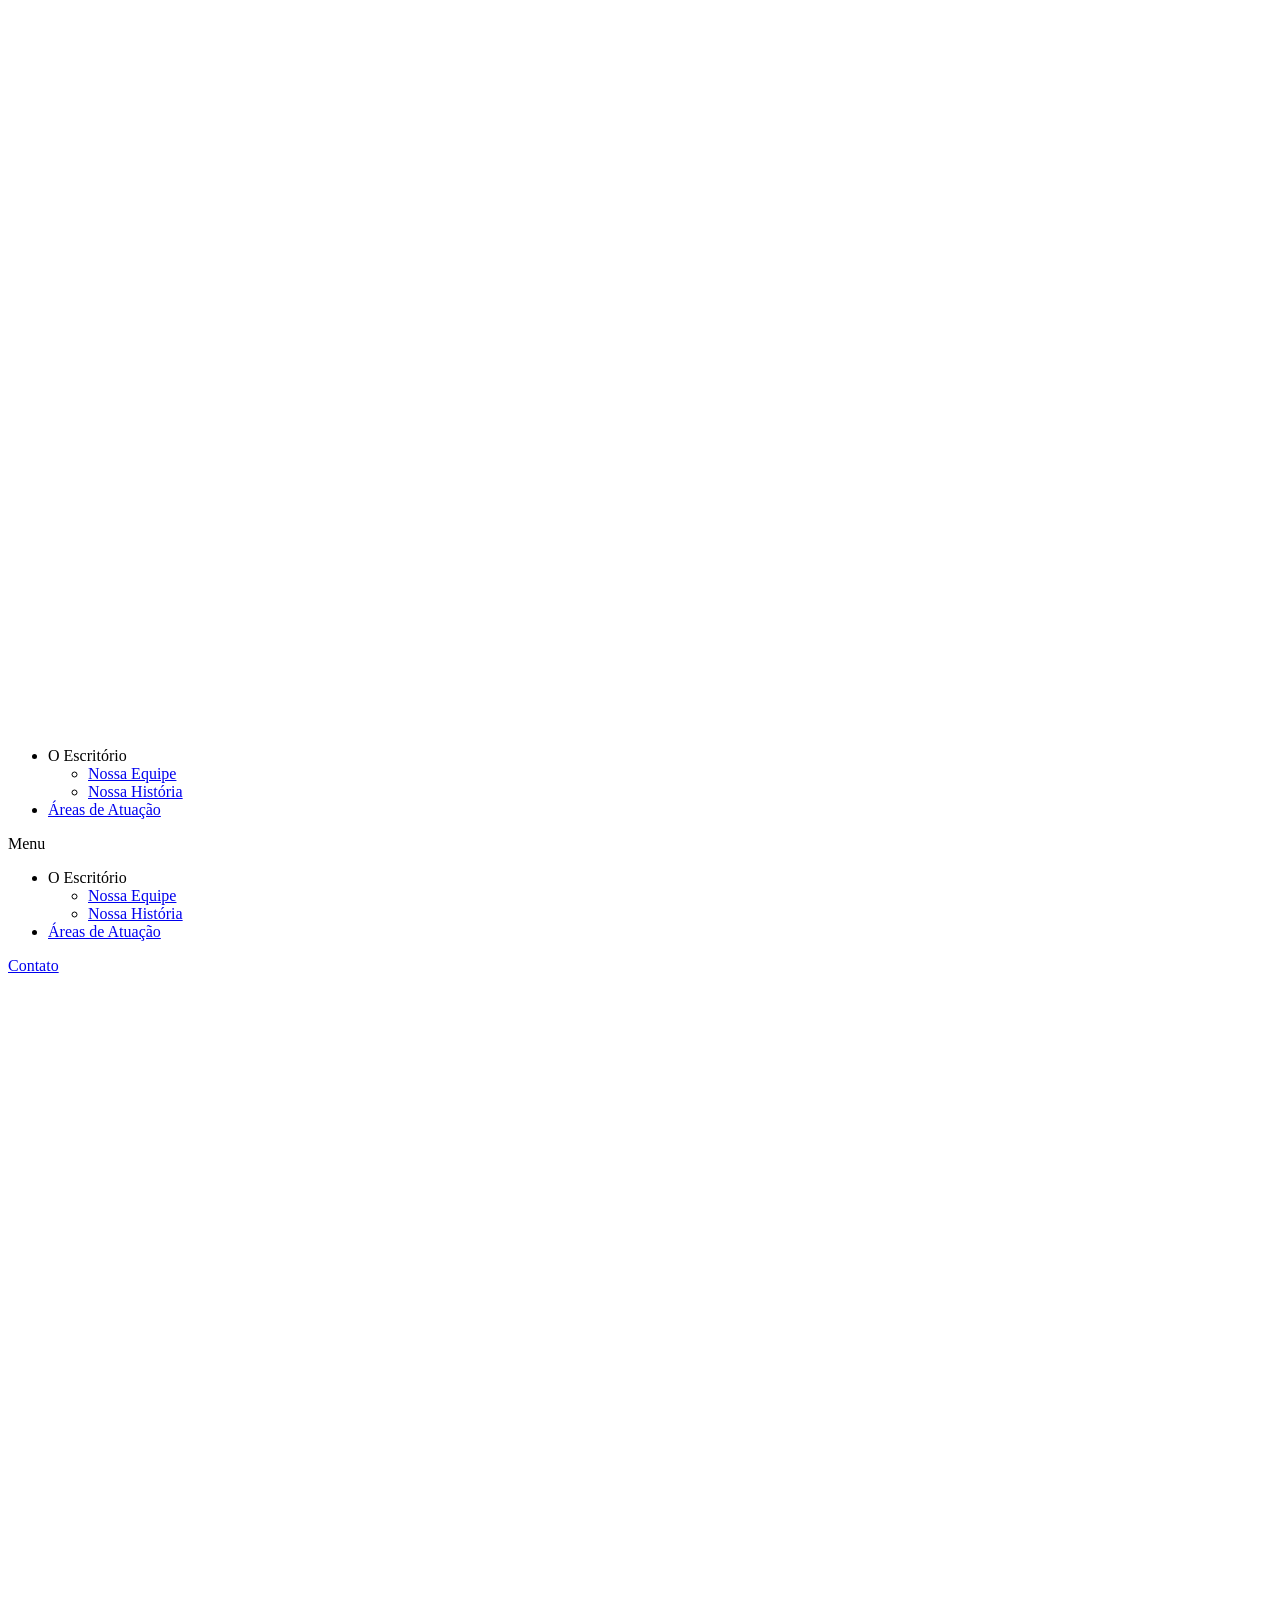
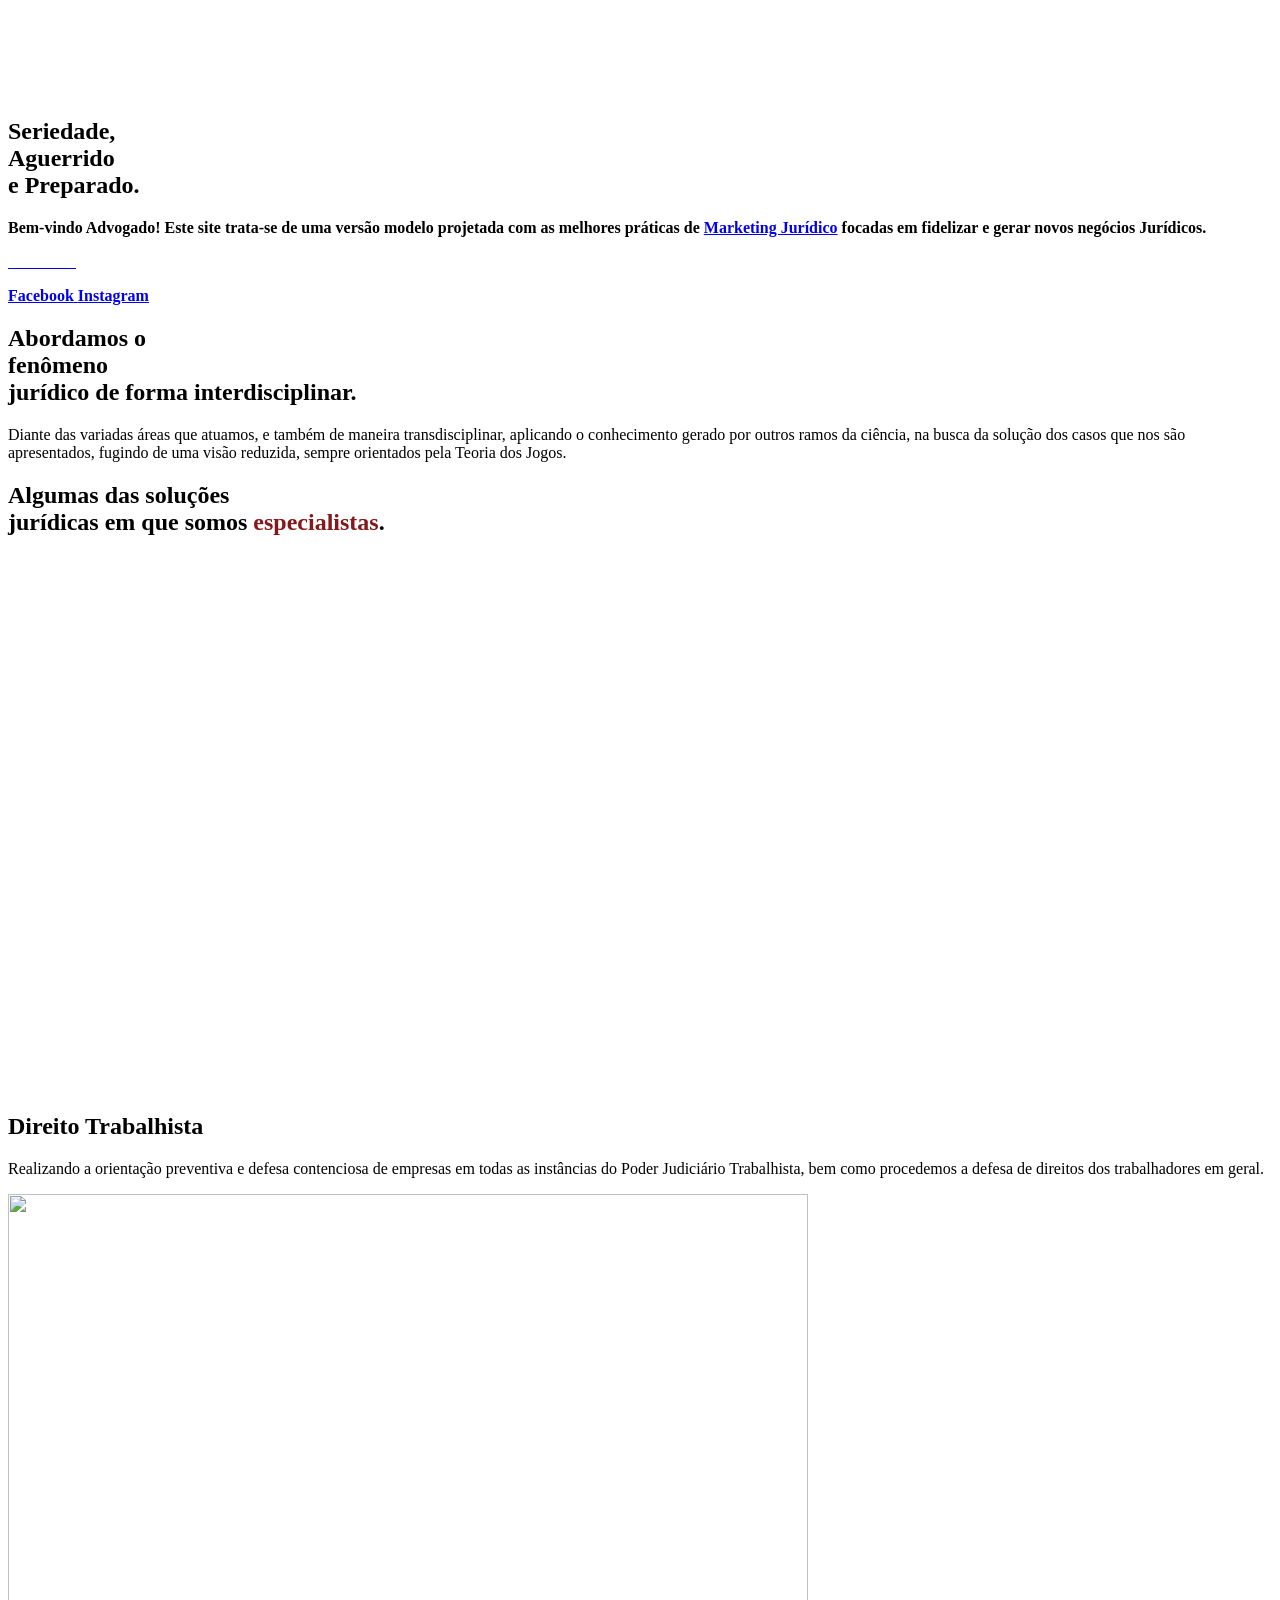
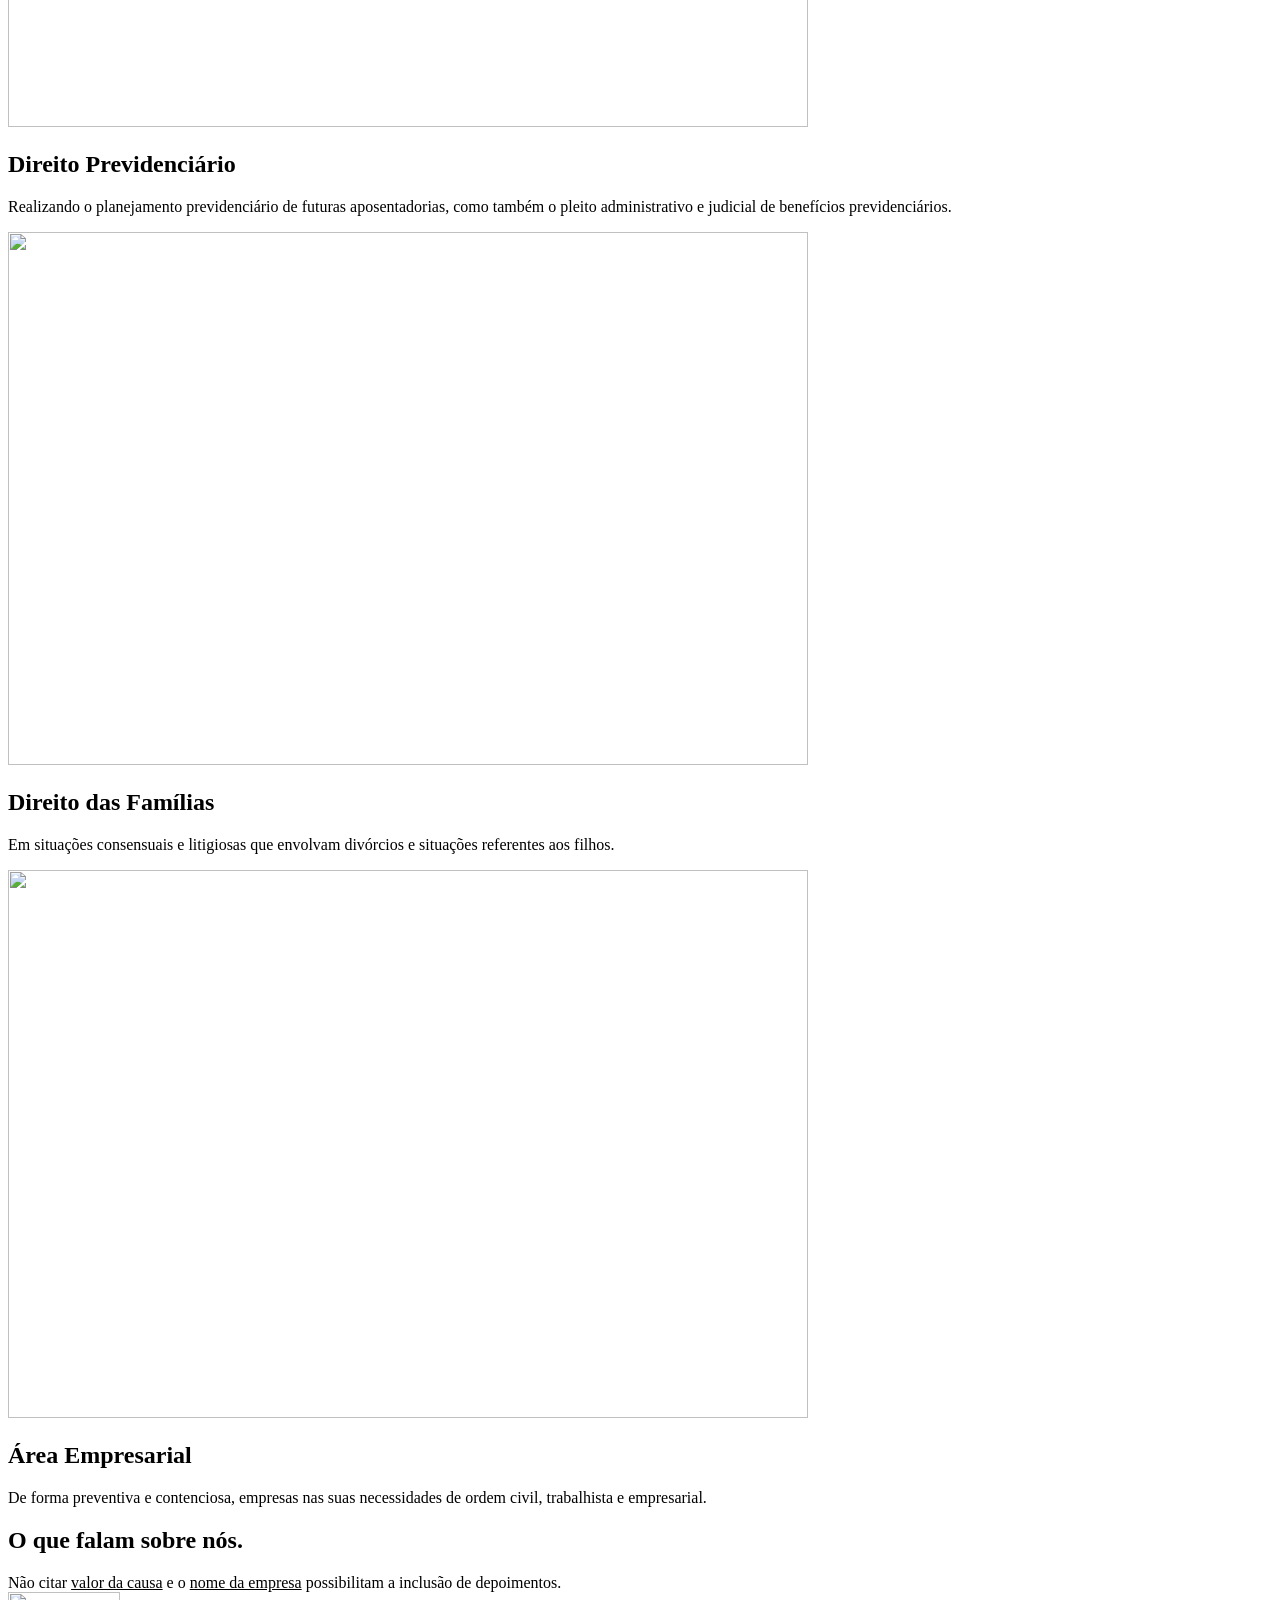
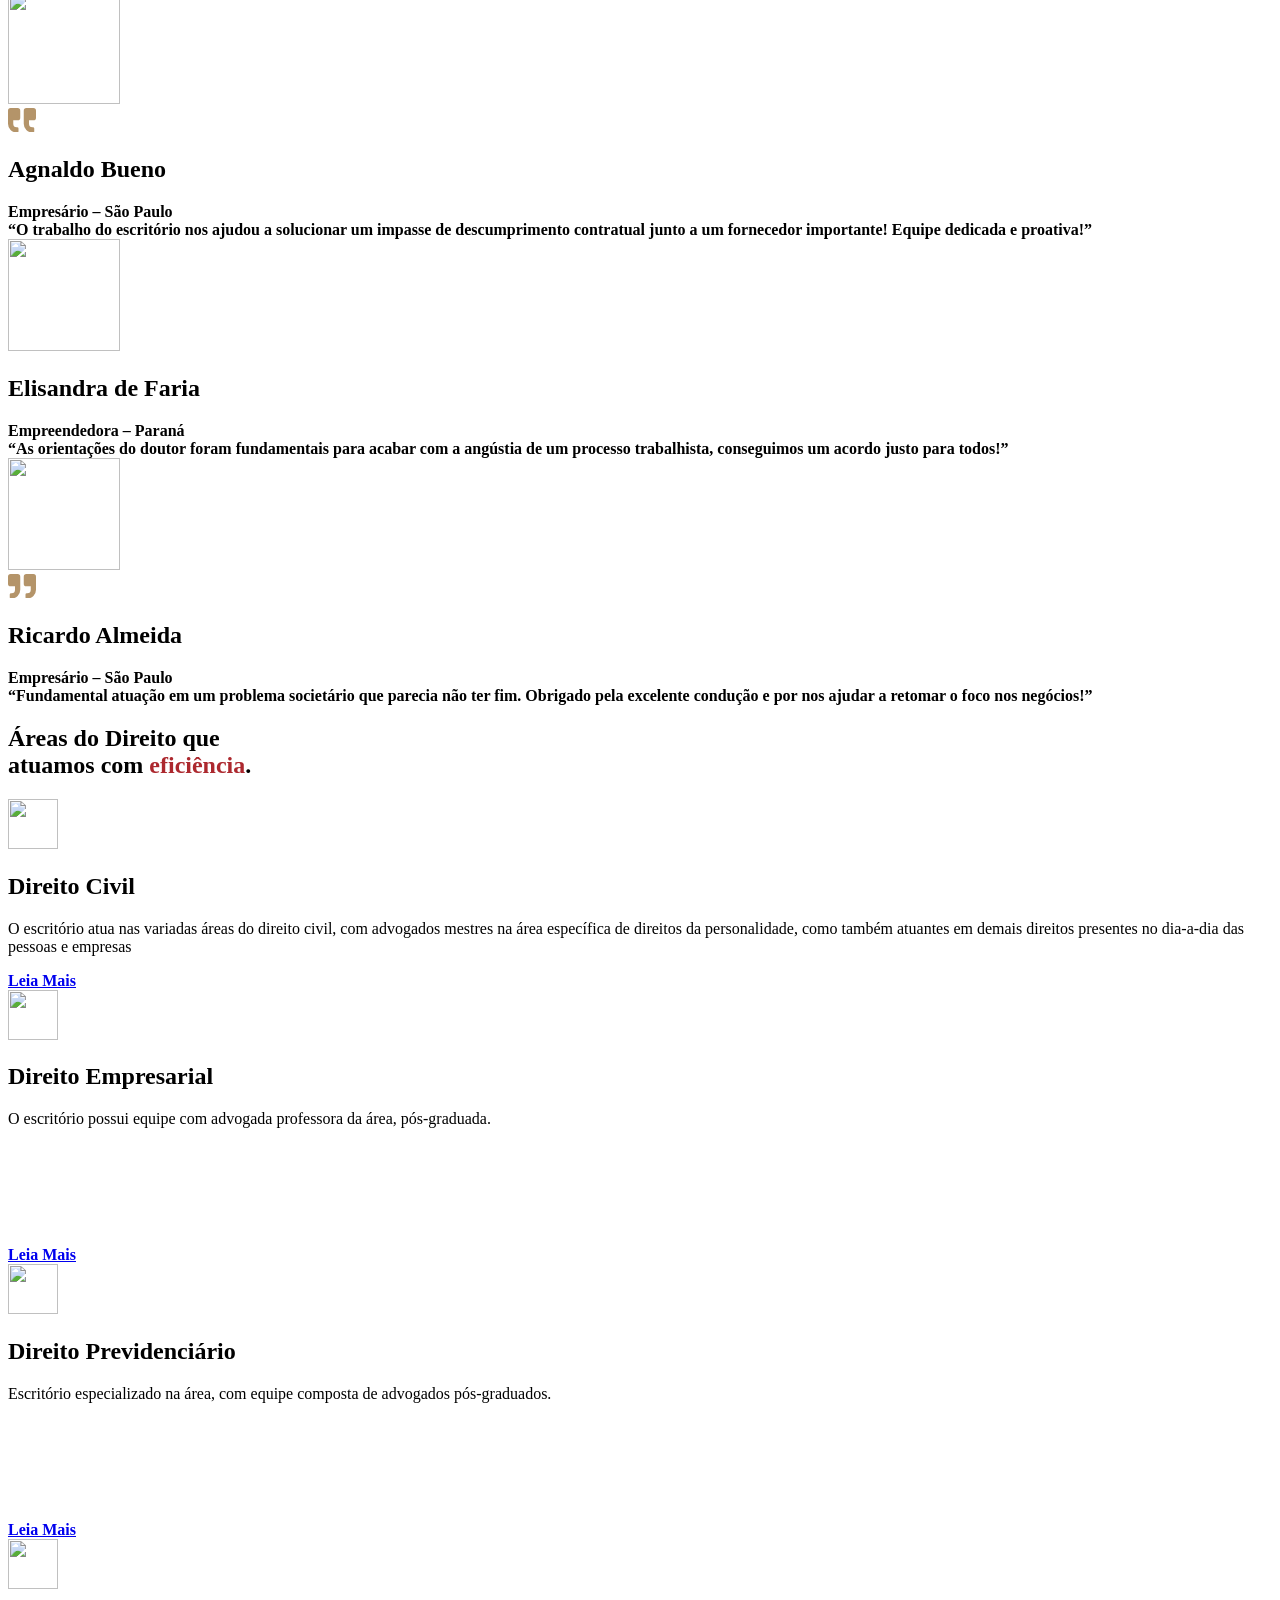
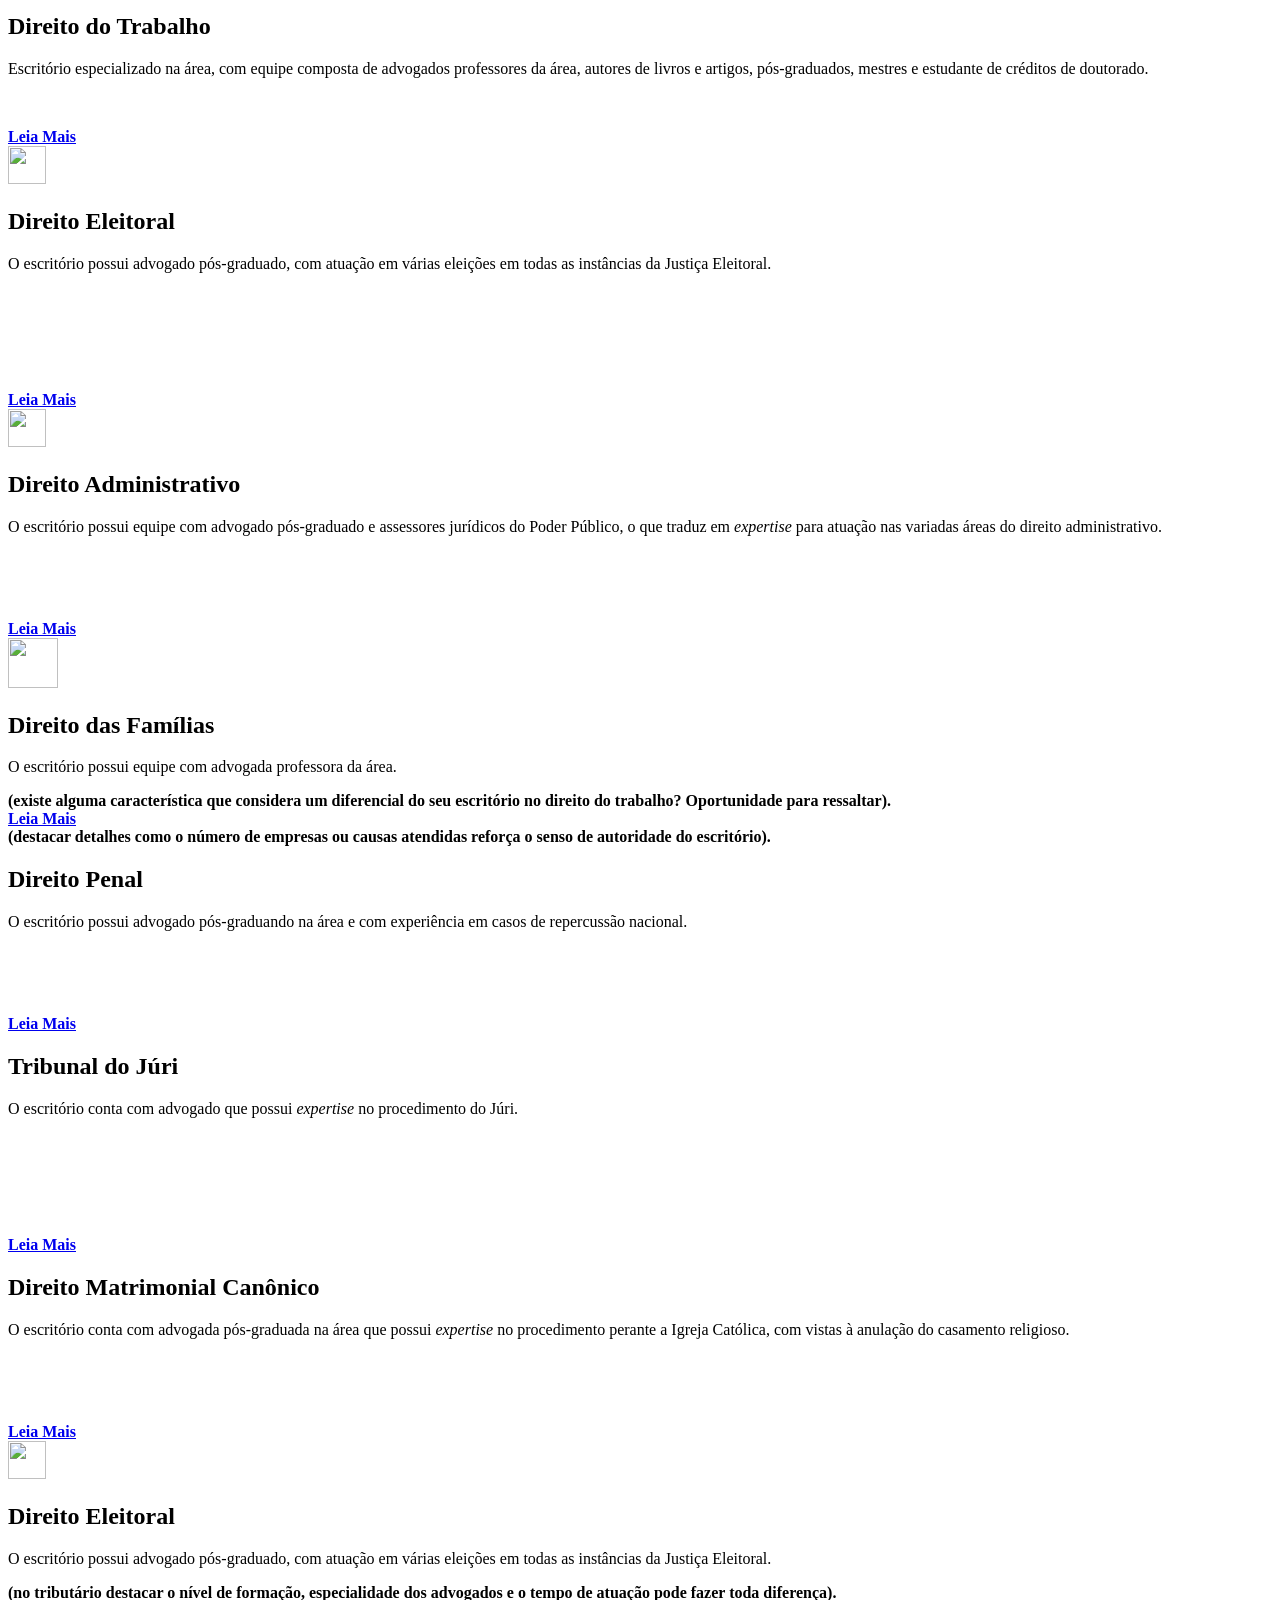
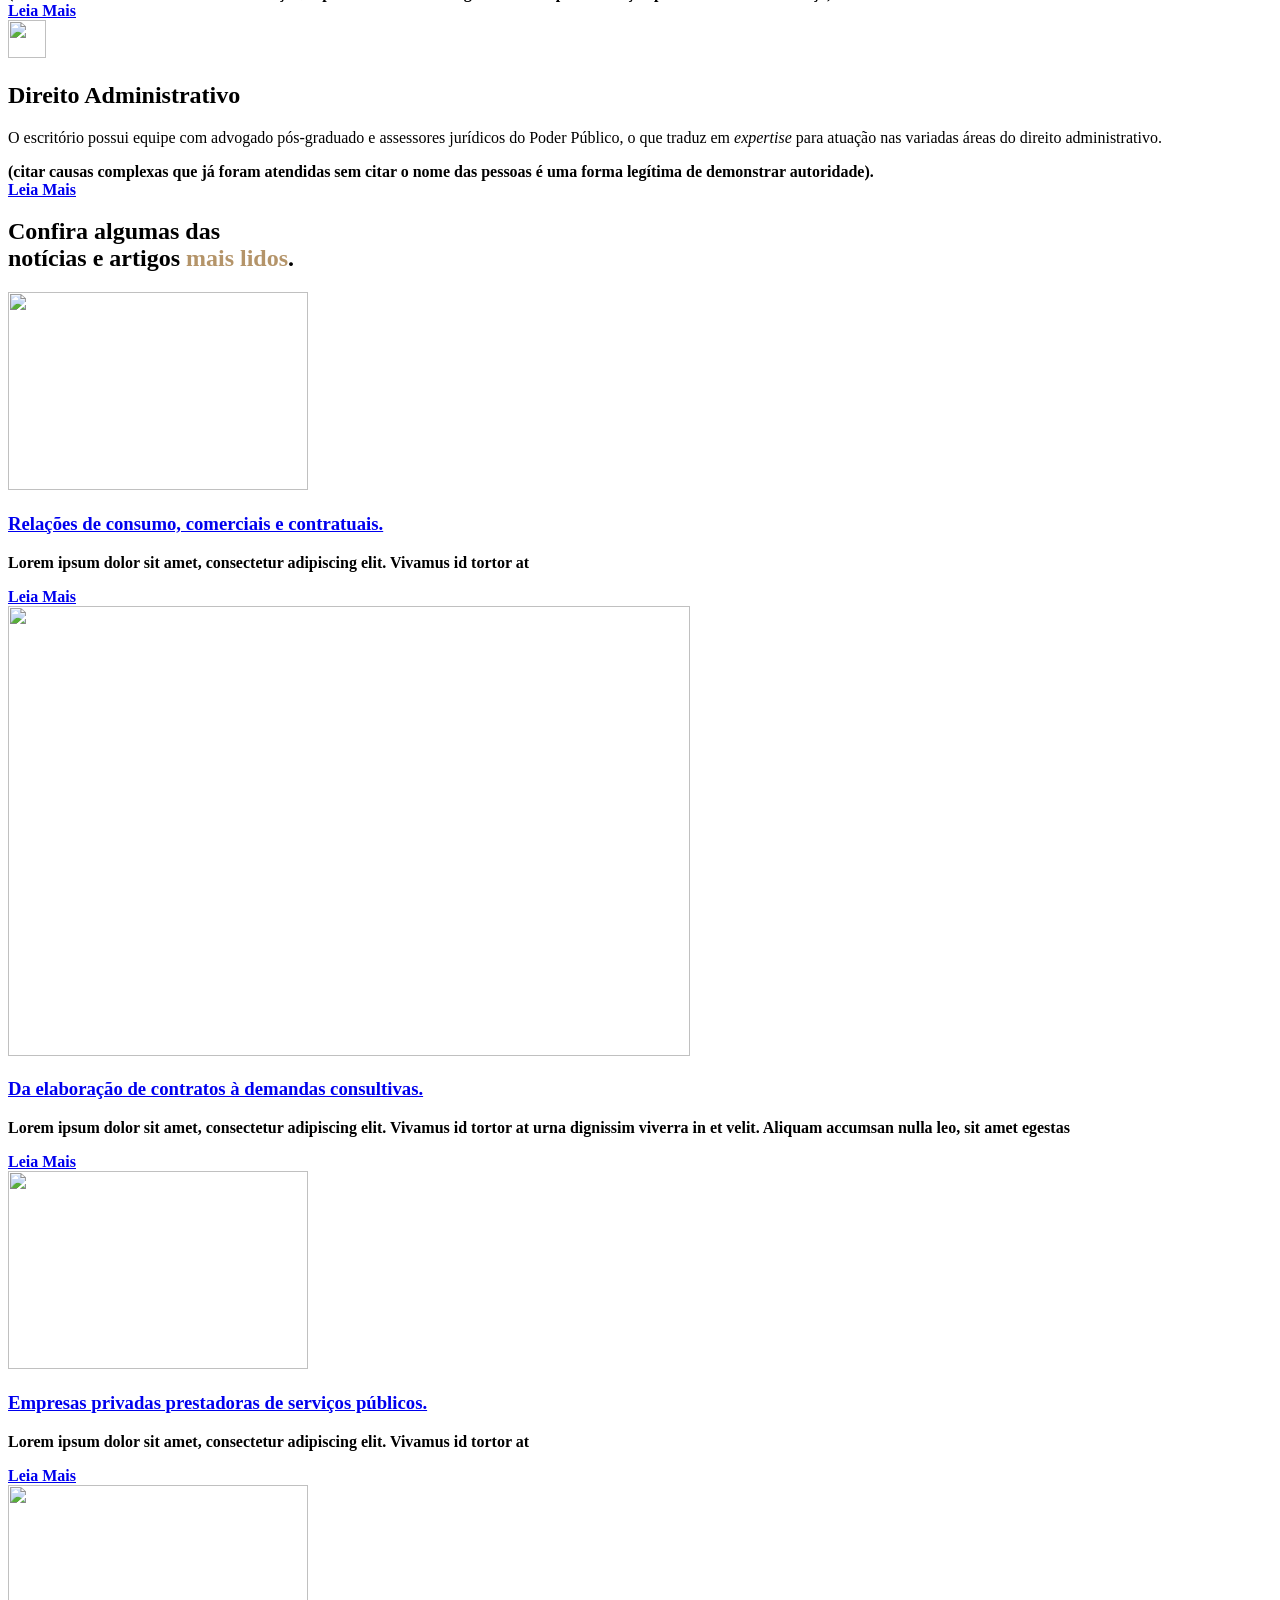
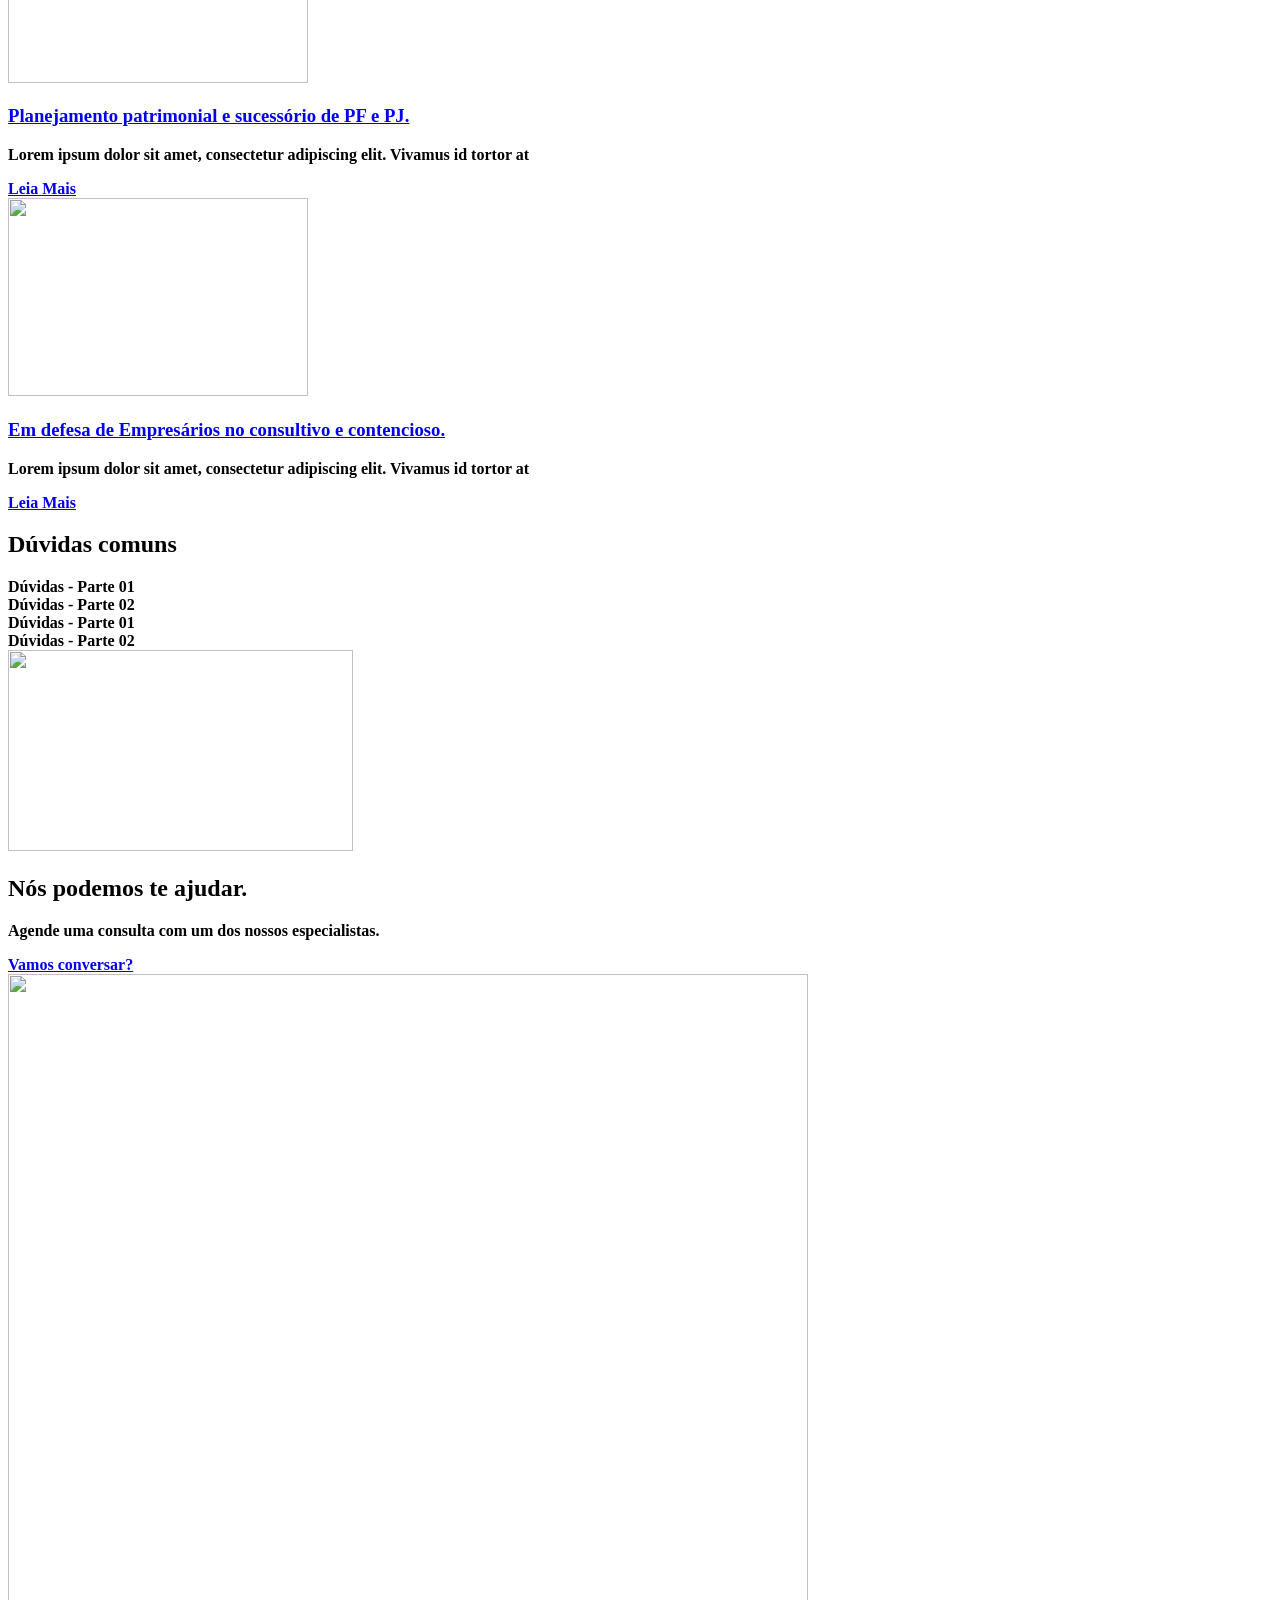
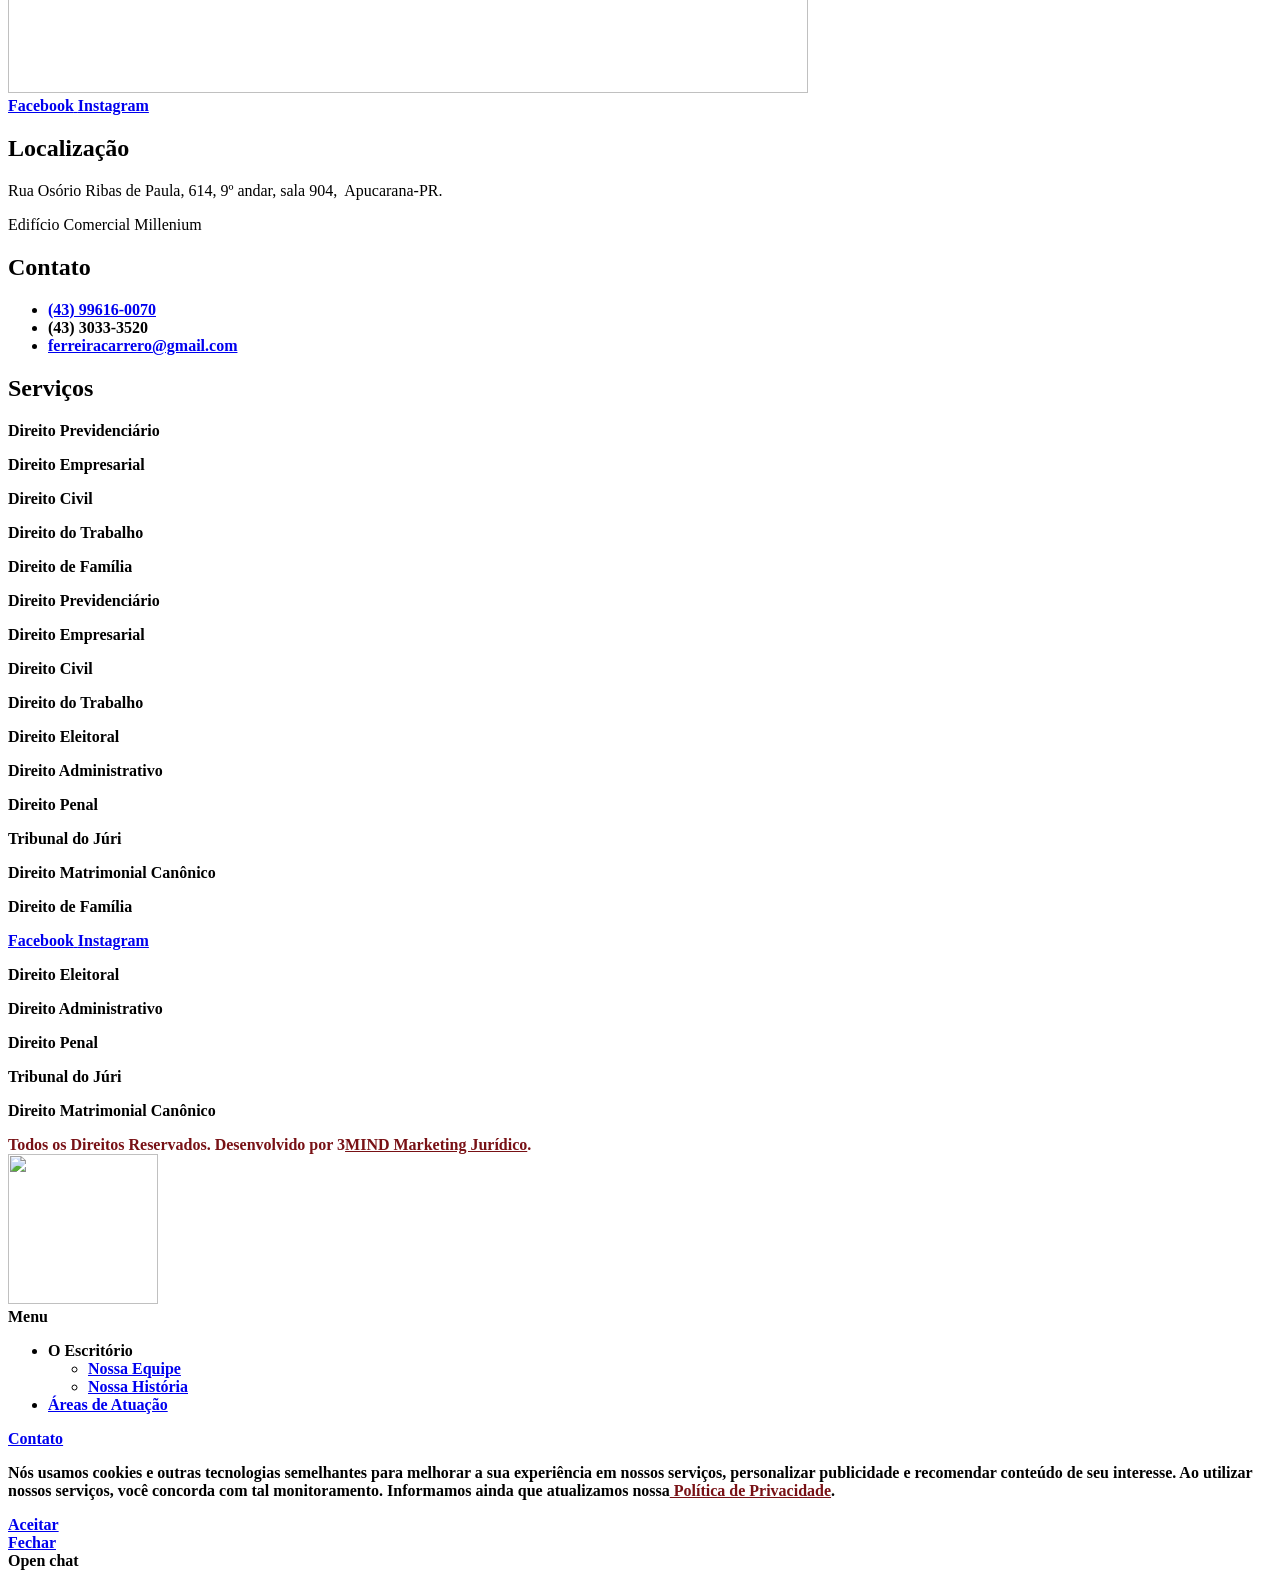
==== home-page.html @ a474190e "first commit" ====
<!doctype html>
<html lang="pt-BR">
<head>
	<meta charset="UTF-8">
		<meta name="viewport" content="width=device-width, initial-scale=1">
	<link rel="profile" href="https://gmpg.org/xfn/11">
	<meta name='robots' content='index, follow, max-image-preview:large, max-snippet:-1, max-video-preview:-1' />

	<!-- This site is optimized with the Yoast SEO plugin v18.0 - https://yoast.com/wordpress/plugins/seo/ -->
	<title>Ferreira Carrero Advogados</title>
	<link rel="canonical" href="https://ferreiracarrero.com.br/" />
	<meta property="og:locale" content="pt_BR" />
	<meta property="og:type" content="website" />
	<meta property="og:title" content="Ferreira Carrero Advogados" />
	<meta property="og:description" content="Seriedade,Aguerrido e Preparado. Bem-vindo Advogado! Este site trata-se de uma versão modelo projetada com as melhores práticas de Marketing Jurídico focadas em fidelizar e gerar novos negócios Jurídicos. Leia Mais Facebook Instagram Abordamos o fenômeno jurídico de forma interdisciplinar. Diante das variadas áreas que atuamos, e também de maneira transdisciplinar, aplicando o conhecimento gerado por [&hellip;]" />
	<meta property="og:url" content="https://ferreiracarrero.com.br/" />
	<meta property="og:site_name" content="Ferreira Carrero" />
	<meta property="article:modified_time" content="2022-08-30T13:01:21+00:00" />
	<meta property="og:image" content="https://ferreiracarrero.com.br/wp-content/uploads/2022/07/wepik-photo-mode-2022625-151415-1024x683.png" />
	<meta name="twitter:card" content="summary_large_image" />
	<meta name="twitter:label1" content="Est. tempo de leitura" />
	<meta name="twitter:data1" content="16 minutos" />
	<script type="application/ld+json" class="yoast-schema-graph">{"@context":"https://schema.org","@graph":[{"@type":"WebSite","@id":"https://ferreiracarrero.com.br/#website","url":"https://ferreiracarrero.com.br/","name":"Ferreira Carrero","description":"Ferreira Carrero","potentialAction":[{"@type":"SearchAction","target":{"@type":"EntryPoint","urlTemplate":"https://ferreiracarrero.com.br/?s={search_term_string}"},"query-input":"required name=search_term_string"}],"inLanguage":"pt-BR"},{"@type":"ImageObject","@id":"https://ferreiracarrero.com.br/#primaryimage","inLanguage":"pt-BR","url":"https://ferreiracarrero.com.br/wp-content/uploads/2022/07/wepik-photo-mode-2022625-151415.png","contentUrl":"https://ferreiracarrero.com.br/wp-content/uploads/2022/07/wepik-photo-mode-2022625-151415.png","width":2000,"height":1334},{"@type":"WebPage","@id":"https://ferreiracarrero.com.br/#webpage","url":"https://ferreiracarrero.com.br/","name":"Ferreira Carrero Advogados","isPartOf":{"@id":"https://ferreiracarrero.com.br/#website"},"primaryImageOfPage":{"@id":"https://ferreiracarrero.com.br/#primaryimage"},"datePublished":"2021-06-21T12:19:15+00:00","dateModified":"2022-08-30T13:01:21+00:00","breadcrumb":{"@id":"https://ferreiracarrero.com.br/#breadcrumb"},"inLanguage":"pt-BR","potentialAction":[{"@type":"ReadAction","target":["https://ferreiracarrero.com.br/"]}]},{"@type":"BreadcrumbList","@id":"https://ferreiracarrero.com.br/#breadcrumb","itemListElement":[{"@type":"ListItem","position":1,"name":"Início"}]}]}</script>
	<!-- / Yoast SEO plugin. -->


<link rel="alternate" type="application/rss+xml" title="Feed para Ferreira Carrero &raquo;" href="https://ferreiracarrero.com.br/feed/" />
<link rel="alternate" type="application/rss+xml" title="Feed de comentários para Ferreira Carrero &raquo;" href="https://ferreiracarrero.com.br/comments/feed/" />
<link rel="alternate" title="oEmbed (JSON)" type="application/json+oembed" href="https://ferreiracarrero.com.br/wp-json/oembed/1.0/embed?url=https%3A%2F%2Fferreiracarrero.com.br%2F" />
<link rel="alternate" title="oEmbed (XML)" type="text/xml+oembed" href="https://ferreiracarrero.com.br/wp-json/oembed/1.0/embed?url=https%3A%2F%2Fferreiracarrero.com.br%2F&#038;format=xml" />
<style id='wp-img-auto-sizes-contain-inline-css' type='text/css'>
img:is([sizes=auto i],[sizes^="auto," i]){contain-intrinsic-size:3000px 1500px}
/*# sourceURL=wp-img-auto-sizes-contain-inline-css */
</style>
<link rel='stylesheet' id='bdt-uikit-css' href='https://ferreiracarrero.com.br/wp-content/plugins/bdthemes-element-pack-lite/assets/css/bdt-uikit.css?ver=3.2' type='text/css' media='all' />
<link rel='stylesheet' id='element-pack-site-css' href='https://ferreiracarrero.com.br/wp-content/plugins/bdthemes-element-pack-lite/assets/css/element-pack-site.css?ver=3.7.0' type='text/css' media='all' />
<style id='wp-emoji-styles-inline-css' type='text/css'>

	img.wp-smiley, img.emoji {
		display: inline !important;
		border: none !important;
		box-shadow: none !important;
		height: 1em !important;
		width: 1em !important;
		margin: 0 0.07em !important;
		vertical-align: -0.1em !important;
		background: none !important;
		padding: 0 !important;
	}
/*# sourceURL=wp-emoji-styles-inline-css */
</style>
<link rel='stylesheet' id='wp-block-library-css' href='https://ferreiracarrero.com.br/wp-includes/css/dist/block-library/style.min.css?ver=6.9.4' type='text/css' media='all' />

<style id='wp-block-paragraph-inline-css' type='text/css'>
.is-small-text{font-size:.875em}.is-regular-text{font-size:1em}.is-large-text{font-size:2.25em}.is-larger-text{font-size:3em}.has-drop-cap:not(:focus):first-letter{float:left;font-size:8.4em;font-style:normal;font-weight:100;line-height:.68;margin:.05em .1em 0 0;text-transform:uppercase}body.rtl .has-drop-cap:not(:focus):first-letter{float:none;margin-left:.1em}p.has-drop-cap.has-background{overflow:hidden}:root :where(p.has-background){padding:1.25em 2.375em}:where(p.has-text-color:not(.has-link-color)) a{color:inherit}p.has-text-align-left[style*="writing-mode:vertical-lr"],p.has-text-align-right[style*="writing-mode:vertical-rl"]{rotate:180deg}
/*# sourceURL=https://ferreiracarrero.com.br/wp-includes/blocks/paragraph/style.min.css */
</style>

<style id='classic-theme-styles-inline-css' type='text/css'>
/*! This file is auto-generated */
.wp-block-button__link{color:#fff;background-color:#32373c;border-radius:9999px;box-shadow:none;text-decoration:none;padding:calc(.667em + 2px) calc(1.333em + 2px);font-size:1.125em}.wp-block-file__button{background:#32373c;color:#fff;text-decoration:none}
/*# sourceURL=/wp-includes/css/classic-themes.min.css */
</style>
<style id='global-styles-inline-css' type='text/css'>
:root{--wp--preset--aspect-ratio--square: 1;--wp--preset--aspect-ratio--4-3: 4/3;--wp--preset--aspect-ratio--3-4: 3/4;--wp--preset--aspect-ratio--3-2: 3/2;--wp--preset--aspect-ratio--2-3: 2/3;--wp--preset--aspect-ratio--16-9: 16/9;--wp--preset--aspect-ratio--9-16: 9/16;--wp--preset--color--black: #000000;--wp--preset--color--cyan-bluish-gray: #abb8c3;--wp--preset--color--white: #ffffff;--wp--preset--color--pale-pink: #f78da7;--wp--preset--color--vivid-red: #cf2e2e;--wp--preset--color--luminous-vivid-orange: #ff6900;--wp--preset--color--luminous-vivid-amber: #fcb900;--wp--preset--color--light-green-cyan: #7bdcb5;--wp--preset--color--vivid-green-cyan: #00d084;--wp--preset--color--pale-cyan-blue: #8ed1fc;--wp--preset--color--vivid-cyan-blue: #0693e3;--wp--preset--color--vivid-purple: #9b51e0;--wp--preset--gradient--vivid-cyan-blue-to-vivid-purple: linear-gradient(135deg,rgb(6,147,227) 0%,rgb(155,81,224) 100%);--wp--preset--gradient--light-green-cyan-to-vivid-green-cyan: linear-gradient(135deg,rgb(122,220,180) 0%,rgb(0,208,130) 100%);--wp--preset--gradient--luminous-vivid-amber-to-luminous-vivid-orange: linear-gradient(135deg,rgb(252,185,0) 0%,rgb(255,105,0) 100%);--wp--preset--gradient--luminous-vivid-orange-to-vivid-red: linear-gradient(135deg,rgb(255,105,0) 0%,rgb(207,46,46) 100%);--wp--preset--gradient--very-light-gray-to-cyan-bluish-gray: linear-gradient(135deg,rgb(238,238,238) 0%,rgb(169,184,195) 100%);--wp--preset--gradient--cool-to-warm-spectrum: linear-gradient(135deg,rgb(74,234,220) 0%,rgb(151,120,209) 20%,rgb(207,42,186) 40%,rgb(238,44,130) 60%,rgb(251,105,98) 80%,rgb(254,248,76) 100%);--wp--preset--gradient--blush-light-purple: linear-gradient(135deg,rgb(255,206,236) 0%,rgb(152,150,240) 100%);--wp--preset--gradient--blush-bordeaux: linear-gradient(135deg,rgb(254,205,165) 0%,rgb(254,45,45) 50%,rgb(107,0,62) 100%);--wp--preset--gradient--luminous-dusk: linear-gradient(135deg,rgb(255,203,112) 0%,rgb(199,81,192) 50%,rgb(65,88,208) 100%);--wp--preset--gradient--pale-ocean: linear-gradient(135deg,rgb(255,245,203) 0%,rgb(182,227,212) 50%,rgb(51,167,181) 100%);--wp--preset--gradient--electric-grass: linear-gradient(135deg,rgb(202,248,128) 0%,rgb(113,206,126) 100%);--wp--preset--gradient--midnight: linear-gradient(135deg,rgb(2,3,129) 0%,rgb(40,116,252) 100%);--wp--preset--font-size--small: 13px;--wp--preset--font-size--medium: 20px;--wp--preset--font-size--large: 36px;--wp--preset--font-size--x-large: 42px;--wp--preset--spacing--20: 0.44rem;--wp--preset--spacing--30: 0.67rem;--wp--preset--spacing--40: 1rem;--wp--preset--spacing--50: 1.5rem;--wp--preset--spacing--60: 2.25rem;--wp--preset--spacing--70: 3.38rem;--wp--preset--spacing--80: 5.06rem;--wp--preset--shadow--natural: 6px 6px 9px rgba(0, 0, 0, 0.2);--wp--preset--shadow--deep: 12px 12px 50px rgba(0, 0, 0, 0.4);--wp--preset--shadow--sharp: 6px 6px 0px rgba(0, 0, 0, 0.2);--wp--preset--shadow--outlined: 6px 6px 0px -3px rgb(255, 255, 255), 6px 6px rgb(0, 0, 0);--wp--preset--shadow--crisp: 6px 6px 0px rgb(0, 0, 0);}:where(.is-layout-flex){gap: 0.5em;}:where(.is-layout-grid){gap: 0.5em;}body .is-layout-flex{display: flex;}.is-layout-flex{flex-wrap: wrap;align-items: center;}.is-layout-flex > :is(*, div){margin: 0;}body .is-layout-grid{display: grid;}.is-layout-grid > :is(*, div){margin: 0;}:where(.wp-block-columns.is-layout-flex){gap: 2em;}:where(.wp-block-columns.is-layout-grid){gap: 2em;}:where(.wp-block-post-template.is-layout-flex){gap: 1.25em;}:where(.wp-block-post-template.is-layout-grid){gap: 1.25em;}.has-black-color{color: var(--wp--preset--color--black) !important;}.has-cyan-bluish-gray-color{color: var(--wp--preset--color--cyan-bluish-gray) !important;}.has-white-color{color: var(--wp--preset--color--white) !important;}.has-pale-pink-color{color: var(--wp--preset--color--pale-pink) !important;}.has-vivid-red-color{color: var(--wp--preset--color--vivid-red) !important;}.has-luminous-vivid-orange-color{color: var(--wp--preset--color--luminous-vivid-orange) !important;}.has-luminous-vivid-amber-color{color: var(--wp--preset--color--luminous-vivid-amber) !important;}.has-light-green-cyan-color{color: var(--wp--preset--color--light-green-cyan) !important;}.has-vivid-green-cyan-color{color: var(--wp--preset--color--vivid-green-cyan) !important;}.has-pale-cyan-blue-color{color: var(--wp--preset--color--pale-cyan-blue) !important;}.has-vivid-cyan-blue-color{color: var(--wp--preset--color--vivid-cyan-blue) !important;}.has-vivid-purple-color{color: var(--wp--preset--color--vivid-purple) !important;}.has-black-background-color{background-color: var(--wp--preset--color--black) !important;}.has-cyan-bluish-gray-background-color{background-color: var(--wp--preset--color--cyan-bluish-gray) !important;}.has-white-background-color{background-color: var(--wp--preset--color--white) !important;}.has-pale-pink-background-color{background-color: var(--wp--preset--color--pale-pink) !important;}.has-vivid-red-background-color{background-color: var(--wp--preset--color--vivid-red) !important;}.has-luminous-vivid-orange-background-color{background-color: var(--wp--preset--color--luminous-vivid-orange) !important;}.has-luminous-vivid-amber-background-color{background-color: var(--wp--preset--color--luminous-vivid-amber) !important;}.has-light-green-cyan-background-color{background-color: var(--wp--preset--color--light-green-cyan) !important;}.has-vivid-green-cyan-background-color{background-color: var(--wp--preset--color--vivid-green-cyan) !important;}.has-pale-cyan-blue-background-color{background-color: var(--wp--preset--color--pale-cyan-blue) !important;}.has-vivid-cyan-blue-background-color{background-color: var(--wp--preset--color--vivid-cyan-blue) !important;}.has-vivid-purple-background-color{background-color: var(--wp--preset--color--vivid-purple) !important;}.has-black-border-color{border-color: var(--wp--preset--color--black) !important;}.has-cyan-bluish-gray-border-color{border-color: var(--wp--preset--color--cyan-bluish-gray) !important;}.has-white-border-color{border-color: var(--wp--preset--color--white) !important;}.has-pale-pink-border-color{border-color: var(--wp--preset--color--pale-pink) !important;}.has-vivid-red-border-color{border-color: var(--wp--preset--color--vivid-red) !important;}.has-luminous-vivid-orange-border-color{border-color: var(--wp--preset--color--luminous-vivid-orange) !important;}.has-luminous-vivid-amber-border-color{border-color: var(--wp--preset--color--luminous-vivid-amber) !important;}.has-light-green-cyan-border-color{border-color: var(--wp--preset--color--light-green-cyan) !important;}.has-vivid-green-cyan-border-color{border-color: var(--wp--preset--color--vivid-green-cyan) !important;}.has-pale-cyan-blue-border-color{border-color: var(--wp--preset--color--pale-cyan-blue) !important;}.has-vivid-cyan-blue-border-color{border-color: var(--wp--preset--color--vivid-cyan-blue) !important;}.has-vivid-purple-border-color{border-color: var(--wp--preset--color--vivid-purple) !important;}.has-vivid-cyan-blue-to-vivid-purple-gradient-background{background: var(--wp--preset--gradient--vivid-cyan-blue-to-vivid-purple) !important;}.has-light-green-cyan-to-vivid-green-cyan-gradient-background{background: var(--wp--preset--gradient--light-green-cyan-to-vivid-green-cyan) !important;}.has-luminous-vivid-amber-to-luminous-vivid-orange-gradient-background{background: var(--wp--preset--gradient--luminous-vivid-amber-to-luminous-vivid-orange) !important;}.has-luminous-vivid-orange-to-vivid-red-gradient-background{background: var(--wp--preset--gradient--luminous-vivid-orange-to-vivid-red) !important;}.has-very-light-gray-to-cyan-bluish-gray-gradient-background{background: var(--wp--preset--gradient--very-light-gray-to-cyan-bluish-gray) !important;}.has-cool-to-warm-spectrum-gradient-background{background: var(--wp--preset--gradient--cool-to-warm-spectrum) !important;}.has-blush-light-purple-gradient-background{background: var(--wp--preset--gradient--blush-light-purple) !important;}.has-blush-bordeaux-gradient-background{background: var(--wp--preset--gradient--blush-bordeaux) !important;}.has-luminous-dusk-gradient-background{background: var(--wp--preset--gradient--luminous-dusk) !important;}.has-pale-ocean-gradient-background{background: var(--wp--preset--gradient--pale-ocean) !important;}.has-electric-grass-gradient-background{background: var(--wp--preset--gradient--electric-grass) !important;}.has-midnight-gradient-background{background: var(--wp--preset--gradient--midnight) !important;}.has-small-font-size{font-size: var(--wp--preset--font-size--small) !important;}.has-medium-font-size{font-size: var(--wp--preset--font-size--medium) !important;}.has-large-font-size{font-size: var(--wp--preset--font-size--large) !important;}.has-x-large-font-size{font-size: var(--wp--preset--font-size--x-large) !important;}
/*# sourceURL=global-styles-inline-css */
</style>

<link rel='stylesheet' id='hello-elementor-css' href='https://ferreiracarrero.com.br/wp-content/themes/hello-elementor/style.min.css?ver=2.3.1' type='text/css' media='all' />
<link rel='stylesheet' id='hello-elementor-theme-style-css' href='https://ferreiracarrero.com.br/wp-content/themes/hello-elementor/theme.min.css?ver=2.3.1' type='text/css' media='all' />
<link rel='stylesheet' id='elementor-icons-css' href='https://ferreiracarrero.com.br/wp-content/plugins/elementor/assets/lib/eicons/css/elementor-icons.min.css?ver=5.14.0' type='text/css' media='all' />
<link rel='stylesheet' id='elementor-frontend-css' href='https://ferreiracarrero.com.br/wp-content/plugins/elementor/assets/css/frontend.min.css?ver=3.5.4' type='text/css' media='all' />
<link rel='stylesheet' id='elementor-post-17-css' href='https://ferreiracarrero.com.br/wp-content/uploads/elementor/css/post-17.css?ver=1714485413' type='text/css' media='all' />
<link rel='stylesheet' id='elementor-pro-css' href='https://ferreiracarrero.com.br/wp-content/plugins/elementor-pro/assets/css/frontend.min.css?ver=3.3.5' type='text/css' media='all' />
<link rel='stylesheet' id='elementor-global-css' href='https://ferreiracarrero.com.br/wp-content/uploads/elementor/css/global.css?ver=1714485413' type='text/css' media='all' />
<link rel='stylesheet' id='elementor-post-7-css' href='https://ferreiracarrero.com.br/wp-content/uploads/elementor/css/post-7.css?ver=1714485414' type='text/css' media='all' />
<link rel='stylesheet' id='elementor-post-32-css' href='https://ferreiracarrero.com.br/wp-content/uploads/elementor/css/post-32.css?ver=1714485414' type='text/css' media='all' />
<link rel='stylesheet' id='elementor-post-19-css' href='https://ferreiracarrero.com.br/wp-content/uploads/elementor/css/post-19.css?ver=1746486547' type='text/css' media='all' />
<link rel='stylesheet' id='elementor-post-786-css' href='https://ferreiracarrero.com.br/wp-content/uploads/elementor/css/post-786.css?ver=1714485414' type='text/css' media='all' />
<link rel='stylesheet' id='joinchat-css' href='https://ferreiracarrero.com.br/wp-content/plugins/creame-whatsapp-me/public/css/joinchat.min.css?ver=4.2.0' type='text/css' media='all' />
<style id='joinchat-inline-css' type='text/css'>
.joinchat{ --red:37; --green:211; --blue:102; }
/*# sourceURL=joinchat-inline-css */
</style>
<link rel='stylesheet' id='google-fonts-1-css' href='https://fonts.googleapis.com/css?family=Montserrat%3A100%2C100italic%2C200%2C200italic%2C300%2C300italic%2C400%2C400italic%2C500%2C500italic%2C600%2C600italic%2C700%2C700italic%2C800%2C800italic%2C900%2C900italic&#038;display=auto&#038;ver=6.9.4' type='text/css' media='all' />
<link rel='stylesheet' id='elementor-icons-shared-0-css' href='https://ferreiracarrero.com.br/wp-content/plugins/elementor/assets/lib/font-awesome/css/fontawesome.min.css?ver=5.15.3' type='text/css' media='all' />
<link rel='stylesheet' id='elementor-icons-fa-brands-css' href='https://ferreiracarrero.com.br/wp-content/plugins/elementor/assets/lib/font-awesome/css/brands.min.css?ver=5.15.3' type='text/css' media='all' />
<link rel='stylesheet' id='elementor-icons-fa-solid-css' href='https://ferreiracarrero.com.br/wp-content/plugins/elementor/assets/lib/font-awesome/css/solid.min.css?ver=5.15.3' type='text/css' media='all' />
<link rel='stylesheet' id='elementor-icons-fa-regular-css' href='https://ferreiracarrero.com.br/wp-content/plugins/elementor/assets/lib/font-awesome/css/regular.min.css?ver=5.15.3' type='text/css' media='all' />
<script type="text/javascript" src="https://ferreiracarrero.com.br/wp-includes/js/jquery/jquery.min.js?ver=3.7.1" id="jquery-core-js"></script>
<script type="text/javascript" src="https://ferreiracarrero.com.br/wp-includes/js/jquery/jquery-migrate.min.js?ver=3.4.1" id="jquery-migrate-js"></script>
<link rel="https://api.w.org/" href="https://ferreiracarrero.com.br/wp-json/" /><link rel="alternate" title="JSON" type="application/json" href="https://ferreiracarrero.com.br/wp-json/wp/v2/pages/7" /><link rel="EditURI" type="application/rsd+xml" title="RSD" href="https://ferreiracarrero.com.br/xmlrpc.php?rsd" />
<meta name="generator" content="WordPress 6.9.4" />
<link rel='shortlink' href='https://ferreiracarrero.com.br/' />
<!-- Google tag (gtag.js) -->
<script async src="https://www.googletagmanager.com/gtag/js?id=G-W6BQJT3TFS"></script>
<script>
  window.dataLayer = window.dataLayer || [];
  function gtag(){dataLayer.push(arguments);}
  gtag('js', new Date());

  gtag('config', 'G-W6BQJT3TFS');
</script>
<!-- Google Tag Manager -->
<script>(function(w,d,s,l,i){w[l]=w[l]||[];w[l].push({'gtm.start':
new Date().getTime(),event:'gtm.js'});var f=d.getElementsByTagName(s)[0],
j=d.createElement(s),dl=l!='dataLayer'?'&l='+l:'';j.async=true;j.src=
'https://www.googletagmanager.com/gtm.js?id='+i+dl;f.parentNode.insertBefore(j,f);
})(window,document,'script','dataLayer','GTM-NZ8GSH2');</script>
<!-- End Google Tag Manager -->
<link rel="icon" href="https://ferreiracarrero.com.br/wp-content/uploads/2022/07/cropped-WhatsAppImage2022-06-21at11.13.531-2-1-32x32.jpeg" sizes="32x32" />
<link rel="icon" href="https://ferreiracarrero.com.br/wp-content/uploads/2022/07/cropped-WhatsAppImage2022-06-21at11.13.531-2-1-192x192.jpeg" sizes="192x192" />
<link rel="apple-touch-icon" href="https://ferreiracarrero.com.br/wp-content/uploads/2022/07/cropped-WhatsAppImage2022-06-21at11.13.531-2-1-180x180.jpeg" />
<meta name="msapplication-TileImage" content="https://ferreiracarrero.com.br/wp-content/uploads/2022/07/cropped-WhatsAppImage2022-06-21at11.13.531-2-1-270x270.jpeg" />
	
	<!-- Global site tag (gtag.js) - Google Analytics -->
<script async src="https://www.googletagmanager.com/gtag/js?id=G-R9BFMYCM2G"></script>
<script>
  window.dataLayer = window.dataLayer || [];
  function gtag(){dataLayer.push(arguments);}
  gtag('js', new Date());

  gtag('config', 'G-R9BFMYCM2G');
</script>
	
	<!-- Google Tag Manager -->
<script>(function(w,d,s,l,i){w[l]=w[l]||[];w[l].push({'gtm.start':
new Date().getTime(),event:'gtm.js'});var f=d.getElementsByTagName(s)[0],
j=d.createElement(s),dl=l!='dataLayer'?'&l='+l:'';j.async=true;j.src=
'https://www.googletagmanager.com/gtm.js?id='+i+dl;f.parentNode.insertBefore(j,f);
})(window,document,'script','dataLayer','GTM-N3493KH');</script>
<!-- End Google Tag Manager -->


<link rel='stylesheet' id='elementor-post-697-css' href='https://ferreiracarrero.com.br/wp-content/uploads/elementor/css/post-697.css?ver=1714485414' type='text/css' media='all' />
<link rel='stylesheet' id='elementor-post-699-css' href='https://ferreiracarrero.com.br/wp-content/uploads/elementor/css/post-699.css?ver=1714485414' type='text/css' media='all' />
<link rel='stylesheet' id='elementor-post-303-css' href='https://ferreiracarrero.com.br/wp-content/uploads/elementor/css/post-303.css?ver=1714485414' type='text/css' media='all' />
<link rel='stylesheet' id='e-animations-css' href='https://ferreiracarrero.com.br/wp-content/plugins/elementor/assets/lib/animations/animations.min.css?ver=3.5.4' type='text/css' media='all' />

</head>
<body data-rsssl=1 class="home wp-singular page-template-default page page-id-7 wp-theme-hello-elementor elementor-default elementor-kit-17 elementor-page elementor-page-7">
	
	<!-- Google Tag Manager (noscript) -->
<noscript><iframe src="https://www.googletagmanager.com/ns.html?id=GTM-N3493KH"
height="0" width="0" style="display:none;visibility:hidden"></iframe></noscript>
<!-- End Google Tag Manager (noscript) -->


<!-- Google Tag Manager (noscript) -->
<noscript><iframe src="https://www.googletagmanager.com/ns.html?id=GTM-NZ8GSH2"
height="0" width="0" style="display:none;visibility:hidden"></iframe></noscript>
<!-- End Google Tag Manager (noscript) -->
		<div data-elementor-type="header" data-elementor-id="32" class="elementor elementor-32 elementor-location-header" data-elementor-settings="[]">
		<div class="elementor-section-wrap">
					<section class="elementor-section elementor-top-section elementor-element elementor-element-2518880 elementor-section-full_width elementor-hidden-tablet elementor-hidden-mobile elementor-section-height-default elementor-section-height-default" data-id="2518880" data-element_type="section" data-settings="{&quot;background_background&quot;:&quot;classic&quot;,&quot;sticky&quot;:&quot;top&quot;,&quot;sticky_on&quot;:[&quot;desktop&quot;],&quot;sticky_offset&quot;:0,&quot;sticky_effects_offset&quot;:0}">
						<div class="elementor-container elementor-column-gap-default">
					<div class="elementor-column elementor-col-25 elementor-top-column elementor-element elementor-element-3764bbb bdt-backdrop-filter-yes" data-id="3764bbb" data-element_type="column" data-settings="{&quot;background_background&quot;:&quot;classic&quot;}">
			<div class="elementor-widget-wrap elementor-element-populated">
								<div class="elementor-element elementor-element-d154631 elementor-widget elementor-widget-image" data-id="d154631" data-element_type="widget" data-widget_type="image.default">
				<div class="elementor-widget-container">
																<a href="https://ferreiracarrero.com.br/">
							<img width="800" height="719" src="https://ferreiracarrero.com.br/wp-content/uploads/2021/06/WhatsAppImage2022-06-21at11.13.531-1024x920.jpeg" class="attachment-large size-large" alt="" srcset="https://ferreiracarrero.com.br/wp-content/uploads/2021/06/WhatsAppImage2022-06-21at11.13.531-1024x920.jpeg 1024w, https://ferreiracarrero.com.br/wp-content/uploads/2021/06/WhatsAppImage2022-06-21at11.13.531-300x270.jpeg 300w, https://ferreiracarrero.com.br/wp-content/uploads/2021/06/WhatsAppImage2022-06-21at11.13.531-768x690.jpeg 768w, https://ferreiracarrero.com.br/wp-content/uploads/2021/06/WhatsAppImage2022-06-21at11.13.531.jpeg 1280w" sizes="(max-width: 800px) 100vw, 800px" />								</a>
															</div>
				</div>
					</div>
		</div>
				<div class="elementor-column elementor-col-25 elementor-top-column elementor-element elementor-element-4422685 bdt-backdrop-filter-yes" data-id="4422685" data-element_type="column" data-settings="{&quot;background_background&quot;:&quot;classic&quot;}">
			<div class="elementor-widget-wrap elementor-element-populated">
								<div class="elementor-element elementor-element-41ae586 elementor-nav-menu__align-center elementor-nav-menu--dropdown-tablet elementor-nav-menu__text-align-aside elementor-nav-menu--toggle elementor-nav-menu--burger elementor-widget elementor-widget-nav-menu" data-id="41ae586" data-element_type="widget" data-settings="{&quot;layout&quot;:&quot;horizontal&quot;,&quot;submenu_icon&quot;:{&quot;value&quot;:&quot;fas fa-caret-down&quot;,&quot;library&quot;:&quot;fa-solid&quot;},&quot;toggle&quot;:&quot;burger&quot;}" data-widget_type="nav-menu.default">
				<div class="elementor-widget-container">
						<nav migration_allowed="1" migrated="0" role="navigation" class="elementor-nav-menu--main elementor-nav-menu__container elementor-nav-menu--layout-horizontal e--pointer-none"><ul id="menu-1-41ae586" class="elementor-nav-menu"><li class="menu-item menu-item-type-custom menu-item-object-custom menu-item-has-children menu-item-1405"><a class="elementor-item">O Escritório</a>
<ul class="sub-menu elementor-nav-menu--dropdown">
	<li class="menu-item menu-item-type-post_type menu-item-object-page menu-item-1403"><a href="https://ferreiracarrero.com.br/nossa-equipe/" class="elementor-sub-item">Nossa Equipe</a></li>
	<li class="menu-item menu-item-type-post_type menu-item-object-page menu-item-1404"><a href="https://ferreiracarrero.com.br/nossa-historia/" class="elementor-sub-item">Nossa História</a></li>
</ul>
</li>
<li class="menu-item menu-item-type-post_type menu-item-object-page menu-item-34"><a href="https://ferreiracarrero.com.br/areas-de-atuacao/" class="elementor-item">Áreas de Atuação</a></li>
</ul></nav>
					<div class="elementor-menu-toggle" role="button" tabindex="0" aria-label="Menu Toggle" aria-expanded="false">
			<i class="eicon-menu-bar" aria-hidden="true" role="presentation"></i>
			<span class="elementor-screen-only">Menu</span>
		</div>
			<nav class="elementor-nav-menu--dropdown elementor-nav-menu__container" role="navigation" aria-hidden="true"><ul id="menu-2-41ae586" class="elementor-nav-menu"><li class="menu-item menu-item-type-custom menu-item-object-custom menu-item-has-children menu-item-1405"><a class="elementor-item" tabindex="-1">O Escritório</a>
<ul class="sub-menu elementor-nav-menu--dropdown">
	<li class="menu-item menu-item-type-post_type menu-item-object-page menu-item-1403"><a href="https://ferreiracarrero.com.br/nossa-equipe/" class="elementor-sub-item" tabindex="-1">Nossa Equipe</a></li>
	<li class="menu-item menu-item-type-post_type menu-item-object-page menu-item-1404"><a href="https://ferreiracarrero.com.br/nossa-historia/" class="elementor-sub-item" tabindex="-1">Nossa História</a></li>
</ul>
</li>
<li class="menu-item menu-item-type-post_type menu-item-object-page menu-item-34"><a href="https://ferreiracarrero.com.br/areas-de-atuacao/" class="elementor-item" tabindex="-1">Áreas de Atuação</a></li>
</ul></nav>
				</div>
				</div>
					</div>
		</div>
				<div class="elementor-column elementor-col-25 elementor-top-column elementor-element elementor-element-4707bc0 bdt-backdrop-filter-yes" data-id="4707bc0" data-element_type="column" data-settings="{&quot;background_background&quot;:&quot;classic&quot;}">
			<div class="elementor-widget-wrap elementor-element-populated">
								<div class="elementor-element elementor-element-58a8d4d elementor-widget elementor-widget-spacer" data-id="58a8d4d" data-element_type="widget" data-widget_type="spacer.default">
				<div class="elementor-widget-container">
					<div class="elementor-spacer">
			<div class="elementor-spacer-inner"></div>
		</div>
				</div>
				</div>
					</div>
		</div>
				<div class="elementor-column elementor-col-25 elementor-top-column elementor-element elementor-element-de9c151 bdt-backdrop-filter-yes" data-id="de9c151" data-element_type="column" data-settings="{&quot;background_background&quot;:&quot;classic&quot;}">
			<div class="elementor-widget-wrap elementor-element-populated">
								<div class="elementor-element elementor-element-9fd83fc elementor-align-justify elementor-widget elementor-widget-button" data-id="9fd83fc" data-element_type="widget" data-widget_type="button.default">
				<div class="elementor-widget-container">
					<div class="elementor-button-wrapper">
			<a href="https://ferreiracarrero.com.br/contato" class="elementor-button-link elementor-button elementor-size-xs" role="button">
						<span class="elementor-button-content-wrapper">
						<span class="elementor-button-text">Contato</span>
		</span>
					</a>
		</div>
				</div>
				</div>
					</div>
		</div>
							</div>
		</section>
				<section class="elementor-section elementor-top-section elementor-element elementor-element-67d81f4 elementor-section-full_width elementor-hidden-desktop elementor-section-height-default elementor-section-height-default" data-id="67d81f4" data-element_type="section" data-settings="{&quot;background_background&quot;:&quot;classic&quot;}">
						<div class="elementor-container elementor-column-gap-default">
					<div class="elementor-column elementor-col-50 elementor-top-column elementor-element elementor-element-e1d2120 bdt-backdrop-filter-yes" data-id="e1d2120" data-element_type="column" data-settings="{&quot;background_background&quot;:&quot;classic&quot;}">
			<div class="elementor-widget-wrap elementor-element-populated">
								<div class="elementor-element elementor-element-6e87dfd elementor-hidden-desktop elementor-widget elementor-widget-image" data-id="6e87dfd" data-element_type="widget" data-widget_type="image.default">
				<div class="elementor-widget-container">
																<a href="https://ferreiracarrero.com.br/">
							<img width="800" height="719" src="https://ferreiracarrero.com.br/wp-content/uploads/2022/07/WhatsAppImage2022-06-21at11.13.531-2-1024x920.jpeg" class="attachment-large size-large" alt="" srcset="https://ferreiracarrero.com.br/wp-content/uploads/2022/07/WhatsAppImage2022-06-21at11.13.531-2-1024x920.jpeg 1024w, https://ferreiracarrero.com.br/wp-content/uploads/2022/07/WhatsAppImage2022-06-21at11.13.531-2-300x270.jpeg 300w, https://ferreiracarrero.com.br/wp-content/uploads/2022/07/WhatsAppImage2022-06-21at11.13.531-2-768x690.jpeg 768w, https://ferreiracarrero.com.br/wp-content/uploads/2022/07/WhatsAppImage2022-06-21at11.13.531-2.jpeg 1280w" sizes="(max-width: 800px) 100vw, 800px" />								</a>
															</div>
				</div>
					</div>
		</div>
				<div class="elementor-column elementor-col-50 elementor-top-column elementor-element elementor-element-23ab7de bdt-backdrop-filter-yes" data-id="23ab7de" data-element_type="column" data-settings="{&quot;background_background&quot;:&quot;classic&quot;}">
			<div class="elementor-widget-wrap elementor-element-populated">
								<div class="elementor-element elementor-element-db033d7 elementor-view-default elementor-widget elementor-widget-icon" data-id="db033d7" data-element_type="widget" data-widget_type="icon.default">
				<div class="elementor-widget-container">
					<div class="elementor-icon-wrapper">
			<a class="elementor-icon" href="#elementor-action%3Aaction%3Dpopup%3Aopen%26settings%3DeyJpZCI6IjMwMyIsInRvZ2dsZSI6ZmFsc2V9">
			<i aria-hidden="true" class="fas fa-grip-lines"></i>			</a>
		</div>
				</div>
				</div>
					</div>
		</div>
							</div>
		</section>
				</div>
		</div>
		
<main class="site-main post-7 page type-page status-publish hentry" role="main">
		<div class="page-content">
				<div data-elementor-type="wp-page" data-elementor-id="7" class="elementor elementor-7" data-elementor-settings="[]">
							<div class="elementor-section-wrap">
							<section class="elementor-section elementor-top-section elementor-element elementor-element-757ad252 elementor-section-full_width elementor-section-height-default elementor-section-height-default" data-id="757ad252" data-element_type="section">
						<div class="elementor-container elementor-column-gap-no">
					<div class="elementor-column elementor-col-100 elementor-top-column elementor-element elementor-element-10a1ab3c" data-id="10a1ab3c" data-element_type="column">
			<div class="elementor-widget-wrap elementor-element-populated">
								<div class="elementor-element elementor-element-675500dd elementor-widget elementor-widget-menu-anchor" data-id="675500dd" data-element_type="widget" data-widget_type="menu-anchor.default">
				<div class="elementor-widget-container">
					<div id="topo" class="elementor-menu-anchor"></div>
				</div>
				</div>
					</div>
		</div>
							</div>
		</section>
				<section class="elementor-section elementor-top-section elementor-element elementor-element-416708f elementor-section-boxed elementor-section-height-default elementor-section-height-default" data-id="416708f" data-element_type="section" data-settings="{&quot;background_background&quot;:&quot;classic&quot;}">
							<div class="elementor-background-overlay"></div>
							<div class="elementor-container elementor-column-gap-default">
					<div class="elementor-column elementor-col-50 elementor-top-column elementor-element elementor-element-a3b5aee" data-id="a3b5aee" data-element_type="column">
			<div class="elementor-widget-wrap elementor-element-populated">
								<div class="elementor-element elementor-element-c09a802 elementor-widget elementor-widget-heading" data-id="c09a802" data-element_type="widget" data-widget_type="heading.default">
				<div class="elementor-widget-container">
			<h2 class="elementor-heading-title elementor-size-default">Seriedade,<br>Aguerrido <br>e <span style="color: ;"><b>Preparado</span>.</h2>		</div>
				</div>
				<div class="elementor-element elementor-element-9a1b25c elementor-hidden-desktop elementor-hidden-tablet elementor-hidden-mobile elementor-widget elementor-widget-text-editor" data-id="9a1b25c" data-element_type="widget" data-widget_type="text-editor.default">
				<div class="elementor-widget-container">
							Bem-vindo Advogado! Este site trata-se de uma <strong>versão modelo</strong> projetada com as melhores práticas de <a href="https://www.3mind.com.br" target="_blank" rel="noopener"><strong>Marketing Jurídico</strong></a> focadas em fidelizar e gerar novos <strong>negócios Jurídicos</strong>.						</div>
				</div>
				<div class="elementor-element elementor-element-49baf8d elementor-widget elementor-widget-text-editor" data-id="49baf8d" data-element_type="widget" data-widget_type="text-editor.default">
				<div class="elementor-widget-container">
							<p><a href="https://ferreiracarrero.com.br/o-escritorio"><span style="color: #ffffff;">Leia Mais</span> <i class="fas fa-caret-square-right" style="color: #781115;"></i></a></p>						</div>
				</div>
				<div class="elementor-element elementor-element-73a61b1c e-grid-align-left elementor-shape-rounded elementor-grid-0 elementor-widget elementor-widget-social-icons" data-id="73a61b1c" data-element_type="widget" data-widget_type="social-icons.default">
				<div class="elementor-widget-container">
					<div class="elementor-social-icons-wrapper elementor-grid">
							<span class="elementor-grid-item">
					<a class="elementor-icon elementor-social-icon elementor-social-icon-facebook elementor-repeater-item-f34ee4b" href="https://m.facebook.com/ferreiracarreroadvocacia/" target="_blank">
						<span class="elementor-screen-only">Facebook</span>
						<i class="fab fa-facebook"></i>					</a>
				</span>
							<span class="elementor-grid-item">
					<a class="elementor-icon elementor-social-icon elementor-social-icon-instagram elementor-repeater-item-3ffd639" href="http://atendimento@ferreiracarrero.com.br" target="_blank">
						<span class="elementor-screen-only">Instagram</span>
						<i class="fab fa-instagram"></i>					</a>
				</span>
					</div>
				</div>
				</div>
					</div>
		</div>
				<div class="elementor-column elementor-col-50 elementor-top-column elementor-element elementor-element-55537b6" data-id="55537b6" data-element_type="column">
			<div class="elementor-widget-wrap">
									</div>
		</div>
							</div>
		</section>
				<section class="elementor-section elementor-top-section elementor-element elementor-element-0052ffe elementor-section-boxed elementor-section-height-default elementor-section-height-default" data-id="0052ffe" data-element_type="section">
						<div class="elementor-container elementor-column-gap-no">
					<div class="elementor-column elementor-col-100 elementor-top-column elementor-element elementor-element-2f56be9" data-id="2f56be9" data-element_type="column">
			<div class="elementor-widget-wrap elementor-element-populated">
								<div class="elementor-element elementor-element-7eb28b39 elementor-view-stacked elementor-shape-square elementor-widget elementor-widget-icon" data-id="7eb28b39" data-element_type="widget" data-widget_type="icon.default">
				<div class="elementor-widget-container">
					<div class="elementor-icon-wrapper">
			<a class="elementor-icon" href="#solucoes">
			<i aria-hidden="true" class="fas fa-angle-down"></i>			</a>
		</div>
				</div>
				</div>
					</div>
		</div>
							</div>
		</section>
				<section class="elementor-section elementor-top-section elementor-element elementor-element-48f7ff27 elementor-section-full_width elementor-section-height-default elementor-section-height-default" data-id="48f7ff27" data-element_type="section" data-settings="{&quot;background_background&quot;:&quot;classic&quot;}">
						<div class="elementor-container elementor-column-gap-default">
					<div class="elementor-column elementor-col-50 elementor-top-column elementor-element elementor-element-6dca6bc2" data-id="6dca6bc2" data-element_type="column" data-settings="{&quot;background_background&quot;:&quot;classic&quot;}">
			<div class="elementor-widget-wrap elementor-element-populated">
								<div class="elementor-element elementor-element-134a8b0d elementor-widget elementor-widget-heading" data-id="134a8b0d" data-element_type="widget" data-widget_type="heading.default">
				<div class="elementor-widget-container">
			<h2 class="elementor-heading-title elementor-size-default">Abordamos o <br>fenômeno<br> jurídico de forma <b>interdisciplinar.</b></h2>		</div>
				</div>
					</div>
		</div>
				<div class="elementor-column elementor-col-50 elementor-top-column elementor-element elementor-element-6fbe61ef" data-id="6fbe61ef" data-element_type="column" data-settings="{&quot;background_background&quot;:&quot;classic&quot;}">
			<div class="elementor-widget-wrap elementor-element-populated">
								<div class="elementor-element elementor-element-4dc24d95 elementor-widget elementor-widget-text-editor" data-id="4dc24d95" data-element_type="widget" data-widget_type="text-editor.default">
				<div class="elementor-widget-container">
							<p><span style="font-weight: 400;">Diante das variadas áreas que atuamos, e também de maneira transdisciplinar, aplicando o conhecimento gerado por outros ramos da ciência, na busca da solução dos casos que nos são apresentados, fugindo de uma visão reduzida, sempre orientados pela Teoria dos Jogos.</span></p>						</div>
				</div>
				<div class="elementor-element elementor-element-70512185 elementor-widget elementor-widget-menu-anchor" data-id="70512185" data-element_type="widget" data-widget_type="menu-anchor.default">
				<div class="elementor-widget-container">
					<div id="solucoes" class="elementor-menu-anchor"></div>
				</div>
				</div>
					</div>
		</div>
							</div>
		</section>
				<section class="elementor-section elementor-top-section elementor-element elementor-element-aa4f451 elementor-section-boxed elementor-section-height-default elementor-section-height-default" data-id="aa4f451" data-element_type="section">
						<div class="elementor-container elementor-column-gap-default">
					<div class="elementor-column elementor-col-100 elementor-top-column elementor-element elementor-element-5029f5c" data-id="5029f5c" data-element_type="column">
			<div class="elementor-widget-wrap elementor-element-populated">
								<div class="elementor-element elementor-element-5408fb5 elementor-widget elementor-widget-heading" data-id="5408fb5" data-element_type="widget" data-widget_type="heading.default">
				<div class="elementor-widget-container">
			<h2 class="elementor-heading-title elementor-size-default">Algumas das soluções<br> jurídicas em que somos<span style="color: #85181B;"> especialistas</span>.</h2>		</div>
				</div>
				<section class="elementor-section elementor-inner-section elementor-element elementor-element-7562cf3 elementor-section-boxed elementor-section-height-default elementor-section-height-default" data-id="7562cf3" data-element_type="section">
						<div class="elementor-container elementor-column-gap-default">
					<div class="elementor-column elementor-col-25 elementor-inner-column elementor-element elementor-element-8b5b4e4" data-id="8b5b4e4" data-element_type="column">
			<div class="elementor-widget-wrap elementor-element-populated">
								<div class="elementor-element elementor-element-a681e8d elementor-widget elementor-widget-image" data-id="a681e8d" data-element_type="widget" data-widget_type="image.default">
				<div class="elementor-widget-container">
															<img decoding="async" width="800" height="534" src="https://ferreiracarrero.com.br/wp-content/uploads/2022/07/wepik-photo-mode-2022625-151415-1024x683.png" class="attachment-large size-large" alt="" srcset="https://ferreiracarrero.com.br/wp-content/uploads/2022/07/wepik-photo-mode-2022625-151415-1024x683.png 1024w, https://ferreiracarrero.com.br/wp-content/uploads/2022/07/wepik-photo-mode-2022625-151415-300x200.png 300w, https://ferreiracarrero.com.br/wp-content/uploads/2022/07/wepik-photo-mode-2022625-151415-768x512.png 768w, https://ferreiracarrero.com.br/wp-content/uploads/2022/07/wepik-photo-mode-2022625-151415-1536x1025.png 1536w, https://ferreiracarrero.com.br/wp-content/uploads/2022/07/wepik-photo-mode-2022625-151415.png 2000w" sizes="(max-width: 800px) 100vw, 800px" />															</div>
				</div>
				<div class="elementor-element elementor-element-af4b816 elementor-widget elementor-widget-heading" data-id="af4b816" data-element_type="widget" data-widget_type="heading.default">
				<div class="elementor-widget-container">
			<h2 class="elementor-heading-title elementor-size-default">Direito Trabalhista</h2>		</div>
				</div>
				<div class="elementor-element elementor-element-00db88b elementor-widget elementor-widget-text-editor" data-id="00db88b" data-element_type="widget" data-widget_type="text-editor.default">
				<div class="elementor-widget-container">
							<p><span style="font-weight: 400;">Realizando a orientação preventiva e defesa contenciosa de empresas em todas as instâncias do Poder Judiciário Trabalhista, bem como procedemos a defesa de direitos dos trabalhadores em geral. </span></p>						</div>
				</div>
					</div>
		</div>
				<div class="elementor-column elementor-col-25 elementor-inner-column elementor-element elementor-element-ecd0ff7" data-id="ecd0ff7" data-element_type="column">
			<div class="elementor-widget-wrap elementor-element-populated">
								<div class="elementor-element elementor-element-047028b elementor-widget elementor-widget-image" data-id="047028b" data-element_type="widget" data-widget_type="image.default">
				<div class="elementor-widget-container">
															<img loading="lazy" decoding="async" width="800" height="533" src="https://ferreiracarrero.com.br/wp-content/uploads/2022/07/wepik-photo-mode-2022625-151226-1024x682.png" class="attachment-large size-large" alt="" srcset="https://ferreiracarrero.com.br/wp-content/uploads/2022/07/wepik-photo-mode-2022625-151226-1024x682.png 1024w, https://ferreiracarrero.com.br/wp-content/uploads/2022/07/wepik-photo-mode-2022625-151226-300x200.png 300w, https://ferreiracarrero.com.br/wp-content/uploads/2022/07/wepik-photo-mode-2022625-151226-768x512.png 768w, https://ferreiracarrero.com.br/wp-content/uploads/2022/07/wepik-photo-mode-2022625-151226-1536x1024.png 1536w, https://ferreiracarrero.com.br/wp-content/uploads/2022/07/wepik-photo-mode-2022625-151226.png 2000w" sizes="auto, (max-width: 800px) 100vw, 800px" />															</div>
				</div>
				<div class="elementor-element elementor-element-78626f2 elementor-widget elementor-widget-heading" data-id="78626f2" data-element_type="widget" data-widget_type="heading.default">
				<div class="elementor-widget-container">
			<h2 class="elementor-heading-title elementor-size-default">Direito Previdenciário</h2>		</div>
				</div>
				<div class="elementor-element elementor-element-ef85c6a elementor-widget elementor-widget-text-editor" data-id="ef85c6a" data-element_type="widget" data-widget_type="text-editor.default">
				<div class="elementor-widget-container">
							<p><span style="font-weight: 400;">Realizando o planejamento previdenciário de futuras aposentadorias, como também o pleito administrativo e judicial de benefícios previdenciários.</span></p>						</div>
				</div>
					</div>
		</div>
				<div class="elementor-column elementor-col-25 elementor-inner-column elementor-element elementor-element-7053815" data-id="7053815" data-element_type="column">
			<div class="elementor-widget-wrap elementor-element-populated">
								<div class="elementor-element elementor-element-65cd7d2 elementor-widget elementor-widget-image" data-id="65cd7d2" data-element_type="widget" data-widget_type="image.default">
				<div class="elementor-widget-container">
															<img loading="lazy" decoding="async" width="800" height="533" src="https://ferreiracarrero.com.br/wp-content/uploads/2022/07/wepik-photo-mode-2022625-151448-1024x682.png" class="attachment-large size-large" alt="" srcset="https://ferreiracarrero.com.br/wp-content/uploads/2022/07/wepik-photo-mode-2022625-151448-1024x682.png 1024w, https://ferreiracarrero.com.br/wp-content/uploads/2022/07/wepik-photo-mode-2022625-151448-300x200.png 300w, https://ferreiracarrero.com.br/wp-content/uploads/2022/07/wepik-photo-mode-2022625-151448-768x512.png 768w, https://ferreiracarrero.com.br/wp-content/uploads/2022/07/wepik-photo-mode-2022625-151448-1536x1024.png 1536w, https://ferreiracarrero.com.br/wp-content/uploads/2022/07/wepik-photo-mode-2022625-151448.png 2000w" sizes="auto, (max-width: 800px) 100vw, 800px" />															</div>
				</div>
				<div class="elementor-element elementor-element-02b3ac2 elementor-widget elementor-widget-heading" data-id="02b3ac2" data-element_type="widget" data-widget_type="heading.default">
				<div class="elementor-widget-container">
			<h2 class="elementor-heading-title elementor-size-default">Direito das Famílias</h2>		</div>
				</div>
				<div class="elementor-element elementor-element-e3dcc10 elementor-widget elementor-widget-text-editor" data-id="e3dcc10" data-element_type="widget" data-widget_type="text-editor.default">
				<div class="elementor-widget-container">
							<p><span style="font-weight: 400;">Em situações consensuais e litigiosas que envolvam divórcios e situações referentes aos filhos.</span></p>						</div>
				</div>
					</div>
		</div>
				<div class="elementor-column elementor-col-25 elementor-inner-column elementor-element elementor-element-7b57cad" data-id="7b57cad" data-element_type="column">
			<div class="elementor-widget-wrap elementor-element-populated">
								<div class="elementor-element elementor-element-1703bdf elementor-widget elementor-widget-image" data-id="1703bdf" data-element_type="widget" data-widget_type="image.default">
				<div class="elementor-widget-container">
															<img loading="lazy" decoding="async" width="800" height="548" src="https://ferreiracarrero.com.br/wp-content/uploads/2022/07/wepik-photo-mode-2022625-15130-1024x701.png" class="attachment-large size-large" alt="" srcset="https://ferreiracarrero.com.br/wp-content/uploads/2022/07/wepik-photo-mode-2022625-15130-1024x701.png 1024w, https://ferreiracarrero.com.br/wp-content/uploads/2022/07/wepik-photo-mode-2022625-15130-300x205.png 300w, https://ferreiracarrero.com.br/wp-content/uploads/2022/07/wepik-photo-mode-2022625-15130-768x526.png 768w, https://ferreiracarrero.com.br/wp-content/uploads/2022/07/wepik-photo-mode-2022625-15130-1536x1051.png 1536w, https://ferreiracarrero.com.br/wp-content/uploads/2022/07/wepik-photo-mode-2022625-15130.png 2000w" sizes="auto, (max-width: 800px) 100vw, 800px" />															</div>
				</div>
				<div class="elementor-element elementor-element-f0374f3 elementor-widget elementor-widget-heading" data-id="f0374f3" data-element_type="widget" data-widget_type="heading.default">
				<div class="elementor-widget-container">
			<h2 class="elementor-heading-title elementor-size-default">Área Empresarial </h2>		</div>
				</div>
				<div class="elementor-element elementor-element-5ab1b77 elementor-widget elementor-widget-text-editor" data-id="5ab1b77" data-element_type="widget" data-widget_type="text-editor.default">
				<div class="elementor-widget-container">
							<p><span style="font-weight: 400;">De forma preventiva e contenciosa, empresas nas suas necessidades de ordem civil, trabalhista e empresarial.</span></p>						</div>
				</div>
					</div>
		</div>
							</div>
		</section>
					</div>
		</div>
							</div>
		</section>
				<section class="elementor-section elementor-top-section elementor-element elementor-element-c535bf5 elementor-section-full_width elementor-hidden-desktop elementor-hidden-tablet elementor-hidden-mobile elementor-section-height-default elementor-section-height-default" data-id="c535bf5" data-element_type="section" data-settings="{&quot;background_background&quot;:&quot;classic&quot;}">
						<div class="elementor-container elementor-column-gap-no">
					<div class="elementor-column elementor-col-100 elementor-top-column elementor-element elementor-element-221a645" data-id="221a645" data-element_type="column">
			<div class="elementor-widget-wrap elementor-element-populated">
								<div class="elementor-element elementor-element-a5ab5e8 elementor-widget elementor-widget-heading" data-id="a5ab5e8" data-element_type="widget" data-widget_type="heading.default">
				<div class="elementor-widget-container">
			<h2 class="elementor-heading-title elementor-size-default">O que falam sobre nós.</h2>		</div>
				</div>
				<div class="elementor-element elementor-element-1429a25 elementor-widget elementor-widget-text-editor" data-id="1429a25" data-element_type="widget" data-widget_type="text-editor.default">
				<div class="elementor-widget-container">
							<span style="font-weight: 400;">Não citar </span><span style="text-decoration: underline;"><span style="font-weight: 400;">valor da causa</span></span><span style="font-weight: 400;"> e o </span><span style="text-decoration: underline;"><span style="font-weight: 400;">nome da empresa</span></span><span style="font-weight: 400;"> possibilitam a inclusão de depoimentos.</span>						</div>
				</div>
				<section class="elementor-section elementor-inner-section elementor-element elementor-element-b54b306 elementor-section-full_width elementor-section-height-default elementor-section-height-default" data-id="b54b306" data-element_type="section">
						<div class="elementor-container elementor-column-gap-default">
					<div class="elementor-column elementor-col-33 elementor-inner-column elementor-element elementor-element-56c4108" data-id="56c4108" data-element_type="column" data-settings="{&quot;background_background&quot;:&quot;classic&quot;}">
			<div class="elementor-widget-wrap elementor-element-populated">
								<div class="elementor-element elementor-element-bd4562b elementor-widget elementor-widget-image" data-id="bd4562b" data-element_type="widget" data-widget_type="image.default">
				<div class="elementor-widget-container">
															<img loading="lazy" decoding="async" width="112" height="112" src="https://ferreiracarrero.com.br/wp-content/uploads/2021/06/depoimento.png" class="attachment-large size-large" alt="" />															</div>
				</div>
				<div class="elementor-element elementor-element-356a19b elementor-view-default elementor-widget elementor-widget-icon" data-id="356a19b" data-element_type="widget" data-widget_type="icon.default">
				<div class="elementor-widget-container">
					<div class="elementor-icon-wrapper">
			<div class="elementor-icon">
			<svg xmlns="http://www.w3.org/2000/svg" width="28" height="24.5" viewBox="0 0 28 24.5"><defs><style>.a{fill:#b49469;}</style></defs><path class="a" d="M2.625,32h7a2.626,2.626,0,0,1,2.625,2.625v7A2.626,2.626,0,0,1,9.625,44.25H5.25v3.5a3.5,3.5,0,0,0,3.5,3.5h.438A1.309,1.309,0,0,1,10.5,52.563v2.625A1.309,1.309,0,0,1,9.188,56.5H8.75A8.748,8.748,0,0,1,0,47.75V34.625A2.626,2.626,0,0,1,2.625,32Zm15.75,0h7A2.626,2.626,0,0,1,28,34.625v7a2.626,2.626,0,0,1-2.625,2.625H21v3.5a3.5,3.5,0,0,0,3.5,3.5h.438a1.309,1.309,0,0,1,1.313,1.313v2.625A1.309,1.309,0,0,1,24.938,56.5H24.5a8.748,8.748,0,0,1-8.75-8.75V34.625A2.626,2.626,0,0,1,18.375,32Z" transform="translate(0 -32)"></path></svg>			</div>
		</div>
				</div>
				</div>
				<div class="elementor-element elementor-element-3caf176 elementor-widget elementor-widget-heading" data-id="3caf176" data-element_type="widget" data-widget_type="heading.default">
				<div class="elementor-widget-container">
			<h2 class="elementor-heading-title elementor-size-default">Agnaldo Bueno</h2>		</div>
				</div>
				<div class="elementor-element elementor-element-44d0509 elementor-widget elementor-widget-text-editor" data-id="44d0509" data-element_type="widget" data-widget_type="text-editor.default">
				<div class="elementor-widget-container">
							Empresário &#8211; São Paulo						</div>
				</div>
				<div class="elementor-element elementor-element-4305347 elementor-widget elementor-widget-text-editor" data-id="4305347" data-element_type="widget" data-widget_type="text-editor.default">
				<div class="elementor-widget-container">
							“O trabalho do escritório nos ajudou a solucionar um impasse de descumprimento contratual junto a um fornecedor importante! Equipe dedicada e proativa!”						</div>
				</div>
					</div>
		</div>
				<div class="elementor-column elementor-col-33 elementor-inner-column elementor-element elementor-element-9a73113" data-id="9a73113" data-element_type="column" data-settings="{&quot;background_background&quot;:&quot;classic&quot;}">
			<div class="elementor-widget-wrap elementor-element-populated">
								<div class="elementor-element elementor-element-e192a67 elementor-widget elementor-widget-image" data-id="e192a67" data-element_type="widget" data-widget_type="image.default">
				<div class="elementor-widget-container">
															<img loading="lazy" decoding="async" width="112" height="112" src="https://ferreiracarrero.com.br/wp-content/uploads/2021/06/depoimento1.png" class="attachment-large size-large" alt="" />															</div>
				</div>
				<div class="elementor-element elementor-element-df60e74 elementor-widget elementor-widget-heading" data-id="df60e74" data-element_type="widget" data-widget_type="heading.default">
				<div class="elementor-widget-container">
			<h2 class="elementor-heading-title elementor-size-default">Elisandra de Faria</h2>		</div>
				</div>
				<div class="elementor-element elementor-element-838b5d7 elementor-widget elementor-widget-text-editor" data-id="838b5d7" data-element_type="widget" data-widget_type="text-editor.default">
				<div class="elementor-widget-container">
							Empreendedora &#8211; Paraná						</div>
				</div>
				<div class="elementor-element elementor-element-6a8ab9b elementor-widget elementor-widget-text-editor" data-id="6a8ab9b" data-element_type="widget" data-widget_type="text-editor.default">
				<div class="elementor-widget-container">
							“As orientações do doutor foram fundamentais para acabar com a angústia de um processo trabalhista, conseguimos um acordo justo para todos!”						</div>
				</div>
					</div>
		</div>
				<div class="elementor-column elementor-col-33 elementor-inner-column elementor-element elementor-element-8947e01" data-id="8947e01" data-element_type="column" data-settings="{&quot;background_background&quot;:&quot;classic&quot;}">
			<div class="elementor-widget-wrap elementor-element-populated">
								<div class="elementor-element elementor-element-f9c768e elementor-widget elementor-widget-image" data-id="f9c768e" data-element_type="widget" data-widget_type="image.default">
				<div class="elementor-widget-container">
															<img loading="lazy" decoding="async" width="112" height="112" src="https://ferreiracarrero.com.br/wp-content/uploads/2021/06/depoimento2.png" class="attachment-large size-large" alt="" />															</div>
				</div>
				<div class="elementor-element elementor-element-c73d4ff elementor-view-default elementor-widget elementor-widget-icon" data-id="c73d4ff" data-element_type="widget" data-widget_type="icon.default">
				<div class="elementor-widget-container">
					<div class="elementor-icon-wrapper">
			<div class="elementor-icon">
			<svg xmlns="http://www.w3.org/2000/svg" width="28" height="24.5" viewBox="0 0 28 24.5"><defs><style>.a{fill:#b49469;}</style></defs><path class="a" d="M25.375,32h-7a2.626,2.626,0,0,0-2.625,2.625v7a2.626,2.626,0,0,0,2.625,2.625H22.75v3.5a3.5,3.5,0,0,1-3.5,3.5h-.437A1.309,1.309,0,0,0,17.5,52.563v2.625A1.309,1.309,0,0,0,18.813,56.5h.438A8.748,8.748,0,0,0,28,47.75V34.625A2.626,2.626,0,0,0,25.375,32ZM9.625,32h-7A2.626,2.626,0,0,0,0,34.625v7A2.626,2.626,0,0,0,2.625,44.25H7v3.5a3.5,3.5,0,0,1-3.5,3.5H3.063A1.309,1.309,0,0,0,1.75,52.563v2.625A1.309,1.309,0,0,0,3.063,56.5H3.5a8.748,8.748,0,0,0,8.75-8.75V34.625A2.626,2.626,0,0,0,9.625,32Z" transform="translate(0 -32)"></path></svg>			</div>
		</div>
				</div>
				</div>
				<div class="elementor-element elementor-element-54a97cc elementor-widget elementor-widget-heading" data-id="54a97cc" data-element_type="widget" data-widget_type="heading.default">
				<div class="elementor-widget-container">
			<h2 class="elementor-heading-title elementor-size-default">Ricardo Almeida</h2>		</div>
				</div>
				<div class="elementor-element elementor-element-3e756f5 elementor-widget elementor-widget-text-editor" data-id="3e756f5" data-element_type="widget" data-widget_type="text-editor.default">
				<div class="elementor-widget-container">
							Empresário &#8211; São Paulo						</div>
				</div>
				<div class="elementor-element elementor-element-6572ae1 elementor-widget elementor-widget-text-editor" data-id="6572ae1" data-element_type="widget" data-widget_type="text-editor.default">
				<div class="elementor-widget-container">
							“Fundamental atuação em um problema societário que parecia não ter fim. Obrigado pela excelente condução e por nos ajudar a retomar o foco nos negócios!”						</div>
				</div>
					</div>
		</div>
							</div>
		</section>
					</div>
		</div>
							</div>
		</section>
				<section class="elementor-section elementor-top-section elementor-element elementor-element-1db0834 elementor-section-boxed elementor-section-height-default elementor-section-height-default" data-id="1db0834" data-element_type="section">
						<div class="elementor-container elementor-column-gap-default">
					<div class="elementor-column elementor-col-100 elementor-top-column elementor-element elementor-element-8cd86eb" data-id="8cd86eb" data-element_type="column">
			<div class="elementor-widget-wrap elementor-element-populated">
								<div class="elementor-element elementor-element-74b683a elementor-widget elementor-widget-heading" data-id="74b683a" data-element_type="widget" data-widget_type="heading.default">
				<div class="elementor-widget-container">
			<h2 class="elementor-heading-title elementor-size-default">Áreas do Direito que<br> atuamos com <span style="color: #AC282E;">eficiência</span>.</h2>		</div>
				</div>
				<section class="elementor-section elementor-inner-section elementor-element elementor-element-cfc647d elementor-section-boxed elementor-section-height-default elementor-section-height-default" data-id="cfc647d" data-element_type="section">
						<div class="elementor-container elementor-column-gap-default">
					<div class="elementor-column elementor-col-33 elementor-inner-column elementor-element elementor-element-ea066fb" data-id="ea066fb" data-element_type="column" data-settings="{&quot;background_background&quot;:&quot;classic&quot;}">
			<div class="elementor-widget-wrap elementor-element-populated">
								<div class="elementor-element elementor-element-2e3808b elementor-widget elementor-widget-image" data-id="2e3808b" data-element_type="widget" data-widget_type="image.default">
				<div class="elementor-widget-container">
															<img loading="lazy" decoding="async" width="50" height="50" src="https://ferreiracarrero.com.br/wp-content/uploads/2022/08/icons8-primeiro-plano-da-conferencia-selecionado-50.png" class="attachment-large size-large" alt="" />															</div>
				</div>
				<div class="elementor-element elementor-element-eb3627c elementor-widget elementor-widget-heading" data-id="eb3627c" data-element_type="widget" data-widget_type="heading.default">
				<div class="elementor-widget-container">
			<h2 class="elementor-heading-title elementor-size-default">Direito Civil</h2>		</div>
				</div>
				<div class="elementor-element elementor-element-37590df elementor-widget elementor-widget-text-editor" data-id="37590df" data-element_type="widget" data-widget_type="text-editor.default">
				<div class="elementor-widget-container">
							<p><span style="font-weight: 400;">O escritório atua nas variadas áreas do direito civil, com advogados mestres na área específica de direitos da personalidade, como também atuantes em demais direitos presentes no dia-a-dia das pessoas e empresas</span></p>						</div>
				</div>
				<div class="elementor-element elementor-element-d5f6d93 elementor-align-right elementor-widget elementor-widget-button" data-id="d5f6d93" data-element_type="widget" data-widget_type="button.default">
				<div class="elementor-widget-container">
					<div class="elementor-button-wrapper">
			<a href="https://ferreiracarrero.com.br/areas-de-atuacao" class="elementor-button-link elementor-button elementor-size-xs" role="button">
						<span class="elementor-button-content-wrapper">
						<span class="elementor-button-text">Leia Mais</span>
		</span>
					</a>
		</div>
				</div>
				</div>
					</div>
		</div>
				<div class="elementor-column elementor-col-33 elementor-inner-column elementor-element elementor-element-e102c07" data-id="e102c07" data-element_type="column" data-settings="{&quot;background_background&quot;:&quot;classic&quot;}">
			<div class="elementor-widget-wrap elementor-element-populated">
								<div class="elementor-element elementor-element-b2fabe9 elementor-widget elementor-widget-image" data-id="b2fabe9" data-element_type="widget" data-widget_type="image.default">
				<div class="elementor-widget-container">
															<img loading="lazy" decoding="async" width="50" height="50" src="https://ferreiracarrero.com.br/wp-content/uploads/2022/08/icons8-negocios-50.png" class="attachment-large size-large" alt="" />															</div>
				</div>
				<div class="elementor-element elementor-element-109e768 elementor-widget elementor-widget-heading" data-id="109e768" data-element_type="widget" data-widget_type="heading.default">
				<div class="elementor-widget-container">
			<h2 class="elementor-heading-title elementor-size-default">Direito Empresarial</h2>		</div>
				</div>
				<div class="elementor-element elementor-element-32963d2 elementor-widget elementor-widget-text-editor" data-id="32963d2" data-element_type="widget" data-widget_type="text-editor.default">
				<div class="elementor-widget-container">
							<p><span style="font-weight: 400;">O escritório possui equipe com advogada professora da área, pós-graduada.</span></p><p><span style="font-weight: 400;"> </span></p><p> </p><p> </p>						</div>
				</div>
				<div class="elementor-element elementor-element-43d9c34 elementor-align-right elementor-widget elementor-widget-button" data-id="43d9c34" data-element_type="widget" data-widget_type="button.default">
				<div class="elementor-widget-container">
					<div class="elementor-button-wrapper">
			<a href="https://ferreiracarrero.com.br/areas-de-atuacao" class="elementor-button-link elementor-button elementor-size-xs" role="button">
						<span class="elementor-button-content-wrapper">
						<span class="elementor-button-text">Leia Mais</span>
		</span>
					</a>
		</div>
				</div>
				</div>
					</div>
		</div>
				<div class="elementor-column elementor-col-33 elementor-inner-column elementor-element elementor-element-70ff04a" data-id="70ff04a" data-element_type="column" data-settings="{&quot;background_background&quot;:&quot;classic&quot;}">
			<div class="elementor-widget-wrap elementor-element-populated">
								<div class="elementor-element elementor-element-f45a12d elementor-widget elementor-widget-image" data-id="f45a12d" data-element_type="widget" data-widget_type="image.default">
				<div class="elementor-widget-container">
															<img loading="lazy" decoding="async" width="50" height="50" src="https://ferreiracarrero.com.br/wp-content/uploads/2022/08/icons8-old-woman-smiling-50-3.png" class="attachment-large size-large" alt="" />															</div>
				</div>
				<div class="elementor-element elementor-element-75e20be elementor-widget elementor-widget-heading" data-id="75e20be" data-element_type="widget" data-widget_type="heading.default">
				<div class="elementor-widget-container">
			<h2 class="elementor-heading-title elementor-size-default">Direito Previdenciário </h2>		</div>
				</div>
				<div class="elementor-element elementor-element-cff4769 elementor-widget elementor-widget-text-editor" data-id="cff4769" data-element_type="widget" data-widget_type="text-editor.default">
				<div class="elementor-widget-container">
							<p><span style="font-weight: 400;">Escritório especializado na área, com equipe composta de advogados pós-graduados.</span></p><p><span style="font-weight: 400;"> </span></p><p><span style="font-weight: 400;"> </span></p><p><span style="font-weight: 400;"> </span></p>						</div>
				</div>
				<div class="elementor-element elementor-element-ae4b443 elementor-align-right elementor-widget elementor-widget-button" data-id="ae4b443" data-element_type="widget" data-widget_type="button.default">
				<div class="elementor-widget-container">
					<div class="elementor-button-wrapper">
			<a href="https://ferreiracarrero.com.br/areas-de-atuacao" class="elementor-button-link elementor-button elementor-size-xs" role="button">
						<span class="elementor-button-content-wrapper">
						<span class="elementor-button-text">Leia Mais</span>
		</span>
					</a>
		</div>
				</div>
				</div>
					</div>
		</div>
							</div>
		</section>
				<section class="elementor-section elementor-inner-section elementor-element elementor-element-38b7abe elementor-section-boxed elementor-section-height-default elementor-section-height-default" data-id="38b7abe" data-element_type="section">
						<div class="elementor-container elementor-column-gap-default">
					<div class="elementor-column elementor-col-25 elementor-inner-column elementor-element elementor-element-848a547" data-id="848a547" data-element_type="column" data-settings="{&quot;background_background&quot;:&quot;classic&quot;}">
			<div class="elementor-widget-wrap elementor-element-populated">
								<div class="elementor-element elementor-element-52476dd elementor-widget elementor-widget-image" data-id="52476dd" data-element_type="widget" data-widget_type="image.default">
				<div class="elementor-widget-container">
															<img loading="lazy" decoding="async" width="50" height="50" src="https://ferreiracarrero.com.br/wp-content/uploads/2022/08/icons8-estacao-de-trabalho-50.png" class="attachment-large size-large" alt="" />															</div>
				</div>
				<div class="elementor-element elementor-element-0a203db elementor-widget elementor-widget-heading" data-id="0a203db" data-element_type="widget" data-widget_type="heading.default">
				<div class="elementor-widget-container">
			<h2 class="elementor-heading-title elementor-size-default">Direito do Trabalho</h2>		</div>
				</div>
				<div class="elementor-element elementor-element-a38b0df elementor-widget elementor-widget-text-editor" data-id="a38b0df" data-element_type="widget" data-widget_type="text-editor.default">
				<div class="elementor-widget-container">
							<p><span style="font-weight: 400;">Escritório especializado na área, com equipe composta de advogados professores da área, autores de livros e artigos, pós-graduados, mestres e estudante de créditos de doutorado.</span></p><p> </p>						</div>
				</div>
				<div class="elementor-element elementor-element-3c0137c elementor-align-right elementor-widget elementor-widget-button" data-id="3c0137c" data-element_type="widget" data-widget_type="button.default">
				<div class="elementor-widget-container">
					<div class="elementor-button-wrapper">
			<a href="https://ferreiracarrero.com.br/areas-de-atuacao" class="elementor-button-link elementor-button elementor-size-xs" role="button">
						<span class="elementor-button-content-wrapper">
						<span class="elementor-button-text">Leia Mais</span>
		</span>
					</a>
		</div>
				</div>
				</div>
					</div>
		</div>
				<div class="elementor-column elementor-col-25 elementor-inner-column elementor-element elementor-element-95517d5" data-id="95517d5" data-element_type="column" data-settings="{&quot;background_background&quot;:&quot;classic&quot;}">
			<div class="elementor-widget-wrap elementor-element-populated">
								<div class="elementor-element elementor-element-62c293d elementor-widget elementor-widget-image" data-id="62c293d" data-element_type="widget" data-widget_type="image.default">
				<div class="elementor-widget-container">
															<img loading="lazy" decoding="async" width="38" height="38" src="https://ferreiracarrero.com.br/wp-content/uploads/2021/09/icone-direito-tributario.png" class="attachment-large size-large" alt="" />															</div>
				</div>
				<div class="elementor-element elementor-element-d8e96c5 elementor-widget elementor-widget-heading" data-id="d8e96c5" data-element_type="widget" data-widget_type="heading.default">
				<div class="elementor-widget-container">
			<h2 class="elementor-heading-title elementor-size-default">Direito Eleitoral</h2>		</div>
				</div>
				<div class="elementor-element elementor-element-75237f9 elementor-widget elementor-widget-text-editor" data-id="75237f9" data-element_type="widget" data-widget_type="text-editor.default">
				<div class="elementor-widget-container">
							<p><span style="font-weight: 400;">O escritório possui advogado pós-graduado, com atuação em várias eleições em todas as instâncias da Justiça Eleitoral.</span></p><p><span style="font-weight: 400;"> </span></p><p><span style="font-weight: 400;"> </span></p><p><span style="font-weight: 400;"> </span></p>						</div>
				</div>
				<div class="elementor-element elementor-element-72823b1 elementor-align-right elementor-widget elementor-widget-button" data-id="72823b1" data-element_type="widget" data-widget_type="button.default">
				<div class="elementor-widget-container">
					<div class="elementor-button-wrapper">
			<a href="https://ferreiracarrero.com.br/areas-de-atuacao" class="elementor-button-link elementor-button elementor-size-xs" role="button">
						<span class="elementor-button-content-wrapper">
						<span class="elementor-button-text">Leia Mais</span>
		</span>
					</a>
		</div>
				</div>
				</div>
					</div>
		</div>
				<div class="elementor-column elementor-col-25 elementor-inner-column elementor-element elementor-element-db1fc5c" data-id="db1fc5c" data-element_type="column" data-settings="{&quot;background_background&quot;:&quot;classic&quot;}">
			<div class="elementor-widget-wrap elementor-element-populated">
								<div class="elementor-element elementor-element-a7ddfd0 elementor-widget elementor-widget-image" data-id="a7ddfd0" data-element_type="widget" data-widget_type="image.default">
				<div class="elementor-widget-container">
															<img loading="lazy" decoding="async" width="38" height="38" src="https://ferreiracarrero.com.br/wp-content/uploads/2021/09/icone-familia-e-sucessoes.png" class="attachment-large size-large" alt="" />															</div>
				</div>
				<div class="elementor-element elementor-element-2f99a8a elementor-widget elementor-widget-heading" data-id="2f99a8a" data-element_type="widget" data-widget_type="heading.default">
				<div class="elementor-widget-container">
			<h2 class="elementor-heading-title elementor-size-default">Direito Administrativo</h2>		</div>
				</div>
				<div class="elementor-element elementor-element-fc64f6e elementor-widget elementor-widget-text-editor" data-id="fc64f6e" data-element_type="widget" data-widget_type="text-editor.default">
				<div class="elementor-widget-container">
							<p><span style="font-weight: 400;">O escritório possui equipe com advogado pós-graduado e assessores jurídicos do Poder Público, o que traduz em </span><i><span style="font-weight: 400;">expertise </span></i><span style="font-weight: 400;">para atuação nas variadas áreas do direito administrativo.</span></p><p><span style="font-weight: 400;"> </span></p><p><span style="font-weight: 400;"> </span></p>						</div>
				</div>
				<div class="elementor-element elementor-element-a0af7a6 elementor-align-right elementor-widget elementor-widget-button" data-id="a0af7a6" data-element_type="widget" data-widget_type="button.default">
				<div class="elementor-widget-container">
					<div class="elementor-button-wrapper">
			<a href="https://ferreiracarrero.com.br/areas-de-atuacao" class="elementor-button-link elementor-button elementor-size-xs" role="button">
						<span class="elementor-button-content-wrapper">
						<span class="elementor-button-text">Leia Mais</span>
		</span>
					</a>
		</div>
				</div>
				</div>
					</div>
		</div>
				<div class="elementor-column elementor-col-25 elementor-inner-column elementor-element elementor-element-c24f6e0" data-id="c24f6e0" data-element_type="column" data-settings="{&quot;background_background&quot;:&quot;classic&quot;}">
			<div class="elementor-widget-wrap elementor-element-populated">
								<div class="elementor-element elementor-element-e879c1c elementor-widget elementor-widget-image" data-id="e879c1c" data-element_type="widget" data-widget_type="image.default">
				<div class="elementor-widget-container">
															<img loading="lazy" decoding="async" width="50" height="50" src="https://ferreiracarrero.com.br/wp-content/uploads/2022/08/icons8-familia-homem-mulher-50-5.png" class="attachment-large size-large" alt="" />															</div>
				</div>
				<div class="elementor-element elementor-element-d1ea6e3 elementor-widget elementor-widget-heading" data-id="d1ea6e3" data-element_type="widget" data-widget_type="heading.default">
				<div class="elementor-widget-container">
			<h2 class="elementor-heading-title elementor-size-default">Direito das Famílias</h2>		</div>
				</div>
				<div class="elementor-element elementor-element-8fd058a elementor-widget elementor-widget-text-editor" data-id="8fd058a" data-element_type="widget" data-widget_type="text-editor.default">
				<div class="elementor-widget-container">
							<p><span style="font-weight: 400;">O escritório possui equipe com advogada professora da área.</span></p>						</div>
				</div>
				<div class="elementor-element elementor-element-1cd8448 elementor-hidden-desktop elementor-hidden-tablet elementor-hidden-mobile elementor-widget elementor-widget-text-editor" data-id="1cd8448" data-element_type="widget" data-widget_type="text-editor.default">
				<div class="elementor-widget-container">
							(existe alguma característica que considera um diferencial do seu escritório no direito do trabalho? Oportunidade para ressaltar).						</div>
				</div>
				<div class="elementor-element elementor-element-a0cb71f elementor-align-right elementor-widget elementor-widget-button" data-id="a0cb71f" data-element_type="widget" data-widget_type="button.default">
				<div class="elementor-widget-container">
					<div class="elementor-button-wrapper">
			<a href="https://ferreiracarrero.com.br/areas-de-atuacao" class="elementor-button-link elementor-button elementor-size-xs" role="button">
						<span class="elementor-button-content-wrapper">
						<span class="elementor-button-text">Leia Mais</span>
		</span>
					</a>
		</div>
				</div>
				</div>
					</div>
		</div>
							</div>
		</section>
				<div class="elementor-element elementor-element-62c78fb elementor-hidden-desktop elementor-hidden-tablet elementor-hidden-mobile elementor-widget elementor-widget-text-editor" data-id="62c78fb" data-element_type="widget" data-widget_type="text-editor.default">
				<div class="elementor-widget-container">
							(destacar detalhes como o número de empresas ou causas atendidas reforça o senso de autoridade do escritório).						</div>
				</div>
				<section class="elementor-section elementor-inner-section elementor-element elementor-element-0fb0a6d elementor-section-boxed elementor-section-height-default elementor-section-height-default" data-id="0fb0a6d" data-element_type="section">
						<div class="elementor-container elementor-column-gap-default">
					<div class="elementor-column elementor-col-33 elementor-inner-column elementor-element elementor-element-a3c35bb" data-id="a3c35bb" data-element_type="column" data-settings="{&quot;background_background&quot;:&quot;classic&quot;}">
			<div class="elementor-widget-wrap elementor-element-populated">
								<div class="elementor-element elementor-element-deb91c7 elementor-view-default elementor-widget elementor-widget-icon" data-id="deb91c7" data-element_type="widget" data-widget_type="icon.default">
				<div class="elementor-widget-container">
					<div class="elementor-icon-wrapper">
			<div class="elementor-icon">
			<i aria-hidden="true" class="fas fa-quote-left"></i>			</div>
		</div>
				</div>
				</div>
				<div class="elementor-element elementor-element-383aa77 elementor-widget elementor-widget-heading" data-id="383aa77" data-element_type="widget" data-widget_type="heading.default">
				<div class="elementor-widget-container">
			<h2 class="elementor-heading-title elementor-size-default">Direito Penal</h2>		</div>
				</div>
				<div class="elementor-element elementor-element-e273fff elementor-widget elementor-widget-text-editor" data-id="e273fff" data-element_type="widget" data-widget_type="text-editor.default">
				<div class="elementor-widget-container">
							<p><span style="font-weight: 400;">O escritório possui advogado pós-graduando na área e com experiência em casos de repercussão nacional.</span></p><p><span style="font-weight: 400;"> </span></p><p><span style="font-weight: 400;"> </span></p>						</div>
				</div>
				<div class="elementor-element elementor-element-11c5652 elementor-align-right elementor-widget elementor-widget-button" data-id="11c5652" data-element_type="widget" data-widget_type="button.default">
				<div class="elementor-widget-container">
					<div class="elementor-button-wrapper">
			<a href="https://ferreiracarrero.com.br/areas-de-atuacao" class="elementor-button-link elementor-button elementor-size-xs" role="button">
						<span class="elementor-button-content-wrapper">
						<span class="elementor-button-text">Leia Mais</span>
		</span>
					</a>
		</div>
				</div>
				</div>
					</div>
		</div>
				<div class="elementor-column elementor-col-33 elementor-inner-column elementor-element elementor-element-64e3ba5" data-id="64e3ba5" data-element_type="column" data-settings="{&quot;background_background&quot;:&quot;classic&quot;}">
			<div class="elementor-widget-wrap elementor-element-populated">
								<div class="elementor-element elementor-element-8678986 elementor-view-default elementor-widget elementor-widget-icon" data-id="8678986" data-element_type="widget" data-widget_type="icon.default">
				<div class="elementor-widget-container">
					<div class="elementor-icon-wrapper">
			<div class="elementor-icon">
			<i aria-hidden="true" class="fas fa-balance-scale"></i>			</div>
		</div>
				</div>
				</div>
				<div class="elementor-element elementor-element-5dd0258 elementor-widget elementor-widget-heading" data-id="5dd0258" data-element_type="widget" data-widget_type="heading.default">
				<div class="elementor-widget-container">
			<h2 class="elementor-heading-title elementor-size-default">Tribunal do Júri</h2>		</div>
				</div>
				<div class="elementor-element elementor-element-325a692 elementor-widget elementor-widget-text-editor" data-id="325a692" data-element_type="widget" data-widget_type="text-editor.default">
				<div class="elementor-widget-container">
							<p><span style="font-weight: 400;">O escritório conta com advogado que possui </span><i><span style="font-weight: 400;">expertise </span></i><span style="font-weight: 400;">no procedimento do Júri.</span></p><p><span style="font-weight: 400;"> </span></p><p><span style="font-weight: 400;"> </span></p><p><span style="font-weight: 400;"> </span></p>						</div>
				</div>
				<div class="elementor-element elementor-element-701a14a elementor-align-right elementor-widget elementor-widget-button" data-id="701a14a" data-element_type="widget" data-widget_type="button.default">
				<div class="elementor-widget-container">
					<div class="elementor-button-wrapper">
			<a href="https://ferreiracarrero.com.br/areas-de-atuacao" class="elementor-button-link elementor-button elementor-size-xs" role="button">
						<span class="elementor-button-content-wrapper">
						<span class="elementor-button-text">Leia Mais</span>
		</span>
					</a>
		</div>
				</div>
				</div>
					</div>
		</div>
				<div class="elementor-column elementor-col-33 elementor-inner-column elementor-element elementor-element-32cebba" data-id="32cebba" data-element_type="column" data-settings="{&quot;background_background&quot;:&quot;classic&quot;}">
			<div class="elementor-widget-wrap elementor-element-populated">
								<div class="elementor-element elementor-element-cc9fe32 elementor-view-default elementor-widget elementor-widget-icon" data-id="cc9fe32" data-element_type="widget" data-widget_type="icon.default">
				<div class="elementor-widget-container">
					<div class="elementor-icon-wrapper">
			<div class="elementor-icon">
			<i aria-hidden="true" class="fas fa-church"></i>			</div>
		</div>
				</div>
				</div>
				<div class="elementor-element elementor-element-3e8d934 elementor-widget elementor-widget-heading" data-id="3e8d934" data-element_type="widget" data-widget_type="heading.default">
				<div class="elementor-widget-container">
			<h2 class="elementor-heading-title elementor-size-default">Direito Matrimonial Canônico</h2>		</div>
				</div>
				<div class="elementor-element elementor-element-84ae022 elementor-widget elementor-widget-text-editor" data-id="84ae022" data-element_type="widget" data-widget_type="text-editor.default">
				<div class="elementor-widget-container">
							<p><span style="font-weight: 400;">O escritório conta com advogada pós-graduada na área que possui </span><i><span style="font-weight: 400;">expertise </span></i><span style="font-weight: 400;">no procedimento perante a Igreja Católica, com vistas à anulação do casamento religioso.</span></p>
<p><span style="font-weight: 400;">&nbsp;</span></p><p><span style="font-weight: 400;"><br></span></p>						</div>
				</div>
				<div class="elementor-element elementor-element-e7cd4c2 elementor-align-right elementor-widget elementor-widget-button" data-id="e7cd4c2" data-element_type="widget" data-widget_type="button.default">
				<div class="elementor-widget-container">
					<div class="elementor-button-wrapper">
			<a href="https://ferreiracarrero.com.br/areas-de-atuacao" class="elementor-button-link elementor-button elementor-size-xs" role="button">
						<span class="elementor-button-content-wrapper">
						<span class="elementor-button-text">Leia Mais</span>
		</span>
					</a>
		</div>
				</div>
				</div>
					</div>
		</div>
							</div>
		</section>
				<section class="elementor-section elementor-inner-section elementor-element elementor-element-b141dc3 elementor-section-boxed elementor-section-height-default elementor-section-height-default" data-id="b141dc3" data-element_type="section">
						<div class="elementor-container elementor-column-gap-default">
					<div class="elementor-column elementor-col-50 elementor-inner-column elementor-element elementor-element-3c90557 elementor-hidden-desktop elementor-hidden-tablet elementor-hidden-mobile" data-id="3c90557" data-element_type="column" data-settings="{&quot;background_background&quot;:&quot;classic&quot;}">
			<div class="elementor-widget-wrap elementor-element-populated">
								<div class="elementor-element elementor-element-3434eb2 elementor-widget elementor-widget-image" data-id="3434eb2" data-element_type="widget" data-widget_type="image.default">
				<div class="elementor-widget-container">
															<img loading="lazy" decoding="async" width="38" height="38" src="https://ferreiracarrero.com.br/wp-content/uploads/2021/09/icone-direito-tributario.png" class="attachment-large size-large" alt="" />															</div>
				</div>
				<div class="elementor-element elementor-element-bdbedb6 elementor-widget elementor-widget-heading" data-id="bdbedb6" data-element_type="widget" data-widget_type="heading.default">
				<div class="elementor-widget-container">
			<h2 class="elementor-heading-title elementor-size-default">Direito Eleitoral</h2>		</div>
				</div>
				<div class="elementor-element elementor-element-f88b94e elementor-widget elementor-widget-text-editor" data-id="f88b94e" data-element_type="widget" data-widget_type="text-editor.default">
				<div class="elementor-widget-container">
							<p><span style="font-weight: 400;">O escritório possui advogado pós-graduado, com atuação em várias eleições em todas as instâncias da Justiça Eleitoral.</span></p>						</div>
				</div>
				<div class="elementor-element elementor-element-9f5755b elementor-hidden-desktop elementor-hidden-tablet elementor-hidden-mobile elementor-widget elementor-widget-text-editor" data-id="9f5755b" data-element_type="widget" data-widget_type="text-editor.default">
				<div class="elementor-widget-container">
							(no tributário destacar o nível de formação, especialidade dos advogados e o tempo de atuação pode fazer toda diferença).						</div>
				</div>
				<div class="elementor-element elementor-element-f650a72 elementor-align-right elementor-widget elementor-widget-button" data-id="f650a72" data-element_type="widget" data-widget_type="button.default">
				<div class="elementor-widget-container">
					<div class="elementor-button-wrapper">
			<a href="http://site1393266753.provisorio.ws/areas-de-atuacao" class="elementor-button-link elementor-button elementor-size-xs" role="button">
						<span class="elementor-button-content-wrapper">
						<span class="elementor-button-text">Leia Mais</span>
		</span>
					</a>
		</div>
				</div>
				</div>
					</div>
		</div>
				<div class="elementor-column elementor-col-50 elementor-inner-column elementor-element elementor-element-a895358 elementor-hidden-desktop elementor-hidden-tablet elementor-hidden-mobile" data-id="a895358" data-element_type="column" data-settings="{&quot;background_background&quot;:&quot;classic&quot;}">
			<div class="elementor-widget-wrap elementor-element-populated">
								<div class="elementor-element elementor-element-e134c77 elementor-widget elementor-widget-image" data-id="e134c77" data-element_type="widget" data-widget_type="image.default">
				<div class="elementor-widget-container">
															<img loading="lazy" decoding="async" width="38" height="38" src="https://ferreiracarrero.com.br/wp-content/uploads/2021/09/icone-familia-e-sucessoes.png" class="attachment-large size-large" alt="" />															</div>
				</div>
				<div class="elementor-element elementor-element-269f42d elementor-widget elementor-widget-heading" data-id="269f42d" data-element_type="widget" data-widget_type="heading.default">
				<div class="elementor-widget-container">
			<h2 class="elementor-heading-title elementor-size-default">Direito Administrativo</h2>		</div>
				</div>
				<div class="elementor-element elementor-element-4353ff0 elementor-widget elementor-widget-text-editor" data-id="4353ff0" data-element_type="widget" data-widget_type="text-editor.default">
				<div class="elementor-widget-container">
							<p><span style="font-weight: 400;">O escritório possui equipe com advogado pós-graduado e assessores jurídicos do Poder Público, o que traduz em </span><i><span style="font-weight: 400;">expertise </span></i><span style="font-weight: 400;">para atuação nas variadas áreas do direito administrativo.</span></p>						</div>
				</div>
				<div class="elementor-element elementor-element-f901b53 elementor-hidden-desktop elementor-hidden-tablet elementor-hidden-mobile elementor-widget elementor-widget-text-editor" data-id="f901b53" data-element_type="widget" data-widget_type="text-editor.default">
				<div class="elementor-widget-container">
							(citar causas complexas que já foram atendidas sem citar o nome das pessoas é uma forma legítima de demonstrar autoridade).						</div>
				</div>
				<div class="elementor-element elementor-element-2833cb2 elementor-align-right elementor-widget elementor-widget-button" data-id="2833cb2" data-element_type="widget" data-widget_type="button.default">
				<div class="elementor-widget-container">
					<div class="elementor-button-wrapper">
			<a href="http://site1393266753.provisorio.ws/areas-de-atuacao" class="elementor-button-link elementor-button elementor-size-xs" role="button">
						<span class="elementor-button-content-wrapper">
						<span class="elementor-button-text">Leia Mais</span>
		</span>
					</a>
		</div>
				</div>
				</div>
					</div>
		</div>
							</div>
		</section>
					</div>
		</div>
							</div>
		</section>
				<section class="elementor-section elementor-top-section elementor-element elementor-element-609f7872 elementor-hidden-desktop elementor-hidden-tablet elementor-hidden-mobile elementor-section-boxed elementor-section-height-default elementor-section-height-default" data-id="609f7872" data-element_type="section">
						<div class="elementor-container elementor-column-gap-default">
					<div class="elementor-column elementor-col-100 elementor-top-column elementor-element elementor-element-76efa270" data-id="76efa270" data-element_type="column">
			<div class="elementor-widget-wrap elementor-element-populated">
								<div class="elementor-element elementor-element-cf10470 elementor-widget elementor-widget-heading" data-id="cf10470" data-element_type="widget" data-widget_type="heading.default">
				<div class="elementor-widget-container">
			<h2 class="elementor-heading-title elementor-size-default">Confira algumas das <br>notícias e artigos<span style="color: #b49469;"> mais lidos</span>.</h2>		</div>
				</div>
				<section class="elementor-section elementor-inner-section elementor-element elementor-element-20bd132 elementor-section-boxed elementor-section-height-default elementor-section-height-default" data-id="20bd132" data-element_type="section">
						<div class="elementor-container elementor-column-gap-default">
					<div class="elementor-column elementor-col-50 elementor-inner-column elementor-element elementor-element-909f279" data-id="909f279" data-element_type="column">
			<div class="elementor-widget-wrap elementor-element-populated">
								<div class="elementor-element elementor-element-faa7ea9 elementor-grid-1 elementor-grid-tablet-1 elementor-grid-mobile-1 elementor-posts--thumbnail-top elementor-widget elementor-widget-posts" data-id="faa7ea9" data-element_type="widget" data-settings="{&quot;classic_columns&quot;:&quot;1&quot;,&quot;classic_columns_tablet&quot;:&quot;1&quot;,&quot;classic_columns_mobile&quot;:&quot;1&quot;,&quot;classic_row_gap&quot;:{&quot;unit&quot;:&quot;px&quot;,&quot;size&quot;:35,&quot;sizes&quot;:[]}}" data-widget_type="posts.classic">
				<div class="elementor-widget-container">
					<div class="elementor-posts-container elementor-posts elementor-posts--skin-classic elementor-grid">
				<article class="elementor-post elementor-grid-item post-373 post type-post status-publish format-standard has-post-thumbnail hentry category-sem-categoria">
				<a class="elementor-post__thumbnail__link" href="https://ferreiracarrero.com.br/relacoes-de-consumo-comerciais-e-contratuais/" >
			<div class="elementor-post__thumbnail"><img loading="lazy" decoding="async" width="300" height="198" src="https://ferreiracarrero.com.br/wp-content/uploads/2021/06/familia-sucessoes1-300x198.jpg" class="attachment-medium size-medium" alt="" srcset="https://ferreiracarrero.com.br/wp-content/uploads/2021/06/familia-sucessoes1-300x198.jpg 300w, https://ferreiracarrero.com.br/wp-content/uploads/2021/06/familia-sucessoes1.jpg 683w" sizes="auto, (max-width: 300px) 100vw, 300px" /></div>
		</a>
				<div class="elementor-post__text">
				<h3 class="elementor-post__title">
			<a href="https://ferreiracarrero.com.br/relacoes-de-consumo-comerciais-e-contratuais/" >
				Relações de consumo, comerciais e contratuais.			</a>
		</h3>
				<div class="elementor-post__excerpt">
			<p>Lorem ipsum dolor sit amet, consectetur adipiscing elit. Vivamus id tortor at</p>
		</div>
					<a class="elementor-post__read-more" href="https://ferreiracarrero.com.br/relacoes-de-consumo-comerciais-e-contratuais/" >
				Leia Mais			</a>
				</div>
				</article>
				</div>
				</div>
				</div>
					</div>
		</div>
				<div class="elementor-column elementor-col-50 elementor-inner-column elementor-element elementor-element-47c27a5" data-id="47c27a5" data-element_type="column">
			<div class="elementor-widget-wrap elementor-element-populated">
								<div class="elementor-element elementor-element-a2155e3 elementor-grid-1 elementor-grid-tablet-1 elementor-grid-mobile-1 elementor-posts--thumbnail-top elementor-widget elementor-widget-posts" data-id="a2155e3" data-element_type="widget" data-settings="{&quot;classic_columns&quot;:&quot;1&quot;,&quot;classic_columns_tablet&quot;:&quot;1&quot;,&quot;classic_columns_mobile&quot;:&quot;1&quot;,&quot;classic_row_gap&quot;:{&quot;unit&quot;:&quot;px&quot;,&quot;size&quot;:35,&quot;sizes&quot;:[]}}" data-widget_type="posts.classic">
				<div class="elementor-widget-container">
					<div class="elementor-posts-container elementor-posts elementor-posts--skin-classic elementor-grid">
				<article class="elementor-post elementor-grid-item post-371 post type-post status-publish format-standard has-post-thumbnail hentry category-sem-categoria">
				<a class="elementor-post__thumbnail__link" href="https://ferreiracarrero.com.br/da-elaboracao-de-contratos-a-demandas-consultivas/" >
			<div class="elementor-post__thumbnail"><img loading="lazy" decoding="async" width="682" height="450" src="https://ferreiracarrero.com.br/wp-content/uploads/2021/06/direito-civil.jpg" class="attachment-large size-large" alt="" srcset="https://ferreiracarrero.com.br/wp-content/uploads/2021/06/direito-civil.jpg 682w, https://ferreiracarrero.com.br/wp-content/uploads/2021/06/direito-civil-300x198.jpg 300w" sizes="auto, (max-width: 682px) 100vw, 682px" /></div>
		</a>
				<div class="elementor-post__text">
				</div>
				</article>
				</div>
				</div>
				</div>
				<div class="elementor-element elementor-element-871a06c elementor-grid-1 elementor-grid-tablet-1 elementor-posts--thumbnail-none elementor-grid-mobile-1 elementor-widget elementor-widget-posts" data-id="871a06c" data-element_type="widget" data-settings="{&quot;classic_columns&quot;:&quot;1&quot;,&quot;classic_columns_tablet&quot;:&quot;1&quot;,&quot;classic_columns_mobile&quot;:&quot;1&quot;,&quot;classic_row_gap&quot;:{&quot;unit&quot;:&quot;px&quot;,&quot;size&quot;:35,&quot;sizes&quot;:[]}}" data-widget_type="posts.classic">
				<div class="elementor-widget-container">
					<div class="elementor-posts-container elementor-posts elementor-posts--skin-classic elementor-grid">
				<article class="elementor-post elementor-grid-item post-371 post type-post status-publish format-standard has-post-thumbnail hentry category-sem-categoria">
				<div class="elementor-post__text">
				<h3 class="elementor-post__title">
			<a href="https://ferreiracarrero.com.br/da-elaboracao-de-contratos-a-demandas-consultivas/" >
				Da elaboração de contratos à demandas consultivas.			</a>
		</h3>
				<div class="elementor-post__excerpt">
			<p>Lorem ipsum dolor sit amet, consectetur adipiscing elit. Vivamus id tortor at urna dignissim viverra in et velit. Aliquam accumsan nulla leo, sit amet egestas</p>
		</div>
					<a class="elementor-post__read-more" href="https://ferreiracarrero.com.br/da-elaboracao-de-contratos-a-demandas-consultivas/" >
				Leia Mais			</a>
				</div>
				</article>
				</div>
				</div>
				</div>
					</div>
		</div>
							</div>
		</section>
				<section class="elementor-section elementor-inner-section elementor-element elementor-element-4e96001 elementor-section-boxed elementor-section-height-default elementor-section-height-default" data-id="4e96001" data-element_type="section">
						<div class="elementor-container elementor-column-gap-default">
					<div class="elementor-column elementor-col-100 elementor-inner-column elementor-element elementor-element-1e27b9e" data-id="1e27b9e" data-element_type="column">
			<div class="elementor-widget-wrap elementor-element-populated">
								<div class="elementor-element elementor-element-0d7f676 elementor-grid-tablet-3 elementor-grid-3 elementor-grid-mobile-1 elementor-posts--thumbnail-top elementor-widget elementor-widget-posts" data-id="0d7f676" data-element_type="widget" data-settings="{&quot;classic_columns_tablet&quot;:&quot;3&quot;,&quot;classic_columns&quot;:&quot;3&quot;,&quot;classic_columns_mobile&quot;:&quot;1&quot;,&quot;classic_row_gap&quot;:{&quot;unit&quot;:&quot;px&quot;,&quot;size&quot;:35,&quot;sizes&quot;:[]}}" data-widget_type="posts.classic">
				<div class="elementor-widget-container">
					<div class="elementor-posts-container elementor-posts elementor-posts--skin-classic elementor-grid">
				<article class="elementor-post elementor-grid-item post-369 post type-post status-publish format-standard has-post-thumbnail hentry category-sem-categoria">
				<a class="elementor-post__thumbnail__link" href="https://ferreiracarrero.com.br/empresas-privadas-prestadoras-de-servicos-publicos/" >
			<div class="elementor-post__thumbnail"><img loading="lazy" decoding="async" width="300" height="198" src="https://ferreiracarrero.com.br/wp-content/uploads/2021/06/direito-empresarial-300x198.png" class="attachment-medium size-medium" alt="" srcset="https://ferreiracarrero.com.br/wp-content/uploads/2021/06/direito-empresarial-300x198.png 300w, https://ferreiracarrero.com.br/wp-content/uploads/2021/06/direito-empresarial.png 682w" sizes="auto, (max-width: 300px) 100vw, 300px" /></div>
		</a>
				<div class="elementor-post__text">
				<h3 class="elementor-post__title">
			<a href="https://ferreiracarrero.com.br/empresas-privadas-prestadoras-de-servicos-publicos/" >
				Empresas privadas prestadoras de serviços públicos.			</a>
		</h3>
				<div class="elementor-post__excerpt">
			<p>Lorem ipsum dolor sit amet, consectetur adipiscing elit. Vivamus id tortor at</p>
		</div>
					<a class="elementor-post__read-more" href="https://ferreiracarrero.com.br/empresas-privadas-prestadoras-de-servicos-publicos/" >
				Leia Mais			</a>
				</div>
				</article>
				<article class="elementor-post elementor-grid-item post-367 post type-post status-publish format-standard has-post-thumbnail hentry category-sem-categoria">
				<a class="elementor-post__thumbnail__link" href="https://ferreiracarrero.com.br/planejamento-patrimonial-e-sucessorio-de-pf-e-pj/" >
			<div class="elementor-post__thumbnail"><img loading="lazy" decoding="async" width="300" height="198" src="https://ferreiracarrero.com.br/wp-content/uploads/2021/06/familia-sucessoes-300x198.png" class="attachment-medium size-medium" alt="" srcset="https://ferreiracarrero.com.br/wp-content/uploads/2021/06/familia-sucessoes-300x198.png 300w, https://ferreiracarrero.com.br/wp-content/uploads/2021/06/familia-sucessoes.png 683w" sizes="auto, (max-width: 300px) 100vw, 300px" /></div>
		</a>
				<div class="elementor-post__text">
				<h3 class="elementor-post__title">
			<a href="https://ferreiracarrero.com.br/planejamento-patrimonial-e-sucessorio-de-pf-e-pj/" >
				Planejamento patrimonial e sucessório de PF e PJ.			</a>
		</h3>
				<div class="elementor-post__excerpt">
			<p>Lorem ipsum dolor sit amet, consectetur adipiscing elit. Vivamus id tortor at</p>
		</div>
					<a class="elementor-post__read-more" href="https://ferreiracarrero.com.br/planejamento-patrimonial-e-sucessorio-de-pf-e-pj/" >
				Leia Mais			</a>
				</div>
				</article>
				<article class="elementor-post elementor-grid-item post-365 post type-post status-publish format-standard has-post-thumbnail hentry category-sem-categoria">
				<a class="elementor-post__thumbnail__link" href="https://ferreiracarrero.com.br/em-defesa-de-empresarios-no-consultivo-e-contencioso/" >
			<div class="elementor-post__thumbnail"><img loading="lazy" decoding="async" width="300" height="198" src="https://ferreiracarrero.com.br/wp-content/uploads/2021/06/direito-administrativo-300x198.png" class="attachment-medium size-medium" alt="" srcset="https://ferreiracarrero.com.br/wp-content/uploads/2021/06/direito-administrativo-300x198.png 300w, https://ferreiracarrero.com.br/wp-content/uploads/2021/06/direito-administrativo.png 682w" sizes="auto, (max-width: 300px) 100vw, 300px" /></div>
		</a>
				<div class="elementor-post__text">
				<h3 class="elementor-post__title">
			<a href="https://ferreiracarrero.com.br/em-defesa-de-empresarios-no-consultivo-e-contencioso/" >
				Em defesa de Empresários no consultivo e contencioso.			</a>
		</h3>
				<div class="elementor-post__excerpt">
			<p>Lorem ipsum dolor sit amet, consectetur adipiscing elit. Vivamus id tortor at</p>
		</div>
					<a class="elementor-post__read-more" href="https://ferreiracarrero.com.br/em-defesa-de-empresarios-no-consultivo-e-contencioso/" >
				Leia Mais			</a>
				</div>
				</article>
				</div>
				</div>
				</div>
					</div>
		</div>
							</div>
		</section>
					</div>
		</div>
							</div>
		</section>
				<section class="elementor-section elementor-top-section elementor-element elementor-element-482ef0d elementor-hidden-desktop elementor-hidden-tablet elementor-hidden-mobile elementor-section-boxed elementor-section-height-default elementor-section-height-default" data-id="482ef0d" data-element_type="section" data-settings="{&quot;background_background&quot;:&quot;classic&quot;}">
						<div class="elementor-container elementor-column-gap-no">
					<div class="elementor-column elementor-col-100 elementor-top-column elementor-element elementor-element-6123953" data-id="6123953" data-element_type="column">
			<div class="elementor-widget-wrap elementor-element-populated">
								<div class="elementor-element elementor-element-14ce363 elementor-widget elementor-widget-heading" data-id="14ce363" data-element_type="widget" data-widget_type="heading.default">
				<div class="elementor-widget-container">
			<h2 class="elementor-heading-title elementor-size-default">Dúvidas comuns</h2>		</div>
				</div>
				<div class="elementor-element elementor-element-32fa865 elementor-tabs-view-horizontal elementor-widget elementor-widget-tabs" data-id="32fa865" data-element_type="widget" data-widget_type="tabs.default">
				<div class="elementor-widget-container">
					<div class="elementor-tabs">
			<div class="elementor-tabs-wrapper" role="tablist" >
									<div id="elementor-tab-title-5341" class="elementor-tab-title elementor-tab-desktop-title" aria-selected="true" data-tab="1" role="tab" tabindex="0" aria-controls="elementor-tab-content-5341" aria-expanded="false">Dúvidas - Parte 01</div>
									<div id="elementor-tab-title-5342" class="elementor-tab-title elementor-tab-desktop-title" aria-selected="false" data-tab="2" role="tab" tabindex="-1" aria-controls="elementor-tab-content-5342" aria-expanded="false">Dúvidas - Parte 02</div>
							</div>
			<div class="elementor-tabs-content-wrapper" role="tablist" aria-orientation="vertical">
									<div class="elementor-tab-title elementor-tab-mobile-title" aria-selected="true" data-tab="1" role="tab" tabindex="0" aria-controls="elementor-tab-content-5341" aria-expanded="false">Dúvidas - Parte 01</div>
					<div id="elementor-tab-content-5341" class="elementor-tab-content elementor-clearfix" data-tab="1" role="tabpanel" aria-labelledby="elementor-tab-title-5341" tabindex="0" hidden="false">		<div data-elementor-type="section" data-elementor-id="697" class="elementor elementor-697" data-elementor-settings="[]">
		<div class="elementor-section-wrap">
					<section class="elementor-section elementor-top-section elementor-element elementor-element-cb4bdf9 elementor-section-boxed elementor-section-height-default elementor-section-height-default" data-id="cb4bdf9" data-element_type="section">
						<div class="elementor-container elementor-column-gap-no">
					<div class="elementor-column elementor-col-100 elementor-top-column elementor-element elementor-element-20d0a241" data-id="20d0a241" data-element_type="column">
			<div class="elementor-widget-wrap elementor-element-populated">
								<div class="elementor-element elementor-element-1f8deeb2 elementor-widget elementor-widget-toggle" data-id="1f8deeb2" data-element_type="widget" data-widget_type="toggle.default">
				<div class="elementor-widget-container">
					<div class="elementor-toggle" role="tablist">
							<div class="elementor-toggle-item">
					<div id="elementor-tab-title-5291" class="elementor-tab-title" data-tab="1" role="tab" aria-controls="elementor-tab-content-5291" aria-expanded="false">
												<a href="" class="elementor-toggle-title">1. Quanto custa para adquirir este modelo de site?</a>
					</div>

					<div id="elementor-tab-content-5291" class="elementor-tab-content elementor-clearfix" data-tab="1" role="tabpanel" aria-labelledby="elementor-tab-title-5291">Este site é disponibilizado gratuitamente aos clientes contratantes dos nossos serviços de Marketing Jurídico. Ao contratar, você terá autonomia para realizar suas próprias publicações, atualizações textuais, imagens e outros detalhes que considerar necessário (ele é construído utilizando a linguagem WordPress &#8211; utilizada por mais de 80% dos sites no Mundo).</div>
				</div>
							<div class="elementor-toggle-item">
					<div id="elementor-tab-title-5292" class="elementor-tab-title" data-tab="2" role="tab" aria-controls="elementor-tab-content-5292" aria-expanded="false">
												<a href="" class="elementor-toggle-title">2. Como eu faço para comprar? Quanto tempo leva para entrega?</a>
					</div>

					<div id="elementor-tab-content-5292" class="elementor-tab-content elementor-clearfix" data-tab="2" role="tabpanel" aria-labelledby="elementor-tab-title-5292"><p>A 3MIND é a empresa responsável pela criação deste modelo totalmente voltado para ações de Marketing Jurídico. Para contratá-lo, clique aqui para falar agora pelo <a href="https://api.whatsapp.com/send?phone=5541999351047" target="_blank" rel="noopener">Whatsapp</a> ou entre em contato por e-mail através do nosso <a href="https://www.3mindagencia.com.br/modelo-03/contato" target="_blank" rel="noopener">formulário de contato</a>). Após a compra e a entrega do briefing, a empresa responsável pelo desenvolvimento solicita apenas <strong>5 dias</strong> para entrega.</p></div>
				</div>
							<div class="elementor-toggle-item">
					<div id="elementor-tab-title-5293" class="elementor-tab-title" data-tab="3" role="tab" aria-controls="elementor-tab-content-5293" aria-expanded="false">
												<a href="" class="elementor-toggle-title">3. Preciso ter logotipo, domínio e hospedagem? E as contas de e-mail?</a>
					</div>

					<div id="elementor-tab-content-5293" class="elementor-tab-content elementor-clearfix" data-tab="3" role="tabpanel" aria-labelledby="elementor-tab-title-5293"><p>Será necessário contratar o domínio (www.seudomínio.com.br) que será orientado pelo suporte do Site de Advocacia. Quanto ao logotipo, poderá enviar o seu ou <strong>utilizar gratuitamente</strong> um dos modelos oferecidos pela empresa. Será possível criar contas ilimitadas de e-mail sem custos adicionais, incluindo a hospedagem do site em servidor exclusivo da Site de Advocacia.</p></div>
				</div>
							<div class="elementor-toggle-item">
					<div id="elementor-tab-title-5294" class="elementor-tab-title" data-tab="4" role="tab" aria-controls="elementor-tab-content-5294" aria-expanded="false">
												<a href="" class="elementor-toggle-title">4. O que é possível alterar ao contratar este modelo de site?</a>
					</div>

					<div id="elementor-tab-content-5294" class="elementor-tab-content elementor-clearfix" data-tab="4" role="tabpanel" aria-labelledby="elementor-tab-title-5294">Banner inicial (imagem) e slogan, cores de fundo &#8211; em blocos específicos ou predominante no site (respeitando o seu manual de marca caso possua), 100% da parte textual que se refere ao escritório, imagens representando áreas de atuação e soluções jurídicas oferecidas pelo escritório, menu &#8211; alteração das &#8220;palavras&#8221; que representam cada página, logotipo, link das redes sociais e demais informações de contato.
</div>
				</div>
							<div class="elementor-toggle-item">
					<div id="elementor-tab-title-5295" class="elementor-tab-title" data-tab="5" role="tab" aria-controls="elementor-tab-content-5295" aria-expanded="false">
												<a href="" class="elementor-toggle-title">5. Este modelo se adapta na versão mobile? E a velocidade para carregar?</a>
					</div>

					<div id="elementor-tab-content-5295" class="elementor-tab-content elementor-clearfix" data-tab="5" role="tabpanel" aria-labelledby="elementor-tab-title-5295">Sim. O design foi projetado visando performance (UX e velocidade) e, principalmente, viabilizando a leitura e o acesso via celular (somos adeptos ao conceito mobile first).</div>
				</div>
								</div>
				</div>
				</div>
					</div>
		</div>
							</div>
		</section>
				</div>
		</div>
		</div>
									<div class="elementor-tab-title elementor-tab-mobile-title" aria-selected="false" data-tab="2" role="tab" tabindex="-1" aria-controls="elementor-tab-content-5342" aria-expanded="false">Dúvidas - Parte 02</div>
					<div id="elementor-tab-content-5342" class="elementor-tab-content elementor-clearfix" data-tab="2" role="tabpanel" aria-labelledby="elementor-tab-title-5342" tabindex="0" hidden="hidden">		<div data-elementor-type="section" data-elementor-id="699" class="elementor elementor-699" data-elementor-settings="[]">
		<div class="elementor-section-wrap">
					<section class="elementor-section elementor-top-section elementor-element elementor-element-4f0673ca elementor-section-boxed elementor-section-height-default elementor-section-height-default" data-id="4f0673ca" data-element_type="section">
						<div class="elementor-container elementor-column-gap-no">
					<div class="elementor-column elementor-col-100 elementor-top-column elementor-element elementor-element-d6337e" data-id="d6337e" data-element_type="column">
			<div class="elementor-widget-wrap elementor-element-populated">
								<div class="elementor-element elementor-element-33e5b00a elementor-widget elementor-widget-toggle" data-id="33e5b00a" data-element_type="widget" data-widget_type="toggle.default">
				<div class="elementor-widget-container">
					<div class="elementor-toggle" role="tablist">
							<div class="elementor-toggle-item">
					<div id="elementor-tab-title-8701" class="elementor-tab-title" data-tab="1" role="tab" aria-controls="elementor-tab-content-8701" aria-expanded="false">
												<a href="" class="elementor-toggle-title">6. Qual é o diferencial deste modelo de site para advogados?</a>
					</div>

					<div id="elementor-tab-content-8701" class="elementor-tab-content elementor-clearfix" data-tab="1" role="tabpanel" aria-labelledby="elementor-tab-title-8701"><p>O principal diferencial é a metodologia explicada em cada etapa do site visando fidelizar e gerar novos negócios jurídicos através das suas campanhas de Marketing Jurídico. Este modelo é resultante da experiência da maior agência de <a href="http://www.3mind.com.br" target="_blank" rel="noopener">Marketing Jurídico</a> do País &#8211; 3MIND.</p></div>
				</div>
							<div class="elementor-toggle-item">
					<div id="elementor-tab-title-8702" class="elementor-tab-title" data-tab="2" role="tab" aria-controls="elementor-tab-content-8702" aria-expanded="false">
												<a href="" class="elementor-toggle-title">7. Este site ajuda o meu escritório a prospectar mais clientes?</a>
					</div>

					<div id="elementor-tab-content-8702" class="elementor-tab-content elementor-clearfix" data-tab="2" role="tabpanel" aria-labelledby="elementor-tab-title-8702">Sim. A metodologia de desenvolvimento potencializa um aumento nas conversões principalmente para escritórios que investem nas seguintes ações de marketing jurídico: Google Ads (compra de palavras-chave), marketing de conteúdo, SEO para escritórios, campanhas de e-mail marketing e newsletter, estratégias de Inbound Marketing e outras ações.</div>
				</div>
							<div class="elementor-toggle-item">
					<div id="elementor-tab-title-8703" class="elementor-tab-title" data-tab="3" role="tab" aria-controls="elementor-tab-content-8703" aria-expanded="false">
												<a href="" class="elementor-toggle-title">8. O código de ética da OAB permite as estratégias que são mencionadas?</a>
					</div>

					<div id="elementor-tab-content-8703" class="elementor-tab-content elementor-clearfix" data-tab="3" role="tabpanel" aria-labelledby="elementor-tab-title-8703">100% das estratégias estão embasadas no que é permitido junto ao código de ética. Sem contar que recentemente (Junho/2021) a OAB aprovou e regularizou a prática de Marketing Jurídico repercutindo em todas as seccionais do País.</div>
				</div>
							<div class="elementor-toggle-item">
					<div id="elementor-tab-title-8704" class="elementor-tab-title" data-tab="4" role="tab" aria-controls="elementor-tab-content-8704" aria-expanded="false">
												<a href="" class="elementor-toggle-title">9. Quem é responsável pelo desenvolvimento após a compra?</a>
					</div>

					<div id="elementor-tab-content-8704" class="elementor-tab-content elementor-clearfix" data-tab="4" role="tabpanel" aria-labelledby="elementor-tab-title-8704"><p>100% do desenvolvimento é realizado pela empresa parceira da 3MIND chamada <a href="https://sitedeadvocacia.com.br/" target="_blank" rel="noopener">Site de Advocacia</a> (especialistas em sites para Advogados). A 3MIND é responsável exclusivamente pelas ações de Marketing Jurídico que serão direcionadas para o site após a finalização.</p></div>
				</div>
							<div class="elementor-toggle-item">
					<div id="elementor-tab-title-8705" class="elementor-tab-title" data-tab="5" role="tab" aria-controls="elementor-tab-content-8705" aria-expanded="false">
												<a href="" class="elementor-toggle-title">10. Em que linguagem este site foi desenvolvido?</a>
					</div>

					<div id="elementor-tab-content-8705" class="elementor-tab-content elementor-clearfix" data-tab="5" role="tabpanel" aria-labelledby="elementor-tab-title-8705">O site é desenvolvido na linguagem WordPress, possibilitando que você mesmo realize pequenas atualizações em texto e imagens.</div>
				</div>
								</div>
				</div>
				</div>
					</div>
		</div>
							</div>
		</section>
				</div>
		</div>
		</div>
							</div>
		</div>
				</div>
				</div>
					</div>
		</div>
							</div>
		</section>
						</div>
					</div>
				<div class="post-tags">
					</div>
			</div>

	<section id="comments" class="comments-area">

	


</section><!-- .comments-area -->
</main>

			<div data-elementor-type="footer" data-elementor-id="19" class="elementor elementor-19 elementor-location-footer" data-elementor-settings="[]">
		<div class="elementor-section-wrap">
					<section class="elementor-section elementor-top-section elementor-element elementor-element-9c5effd elementor-section-boxed elementor-section-height-default elementor-section-height-default" data-id="9c5effd" data-element_type="section">
						<div class="elementor-container elementor-column-gap-default">
					<div class="elementor-column elementor-col-100 elementor-top-column elementor-element elementor-element-1a50b8f8" data-id="1a50b8f8" data-element_type="column">
			<div class="elementor-widget-wrap elementor-element-populated">
								<section class="elementor-section elementor-inner-section elementor-element elementor-element-4ab7d1c4 elementor-section-boxed elementor-section-height-default elementor-section-height-default" data-id="4ab7d1c4" data-element_type="section" data-settings="{&quot;background_background&quot;:&quot;classic&quot;}">
						<div class="elementor-container elementor-column-gap-default">
					<div class="elementor-column elementor-col-33 elementor-inner-column elementor-element elementor-element-35d3eaec" data-id="35d3eaec" data-element_type="column">
			<div class="elementor-widget-wrap elementor-element-populated">
								<div class="elementor-element elementor-element-70b4b575 elementor-widget elementor-widget-image" data-id="70b4b575" data-element_type="widget" data-widget_type="image.default">
				<div class="elementor-widget-container">
															<img width="345" height="201" src="https://ferreiracarrero.com.br/wp-content/uploads/2022/07/CTA-do-Whatsapp-3.jpeg" class="attachment-large size-large" alt="" loading="lazy" srcset="https://ferreiracarrero.com.br/wp-content/uploads/2022/07/CTA-do-Whatsapp-3.jpeg 345w, https://ferreiracarrero.com.br/wp-content/uploads/2022/07/CTA-do-Whatsapp-3-300x175.jpeg 300w" sizes="auto, (max-width: 345px) 100vw, 345px" />															</div>
				</div>
					</div>
		</div>
				<div class="elementor-column elementor-col-33 elementor-inner-column elementor-element elementor-element-164e5f41" data-id="164e5f41" data-element_type="column" data-settings="{&quot;background_background&quot;:&quot;classic&quot;}">
			<div class="elementor-widget-wrap elementor-element-populated">
								<div class="elementor-element elementor-element-7497bc79 elementor-view-stacked elementor-shape-circle elementor-widget elementor-widget-icon" data-id="7497bc79" data-element_type="widget" data-widget_type="icon.default">
				<div class="elementor-widget-container">
					<div class="elementor-icon-wrapper">
			<a class="elementor-icon" href="https://api.whatsapp.com/send?phone=5543996160070" target="_blank">
			<i aria-hidden="true" class="fab fa-whatsapp"></i>			</a>
		</div>
				</div>
				</div>
					</div>
		</div>
				<div class="elementor-column elementor-col-33 elementor-inner-column elementor-element elementor-element-8792774" data-id="8792774" data-element_type="column" data-settings="{&quot;background_background&quot;:&quot;classic&quot;}">
			<div class="elementor-widget-wrap elementor-element-populated">
								<div class="elementor-element elementor-element-2a7b425d elementor-widget elementor-widget-heading" data-id="2a7b425d" data-element_type="widget" data-widget_type="heading.default">
				<div class="elementor-widget-container">
			<h2 class="elementor-heading-title elementor-size-default">Nós podemos<span style="color: #000000;"> te ajudar</span>.</h2>		</div>
				</div>
				<div class="elementor-element elementor-element-53e95d0e elementor-widget elementor-widget-text-editor" data-id="53e95d0e" data-element_type="widget" data-widget_type="text-editor.default">
				<div class="elementor-widget-container">
							<p>Agende uma consulta com um dos nossos especialistas.</p>						</div>
				</div>
					</div>
		</div>
							</div>
		</section>
				<div class="elementor-element elementor-element-1eeee43f elementor-align-center elementor-mobile-align-center elementor-widget elementor-widget-button" data-id="1eeee43f" data-element_type="widget" data-widget_type="button.default">
				<div class="elementor-widget-container">
					<div class="elementor-button-wrapper">
			<a href="https://api.whatsapp.com/send?phone=5543996160070" target="_blank" class="elementor-button-link elementor-button elementor-size-xs" role="button">
						<span class="elementor-button-content-wrapper">
						<span class="elementor-button-icon elementor-align-icon-left">
				<i aria-hidden="true" class="fab fa-whatsapp"></i>			</span>
						<span class="elementor-button-text">Vamos conversar?</span>
		</span>
					</a>
		</div>
				</div>
				</div>
					</div>
		</div>
							</div>
		</section>
				<section class="elementor-section elementor-top-section elementor-element elementor-element-69ee250b elementor-hidden-desktop elementor-section-boxed elementor-section-height-default elementor-section-height-default" data-id="69ee250b" data-element_type="section" data-settings="{&quot;background_background&quot;:&quot;classic&quot;}">
							<div class="elementor-background-overlay"></div>
							<div class="elementor-container elementor-column-gap-default">
					<div class="elementor-column elementor-col-100 elementor-top-column elementor-element elementor-element-29894d58" data-id="29894d58" data-element_type="column">
			<div class="elementor-widget-wrap">
									</div>
		</div>
							</div>
		</section>
				<section class="elementor-section elementor-top-section elementor-element elementor-element-3442da3 elementor-section-boxed elementor-section-height-default elementor-section-height-default" data-id="3442da3" data-element_type="section" data-settings="{&quot;background_background&quot;:&quot;classic&quot;}">
						<div class="elementor-container elementor-column-gap-default">
					<div class="elementor-column elementor-col-20 elementor-top-column elementor-element elementor-element-32cba20" data-id="32cba20" data-element_type="column">
			<div class="elementor-widget-wrap elementor-element-populated">
								<div class="elementor-element elementor-element-94268a4 elementor-widget-mobile__width-initial elementor-widget elementor-widget-image" data-id="94268a4" data-element_type="widget" data-widget_type="image.default">
				<div class="elementor-widget-container">
																<a href="https://ferreiracarrero.com.br/">
							<img width="800" height="719" src="https://ferreiracarrero.com.br/wp-content/uploads/2021/06/WhatsAppImage2022-06-21at11.13.531-1024x920.jpeg" class="attachment-large size-large" alt="" loading="lazy" srcset="https://ferreiracarrero.com.br/wp-content/uploads/2021/06/WhatsAppImage2022-06-21at11.13.531-1024x920.jpeg 1024w, https://ferreiracarrero.com.br/wp-content/uploads/2021/06/WhatsAppImage2022-06-21at11.13.531-300x270.jpeg 300w, https://ferreiracarrero.com.br/wp-content/uploads/2021/06/WhatsAppImage2022-06-21at11.13.531-768x690.jpeg 768w, https://ferreiracarrero.com.br/wp-content/uploads/2021/06/WhatsAppImage2022-06-21at11.13.531.jpeg 1280w" sizes="auto, (max-width: 800px) 100vw, 800px" />								</a>
															</div>
				</div>
				<div class="elementor-element elementor-element-35d8d50 e-grid-align-left e-grid-align-mobile-right elementor-widget-mobile__width-initial elementor-hidden-desktop elementor-shape-rounded elementor-grid-0 elementor-widget elementor-widget-social-icons" data-id="35d8d50" data-element_type="widget" data-widget_type="social-icons.default">
				<div class="elementor-widget-container">
					<div class="elementor-social-icons-wrapper elementor-grid">
							<span class="elementor-grid-item">
					<a class="elementor-icon elementor-social-icon elementor-social-icon-facebook elementor-repeater-item-90537f7" href="https://m.facebook.com/ferreiracarreroadvocacia/" target="_blank">
						<span class="elementor-screen-only">Facebook</span>
						<i class="fab fa-facebook"></i>					</a>
				</span>
							<span class="elementor-grid-item">
					<a class="elementor-icon elementor-social-icon elementor-social-icon-instagram elementor-repeater-item-3ffd639" href="https://www.instagram.com/ferreiracarrero.advocacia/" target="_blank">
						<span class="elementor-screen-only">Instagram</span>
						<i class="fab fa-instagram"></i>					</a>
				</span>
					</div>
				</div>
				</div>
					</div>
		</div>
				<div class="elementor-column elementor-col-20 elementor-top-column elementor-element elementor-element-99c0d73" data-id="99c0d73" data-element_type="column">
			<div class="elementor-widget-wrap elementor-element-populated">
								<div class="elementor-element elementor-element-0a687b4 elementor-widget elementor-widget-heading" data-id="0a687b4" data-element_type="widget" data-widget_type="heading.default">
				<div class="elementor-widget-container">
			<h2 class="elementor-heading-title elementor-size-default">Localização</h2>		</div>
				</div>
				<div class="elementor-element elementor-element-4acbd9e elementor-widget elementor-widget-text-editor" data-id="4acbd9e" data-element_type="widget" data-widget_type="text-editor.default">
				<div class="elementor-widget-container">
							<p><span style="font-weight: 400;">Rua Osório Ribas de Paula, 614, 9º andar, sala 904,&nbsp; Apucarana-PR. </span></p>
<p><span style="font-weight: 400;">Edifício Comercial Millenium</span></p>						</div>
				</div>
					</div>
		</div>
				<div class="elementor-column elementor-col-20 elementor-top-column elementor-element elementor-element-727727b" data-id="727727b" data-element_type="column">
			<div class="elementor-widget-wrap elementor-element-populated">
								<div class="elementor-element elementor-element-d8fa8b0 elementor-widget elementor-widget-heading" data-id="d8fa8b0" data-element_type="widget" data-widget_type="heading.default">
				<div class="elementor-widget-container">
			<h2 class="elementor-heading-title elementor-size-default">Contato</h2>		</div>
				</div>
				<div class="elementor-element elementor-element-f9df685 elementor-icon-list--layout-traditional elementor-list-item-link-full_width elementor-widget elementor-widget-icon-list" data-id="f9df685" data-element_type="widget" data-widget_type="icon-list.default">
				<div class="elementor-widget-container">
					<ul class="elementor-icon-list-items">
							<li class="elementor-icon-list-item">
											<a href="https://api.whatsapp.com/send?phone=5543996160070" target="_blank">

												<span class="elementor-icon-list-icon">
							<i aria-hidden="true" class="fab fa-whatsapp"></i>						</span>
										<span class="elementor-icon-list-text">(43) 99616-0070</span>
											</a>
									</li>
								<li class="elementor-icon-list-item">
											<span class="elementor-icon-list-icon">
							<i aria-hidden="true" class="fas fa-phone-alt"></i>						</span>
										<span class="elementor-icon-list-text">(43) 3033-3520</span>
									</li>
								<li class="elementor-icon-list-item">
											<a href="mailto:ferreiracarrero@gmail.com" target="_blank">

												<span class="elementor-icon-list-icon">
							<i aria-hidden="true" class="far fa-envelope"></i>						</span>
										<span class="elementor-icon-list-text">ferreiracarrero@gmail.com</span>
											</a>
									</li>
						</ul>
				</div>
				</div>
					</div>
		</div>
				<div class="elementor-column elementor-col-20 elementor-top-column elementor-element elementor-element-e63c181" data-id="e63c181" data-element_type="column">
			<div class="elementor-widget-wrap elementor-element-populated">
								<div class="elementor-element elementor-element-9ae845d elementor-widget elementor-widget-heading" data-id="9ae845d" data-element_type="widget" data-widget_type="heading.default">
				<div class="elementor-widget-container">
			<h2 class="elementor-heading-title elementor-size-default">Serviços</h2>		</div>
				</div>
				<div class="elementor-element elementor-element-9fc0b84 elementor-hidden-tablet elementor-hidden-mobile elementor-widget elementor-widget-text-editor" data-id="9fc0b84" data-element_type="widget" data-widget_type="text-editor.default">
				<div class="elementor-widget-container">
							<p><span style="color: #000000;">Direito Previdenciário</span></p><p><span style="color: #000000;">Direito Empresarial </span></p><p><span style="color: #000000;">Direito Civil</span></p><p><span style="color: #000000;">Direito do Trabalho</span></p><p><span style="color: #000000;">Direito de Família</span></p>						</div>
				</div>
				<div class="elementor-element elementor-element-c81c312 elementor-hidden-desktop elementor-widget elementor-widget-text-editor" data-id="c81c312" data-element_type="widget" data-widget_type="text-editor.default">
				<div class="elementor-widget-container">
							<p><span style="color: #000000;">Direito Previdenciário</span></p><p><span style="color: #000000;">Direito Empresarial </span></p><p><span style="color: #000000;">Direito Civil</span></p><p><span style="color: #000000;">Direito do Trabalho</span></p><p><span style="color: #000000;">Direito Eleitoral</span></p><p><span style="color: #000000;">Direito Administrativo</span></p><p><span style="color: #000000;">Direito Penal</span></p><p><span style="color: #000000;">Tribunal do Júri</span></p><p><span style="color: #000000;">Direito Matrimonial Canônico </span></p><p><span style="color: #000000;">Direito de Família</span></p>						</div>
				</div>
					</div>
		</div>
				<div class="elementor-column elementor-col-20 elementor-top-column elementor-element elementor-element-4cef81b elementor-hidden-tablet elementor-hidden-mobile" data-id="4cef81b" data-element_type="column">
			<div class="elementor-widget-wrap elementor-element-populated">
								<div class="elementor-element elementor-element-63b5a19 e-grid-align-left elementor-shape-rounded elementor-grid-0 elementor-widget elementor-widget-social-icons" data-id="63b5a19" data-element_type="widget" data-widget_type="social-icons.default">
				<div class="elementor-widget-container">
					<div class="elementor-social-icons-wrapper elementor-grid">
							<span class="elementor-grid-item">
					<a class="elementor-icon elementor-social-icon elementor-social-icon-facebook elementor-repeater-item-90537f7" href="https://m.facebook.com/ferreiracarreroadvocacia/" target="_blank">
						<span class="elementor-screen-only">Facebook</span>
						<i class="fab fa-facebook"></i>					</a>
				</span>
							<span class="elementor-grid-item">
					<a class="elementor-icon elementor-social-icon elementor-social-icon-instagram elementor-repeater-item-3ffd639" href="https://www.instagram.com/ferreiracarrero.advocacia/" target="_blank">
						<span class="elementor-screen-only">Instagram</span>
						<i class="fab fa-instagram"></i>					</a>
				</span>
					</div>
				</div>
				</div>
				<div class="elementor-element elementor-element-ab01982 elementor-widget elementor-widget-text-editor" data-id="ab01982" data-element_type="widget" data-widget_type="text-editor.default">
				<div class="elementor-widget-container">
							<p><span style="color: #000000;">Direito Eleitoral</span></p><p><span style="color: #000000;">Direito Administrativo</span></p><p><span style="color: #000000;">Direito Penal</span></p><p><span style="color: #000000;">Tribunal do Júri</span></p><p><span style="color: #000000;">Direito Matrimonial Canônico</span></p>						</div>
				</div>
					</div>
		</div>
							</div>
		</section>
				<section class="elementor-section elementor-top-section elementor-element elementor-element-8ebd947 elementor-section-boxed elementor-section-height-default elementor-section-height-default" data-id="8ebd947" data-element_type="section" data-settings="{&quot;background_background&quot;:&quot;classic&quot;}">
						<div class="elementor-container elementor-column-gap-default">
					<div class="elementor-column elementor-col-33 elementor-top-column elementor-element elementor-element-9d7f1de" data-id="9d7f1de" data-element_type="column">
			<div class="elementor-widget-wrap elementor-element-populated">
								<div class="elementor-element elementor-element-4d6bd57 elementor-widget elementor-widget-text-editor" data-id="4d6bd57" data-element_type="widget" data-widget_type="text-editor.default">
				<div class="elementor-widget-container">
							<span style="color: #781115">Todos os Direitos Reservados. Desenvolvido por 3<a style="color: #781115" href="https://3mind.com.br" target="_blank" rel="noopener">MIND Marketing Jurídico</a>.</span>						</div>
				</div>
					</div>
		</div>
				<div class="elementor-column elementor-col-33 elementor-top-column elementor-element elementor-element-7088fdb" data-id="7088fdb" data-element_type="column">
			<div class="elementor-widget-wrap elementor-element-populated">
								<div class="elementor-element elementor-element-83224c8 elementor-view-stacked elementor-shape-square elementor-widget elementor-widget-icon" data-id="83224c8" data-element_type="widget" data-widget_type="icon.default">
				<div class="elementor-widget-container">
					<div class="elementor-icon-wrapper">
			<a class="elementor-icon" href="#topo">
			<i aria-hidden="true" class="fas fa-angle-up"></i>			</a>
		</div>
				</div>
				</div>
					</div>
		</div>
				<div class="elementor-column elementor-col-33 elementor-top-column elementor-element elementor-element-b71350f elementor-hidden-tablet" data-id="b71350f" data-element_type="column">
			<div class="elementor-widget-wrap">
									</div>
		</div>
							</div>
		</section>
				</div>
		</div>
		
<script type="speculationrules">
{"prefetch":[{"source":"document","where":{"and":[{"href_matches":"/*"},{"not":{"href_matches":["/wp-*.php","/wp-admin/*","/wp-content/uploads/*","/wp-content/*","/wp-content/plugins/*","/wp-content/themes/hello-elementor/*","/*\\?(.+)"]}},{"not":{"selector_matches":"a[rel~=\"nofollow\"]"}},{"not":{"selector_matches":".no-prefetch, .no-prefetch a"}}]},"eagerness":"conservative"}]}
</script>
		<div data-elementor-type="popup" data-elementor-id="303" class="elementor elementor-303 elementor-location-popup" data-elementor-settings="{&quot;entrance_animation&quot;:&quot;fadeInRight&quot;,&quot;entrance_animation_mobile&quot;:&quot;fadeInRight&quot;,&quot;exit_animation&quot;:&quot;fadeInRight&quot;,&quot;exit_animation_mobile&quot;:&quot;fadeInRight&quot;,&quot;entrance_animation_duration&quot;:{&quot;unit&quot;:&quot;px&quot;,&quot;size&quot;:0.6,&quot;sizes&quot;:[]},&quot;timing&quot;:[]}">
		<div class="elementor-section-wrap">
					<section class="elementor-section elementor-top-section elementor-element elementor-element-0d9be0a elementor-section-height-full elementor-section-items-stretch elementor-section-boxed elementor-section-height-default" data-id="0d9be0a" data-element_type="section">
						<div class="elementor-container elementor-column-gap-default">
					<div class="elementor-column elementor-col-100 elementor-top-column elementor-element elementor-element-a232bdd" data-id="a232bdd" data-element_type="column" data-settings="{&quot;background_background&quot;:&quot;classic&quot;}">
			<div class="elementor-widget-wrap elementor-element-populated">
								<div class="elementor-element elementor-element-f8890aa elementor-widget elementor-widget-image" data-id="f8890aa" data-element_type="widget" data-widget_type="image.default">
				<div class="elementor-widget-container">
																<a href="http://site1393266753.provisorio.ws/">
							<img width="150" height="150" src="https://ferreiracarrero.com.br/wp-content/uploads/2021/06/WhatsAppImage2022-06-21at11.13.531-150x150.jpeg" class="attachment-thumbnail size-thumbnail" alt="" loading="lazy" />								</a>
															</div>
				</div>
				<div class="elementor-element elementor-element-d909ee7 elementor-nav-menu__text-align-center elementor-widget elementor-widget-nav-menu" data-id="d909ee7" data-element_type="widget" data-settings="{&quot;layout&quot;:&quot;dropdown&quot;,&quot;submenu_icon&quot;:{&quot;value&quot;:&quot;fas fa-caret-down&quot;,&quot;library&quot;:&quot;fa-solid&quot;}}" data-widget_type="nav-menu.default">
				<div class="elementor-widget-container">
					<div class="elementor-menu-toggle" role="button" tabindex="0" aria-label="Menu Toggle" aria-expanded="false">
			<i class="eicon-menu-bar" aria-hidden="true" role="presentation"></i>
			<span class="elementor-screen-only">Menu</span>
		</div>
			<nav class="elementor-nav-menu--dropdown elementor-nav-menu__container" role="navigation" aria-hidden="true"><ul id="menu-2-d909ee7" class="elementor-nav-menu"><li class="menu-item menu-item-type-custom menu-item-object-custom menu-item-has-children menu-item-1405"><a class="elementor-item" tabindex="-1">O Escritório</a>
<ul class="sub-menu elementor-nav-menu--dropdown">
	<li class="menu-item menu-item-type-post_type menu-item-object-page menu-item-1403"><a href="https://ferreiracarrero.com.br/nossa-equipe/" class="elementor-sub-item" tabindex="-1">Nossa Equipe</a></li>
	<li class="menu-item menu-item-type-post_type menu-item-object-page menu-item-1404"><a href="https://ferreiracarrero.com.br/nossa-historia/" class="elementor-sub-item" tabindex="-1">Nossa História</a></li>
</ul>
</li>
<li class="menu-item menu-item-type-post_type menu-item-object-page menu-item-34"><a href="https://ferreiracarrero.com.br/areas-de-atuacao/" class="elementor-item" tabindex="-1">Áreas de Atuação</a></li>
</ul></nav>
				</div>
				</div>
				<div class="elementor-element elementor-element-5f8e9bac elementor-align-justify elementor-mobile-align-justify elementor-widget elementor-widget-button" data-id="5f8e9bac" data-element_type="widget" data-widget_type="button.default">
				<div class="elementor-widget-container">
					<div class="elementor-button-wrapper">
			<a href="http://site1393266753.provisorio.ws/contato" class="elementor-button-link elementor-button elementor-size-xs" role="button">
						<span class="elementor-button-content-wrapper">
						<span class="elementor-button-text">Contato</span>
		</span>
					</a>
		</div>
				</div>
				</div>
					</div>
		</div>
							</div>
		</section>
				</div>
		</div>
				<div data-elementor-type="popup" data-elementor-id="786" class="elementor elementor-786 elementor-location-popup" data-elementor-settings="{&quot;entrance_animation&quot;:&quot;fadeInUp&quot;,&quot;entrance_animation_duration&quot;:{&quot;unit&quot;:&quot;px&quot;,&quot;size&quot;:1,&quot;sizes&quot;:[]},&quot;prevent_close_on_background_click&quot;:&quot;yes&quot;,&quot;prevent_close_on_esc_key&quot;:&quot;yes&quot;,&quot;triggers&quot;:{&quot;page_load&quot;:&quot;yes&quot;,&quot;page_load_delay&quot;:0},&quot;timing&quot;:[]}">
		<div class="elementor-section-wrap">
					<section class="elementor-section elementor-top-section elementor-element elementor-element-773d5209 elementor-section-content-middle elementor-section-stretched elementor-section-boxed elementor-section-height-default elementor-section-height-default" data-id="773d5209" data-element_type="section" data-settings="{&quot;stretch_section&quot;:&quot;section-stretched&quot;}">
						<div class="elementor-container elementor-column-gap-default">
					<div class="elementor-column elementor-col-33 elementor-top-column elementor-element elementor-element-33e06919" data-id="33e06919" data-element_type="column">
			<div class="elementor-widget-wrap elementor-element-populated">
								<div class="elementor-element elementor-element-3ebe8bc elementor-widget elementor-widget-text-editor" data-id="3ebe8bc" data-element_type="widget" data-widget_type="text-editor.default">
				<div class="elementor-widget-container">
							<p>Nós usamos cookies e outras tecnologias semelhantes para melhorar a sua experiência em nossos serviços, personalizar publicidade e recomendar conteúdo de seu interesse. Ao utilizar nossos serviços, você concorda com tal monitoramento. Informamos ainda que atualizamos nossa<strong><a style="color: #781115;" href="https://ferreiracarrero.com.br/politica-de-privacidade"> Política de Privacidade</a>.</strong></p>						</div>
				</div>
					</div>
		</div>
				<div class="elementor-column elementor-col-33 elementor-top-column elementor-element elementor-element-59b6884a" data-id="59b6884a" data-element_type="column">
			<div class="elementor-widget-wrap elementor-element-populated">
								<div class="elementor-element elementor-element-6b478e99 elementor-align-right elementor-widget elementor-widget-button" data-id="6b478e99" data-element_type="widget" data-widget_type="button.default">
				<div class="elementor-widget-container">
					<div class="elementor-button-wrapper">
			<a href="#elementor-action%3Aaction%3Dpopup%3Aclose%26settings%3DeyJkb19ub3Rfc2hvd19hZ2FpbiI6InllcyJ9" class="elementor-button-link elementor-button elementor-size-xs" role="button">
						<span class="elementor-button-content-wrapper">
						<span class="elementor-button-text">Aceitar</span>
		</span>
					</a>
		</div>
				</div>
				</div>
					</div>
		</div>
				<div class="elementor-column elementor-col-33 elementor-top-column elementor-element elementor-element-702c639c" data-id="702c639c" data-element_type="column">
			<div class="elementor-widget-wrap elementor-element-populated">
								<div class="elementor-element elementor-element-66e5bef9 elementor-align-left elementor-widget elementor-widget-button" data-id="66e5bef9" data-element_type="widget" data-widget_type="button.default">
				<div class="elementor-widget-container">
					<div class="elementor-button-wrapper">
			<a href="#elementor-action%3Aaction%3Dpopup%3Aclose%26settings%3DeyJkb19ub3Rfc2hvd19hZ2FpbiI6InllcyJ9" class="elementor-button-link elementor-button elementor-size-xs" role="button">
						<span class="elementor-button-content-wrapper">
						<span class="elementor-button-text">Fechar</span>
		</span>
					</a>
		</div>
				</div>
				</div>
					</div>
		</div>
							</div>
		</section>
				</div>
		</div>
		
<div class="joinchat joinchat--right" data-settings='{"telephone":"5543996160070","mobile_only":false,"button_delay":3,"whatsapp_web":false,"message_views":2,"message_delay":10,"message_badge":false,"message_send":"","message_hash":""}'>
	<div class="joinchat__button">
		<div class="joinchat__button__open"></div>
								<div class="joinchat__button__sendtext">Open chat</div>
									</div>
		<svg height="0" width="0"><defs><clipPath id="joinchat__message__peak"><path d="M17 25V0C17 12.877 6.082 14.9 1.031 15.91c-1.559.31-1.179 2.272.004 2.272C9.609 18.182 17 18.088 17 25z"/></clipPath></defs></svg>
</div>
<script type="text/javascript" src="https://ferreiracarrero.com.br/wp-content/plugins/creame-whatsapp-me/public/js/joinchat.min.js?ver=4.2.0" id="joinchat-js"></script>
<script type="text/javascript" src="https://ferreiracarrero.com.br/wp-content/plugins/elementor-pro/assets/lib/smartmenus/jquery.smartmenus.min.js?ver=1.0.1" id="smartmenus-js"></script>
<script type="text/javascript" src="https://ferreiracarrero.com.br/wp-includes/js/imagesloaded.min.js?ver=5.0.0" id="imagesloaded-js"></script>
<script type="text/javascript" id="bdt-uikit-js-extra">
/* <![CDATA[ */
var element_pack_ajax_login_config = {"ajaxurl":"https://ferreiracarrero.com.br/wp-admin/admin-ajax.php","loadingmessage":"Sending user info, please wait..."};
var ElementPackConfig = {"ajaxurl":"https://ferreiracarrero.com.br/wp-admin/admin-ajax.php","nonce":"85402ebd8d","contact_form":{"sending_msg":"Sending message please wait...","captcha_nd":"Invisible captcha not defined!","captcha_nr":"Could not get invisible captcha response!"},"elements_data":{"sections":[],"columns":[],"widgets":[]}};
//# sourceURL=bdt-uikit-js-extra
/* ]]> */
</script>
<script type="text/javascript" src="https://ferreiracarrero.com.br/wp-content/plugins/bdthemes-element-pack-lite/assets/js/bdt-uikit.min.js?ver=3.7.0" id="bdt-uikit-js"></script>
<script type="text/javascript" src="https://ferreiracarrero.com.br/wp-content/plugins/elementor/assets/js/webpack.runtime.min.js?ver=3.5.4" id="elementor-webpack-runtime-js"></script>
<script type="text/javascript" src="https://ferreiracarrero.com.br/wp-content/plugins/elementor/assets/js/frontend-modules.min.js?ver=3.5.4" id="elementor-frontend-modules-js"></script>
<script type="text/javascript" src="https://ferreiracarrero.com.br/wp-content/plugins/elementor/assets/lib/waypoints/waypoints.min.js?ver=4.0.2" id="elementor-waypoints-js"></script>
<script type="text/javascript" src="https://ferreiracarrero.com.br/wp-includes/js/jquery/ui/core.min.js?ver=1.13.3" id="jquery-ui-core-js"></script>
<script type="text/javascript" id="elementor-frontend-js-before">
/* <![CDATA[ */
var elementorFrontendConfig = {"environmentMode":{"edit":false,"wpPreview":false,"isScriptDebug":false},"i18n":{"shareOnFacebook":"Compartilhar no Facebook","shareOnTwitter":"Compartilhar no Twitter","pinIt":"Fixar","download":"Baixar","downloadImage":"Baixar imagem","fullscreen":"Tela cheia","zoom":"Zoom","share":"Compartilhar","playVideo":"Reproduzir v\u00eddeo","previous":"Anterior","next":"Pr\u00f3ximo","close":"Fechar"},"is_rtl":false,"breakpoints":{"xs":0,"sm":480,"md":768,"lg":1025,"xl":1440,"xxl":1600},"responsive":{"breakpoints":{"mobile":{"label":"Celular","value":767,"default_value":767,"direction":"max","is_enabled":true},"mobile_extra":{"label":"Celular extra","value":880,"default_value":880,"direction":"max","is_enabled":false},"tablet":{"label":"Tablet","value":1024,"default_value":1024,"direction":"max","is_enabled":true},"tablet_extra":{"label":"Tablet extra","value":1200,"default_value":1200,"direction":"max","is_enabled":false},"laptop":{"label":"Laptop","value":1366,"default_value":1366,"direction":"max","is_enabled":false},"widescreen":{"label":"Widescreen","value":2400,"default_value":2400,"direction":"min","is_enabled":false}}},"version":"3.5.4","is_static":false,"experimentalFeatures":{"e_dom_optimization":true,"e_optimized_assets_loading":true,"a11y_improvements":true,"e_import_export":true,"e_hidden_wordpress_widgets":true,"landing-pages":true,"elements-color-picker":true,"favorite-widgets":true,"admin-top-bar":true,"form-submissions":true,"video-playlist":true},"urls":{"assets":"https:\/\/ferreiracarrero.com.br\/wp-content\/plugins\/elementor\/assets\/"},"settings":{"page":[],"editorPreferences":[]},"kit":{"active_breakpoints":["viewport_mobile","viewport_tablet"],"global_image_lightbox":"yes","lightbox_enable_counter":"yes","lightbox_enable_fullscreen":"yes","lightbox_enable_zoom":"yes","lightbox_enable_share":"yes","lightbox_title_src":"title","lightbox_description_src":"description"},"post":{"id":7,"title":"Ferreira%20Carrero%20Advogados","excerpt":"","featuredImage":false}};
//# sourceURL=elementor-frontend-js-before
/* ]]> */
</script>
<script type="text/javascript" src="https://ferreiracarrero.com.br/wp-content/plugins/elementor/assets/js/frontend.min.js?ver=3.5.4" id="elementor-frontend-js"></script>
<script type="text/javascript" src="https://ferreiracarrero.com.br/wp-content/plugins/bdthemes-element-pack-lite/assets/js/element-pack-site.min.js?ver=3.7.0" id="element-pack-site-js"></script>
<script type="text/javascript" src="https://ferreiracarrero.com.br/wp-content/plugins/elementor-pro/assets/js/webpack-pro.runtime.min.js?ver=3.3.5" id="elementor-pro-webpack-runtime-js"></script>
<script type="text/javascript" id="elementor-pro-frontend-js-before">
/* <![CDATA[ */
var ElementorProFrontendConfig = {"ajaxurl":"https:\/\/ferreiracarrero.com.br\/wp-admin\/admin-ajax.php","nonce":"ca39728df6","urls":{"assets":"https:\/\/ferreiracarrero.com.br\/wp-content\/plugins\/elementor-pro\/assets\/"},"i18n":{"toc_no_headings_found":"No headings were found on this page."},"shareButtonsNetworks":{"facebook":{"title":"Facebook","has_counter":true},"twitter":{"title":"Twitter"},"google":{"title":"Google+","has_counter":true},"linkedin":{"title":"LinkedIn","has_counter":true},"pinterest":{"title":"Pinterest","has_counter":true},"reddit":{"title":"Reddit","has_counter":true},"vk":{"title":"VK","has_counter":true},"odnoklassniki":{"title":"OK","has_counter":true},"tumblr":{"title":"Tumblr"},"digg":{"title":"Digg"},"skype":{"title":"Skype"},"stumbleupon":{"title":"StumbleUpon","has_counter":true},"mix":{"title":"Mix"},"telegram":{"title":"Telegram"},"pocket":{"title":"Pocket","has_counter":true},"xing":{"title":"XING","has_counter":true},"whatsapp":{"title":"WhatsApp"},"email":{"title":"Email"},"print":{"title":"Print"}},"facebook_sdk":{"lang":"pt_BR","app_id":""},"lottie":{"defaultAnimationUrl":"https:\/\/ferreiracarrero.com.br\/wp-content\/plugins\/elementor-pro\/modules\/lottie\/assets\/animations\/default.json"}};
//# sourceURL=elementor-pro-frontend-js-before
/* ]]> */
</script>
<script type="text/javascript" src="https://ferreiracarrero.com.br/wp-content/plugins/elementor-pro/assets/js/frontend.min.js?ver=3.3.5" id="elementor-pro-frontend-js"></script>
<script type="text/javascript" src="https://ferreiracarrero.com.br/wp-content/plugins/elementor-pro/assets/js/elements-handlers.min.js?ver=3.3.5" id="pro-elements-handlers-js"></script>
<script type="text/javascript" src="https://ferreiracarrero.com.br/wp-content/plugins/elementor-pro/assets/lib/sticky/jquery.sticky.min.js?ver=3.3.5" id="e-sticky-js"></script>
<script id="wp-emoji-settings" type="application/json">
{"baseUrl":"https://s.w.org/images/core/emoji/17.0.2/72x72/","ext":".png","svgUrl":"https://s.w.org/images/core/emoji/17.0.2/svg/","svgExt":".svg","source":{"concatemoji":"https://ferreiracarrero.com.br/wp-includes/js/wp-emoji-release.min.js?ver=6.9.4"}}
</script>
<script type="module">
/* <![CDATA[ */
/*! This file is auto-generated */
const a=JSON.parse(document.getElementById("wp-emoji-settings").textContent),o=(window._wpemojiSettings=a,"wpEmojiSettingsSupports"),s=["flag","emoji"];function i(e){try{var t={supportTests:e,timestamp:(new Date).valueOf()};sessionStorage.setItem(o,JSON.stringify(t))}catch(e){}}function c(e,t,n){e.clearRect(0,0,e.canvas.width,e.canvas.height),e.fillText(t,0,0);t=new Uint32Array(e.getImageData(0,0,e.canvas.width,e.canvas.height).data);e.clearRect(0,0,e.canvas.width,e.canvas.height),e.fillText(n,0,0);const a=new Uint32Array(e.getImageData(0,0,e.canvas.width,e.canvas.height).data);return t.every((e,t)=>e===a[t])}function p(e,t){e.clearRect(0,0,e.canvas.width,e.canvas.height),e.fillText(t,0,0);var n=e.getImageData(16,16,1,1);for(let e=0;e<n.data.length;e++)if(0!==n.data[e])return!1;return!0}function u(e,t,n,a){switch(t){case"flag":return n(e,"\ud83c\udff3\ufe0f\u200d\u26a7\ufe0f","\ud83c\udff3\ufe0f\u200b\u26a7\ufe0f")?!1:!n(e,"\ud83c\udde8\ud83c\uddf6","\ud83c\udde8\u200b\ud83c\uddf6")&&!n(e,"\ud83c\udff4\udb40\udc67\udb40\udc62\udb40\udc65\udb40\udc6e\udb40\udc67\udb40\udc7f","\ud83c\udff4\u200b\udb40\udc67\u200b\udb40\udc62\u200b\udb40\udc65\u200b\udb40\udc6e\u200b\udb40\udc67\u200b\udb40\udc7f");case"emoji":return!a(e,"\ud83e\u1fac8")}return!1}function f(e,t,n,a){let r;const o=(r="undefined"!=typeof WorkerGlobalScope&&self instanceof WorkerGlobalScope?new OffscreenCanvas(300,150):document.createElement("canvas")).getContext("2d",{willReadFrequently:!0}),s=(o.textBaseline="top",o.font="600 32px Arial",{});return e.forEach(e=>{s[e]=t(o,e,n,a)}),s}function r(e){var t=document.createElement("script");t.src=e,t.defer=!0,document.head.appendChild(t)}a.supports={everything:!0,everythingExceptFlag:!0},new Promise(t=>{let n=function(){try{var e=JSON.parse(sessionStorage.getItem(o));if("object"==typeof e&&"number"==typeof e.timestamp&&(new Date).valueOf()<e.timestamp+604800&&"object"==typeof e.supportTests)return e.supportTests}catch(e){}return null}();if(!n){if("undefined"!=typeof Worker&&"undefined"!=typeof OffscreenCanvas&&"undefined"!=typeof URL&&URL.createObjectURL&&"undefined"!=typeof Blob)try{var e="postMessage("+f.toString()+"("+[JSON.stringify(s),u.toString(),c.toString(),p.toString()].join(",")+"));",a=new Blob([e],{type:"text/javascript"});const r=new Worker(URL.createObjectURL(a),{name:"wpTestEmojiSupports"});return void(r.onmessage=e=>{i(n=e.data),r.terminate(),t(n)})}catch(e){}i(n=f(s,u,c,p))}t(n)}).then(e=>{for(const n in e)a.supports[n]=e[n],a.supports.everything=a.supports.everything&&a.supports[n],"flag"!==n&&(a.supports.everythingExceptFlag=a.supports.everythingExceptFlag&&a.supports[n]);var t;a.supports.everythingExceptFlag=a.supports.everythingExceptFlag&&!a.supports.flag,a.supports.everything||((t=a.source||{}).concatemoji?r(t.concatemoji):t.wpemoji&&t.twemoji&&(r(t.twemoji),r(t.wpemoji)))});
//# sourceURL=https://ferreiracarrero.com.br/wp-includes/js/wp-emoji-loader.min.js
/* ]]> */
</script>

</body>
</html>

<!-- Page generated by LiteSpeed Cache 5.2 on 2026-04-17 04:02:38 -->
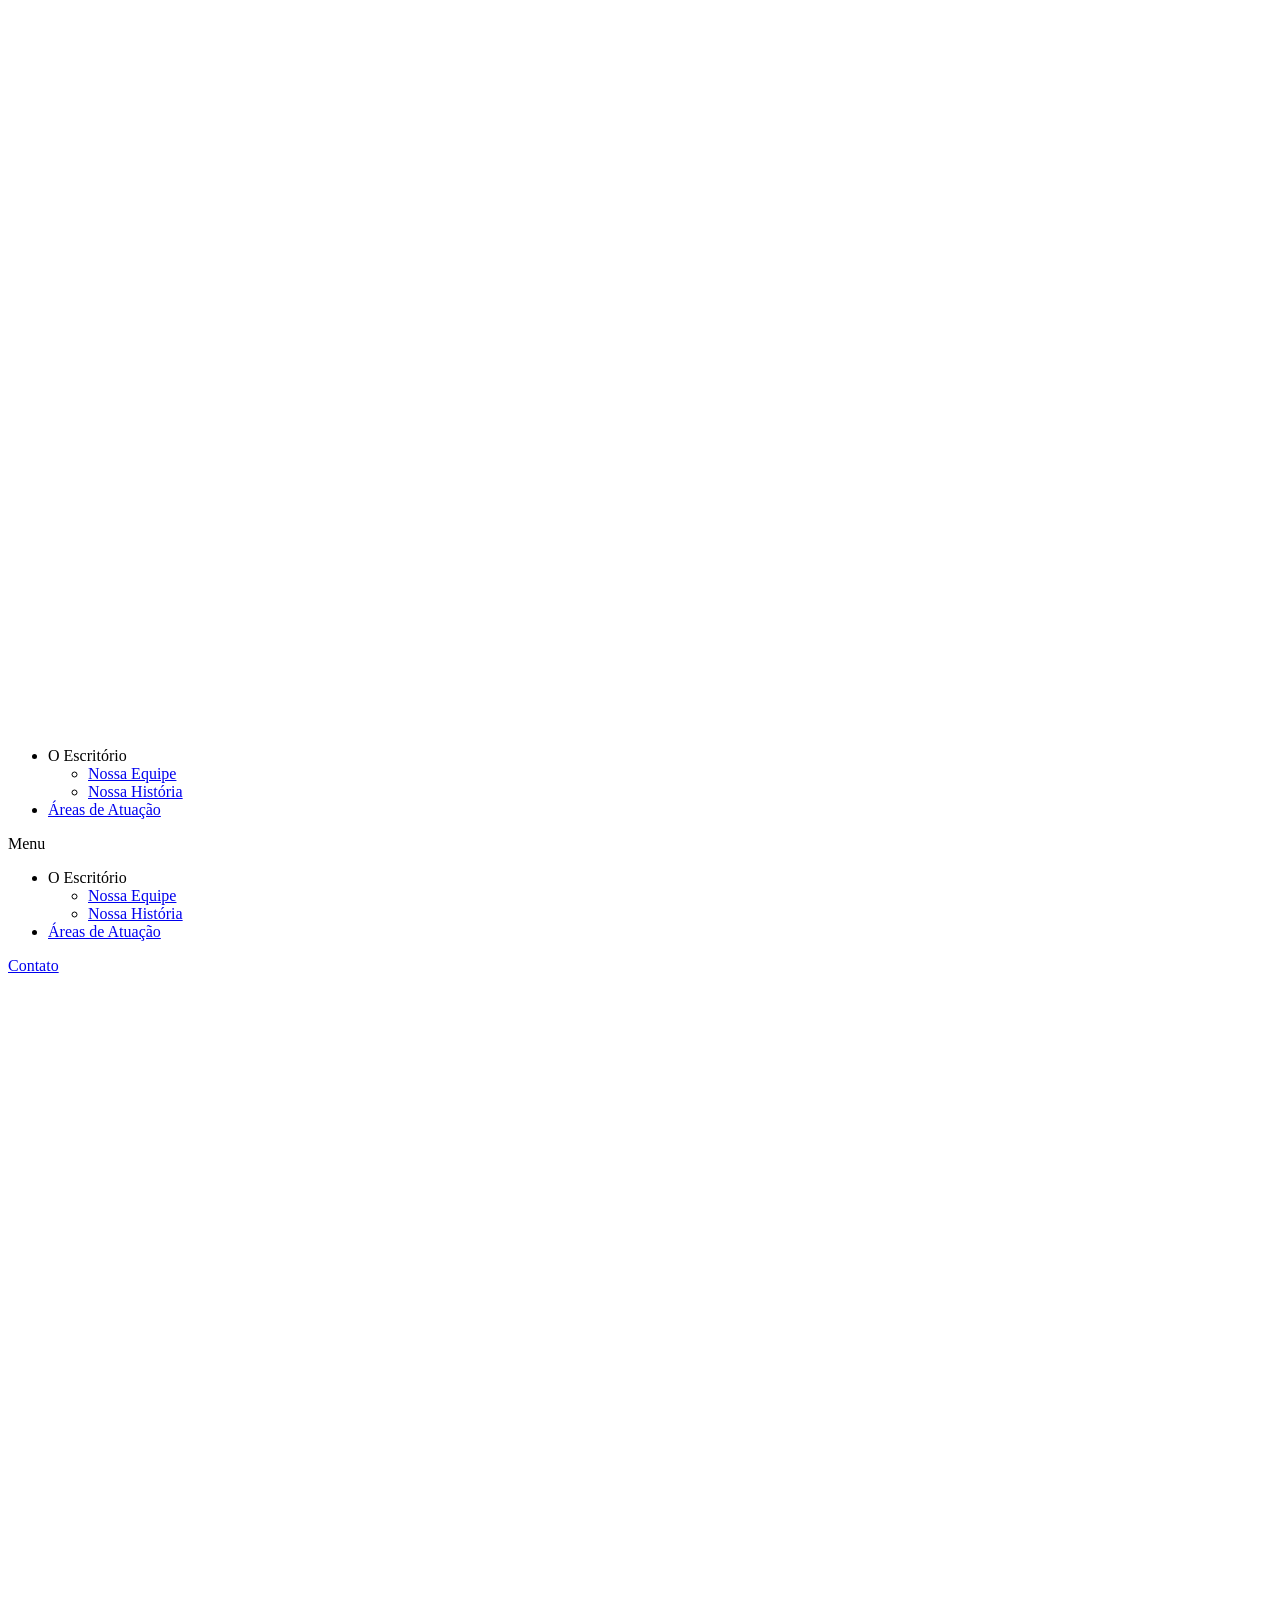
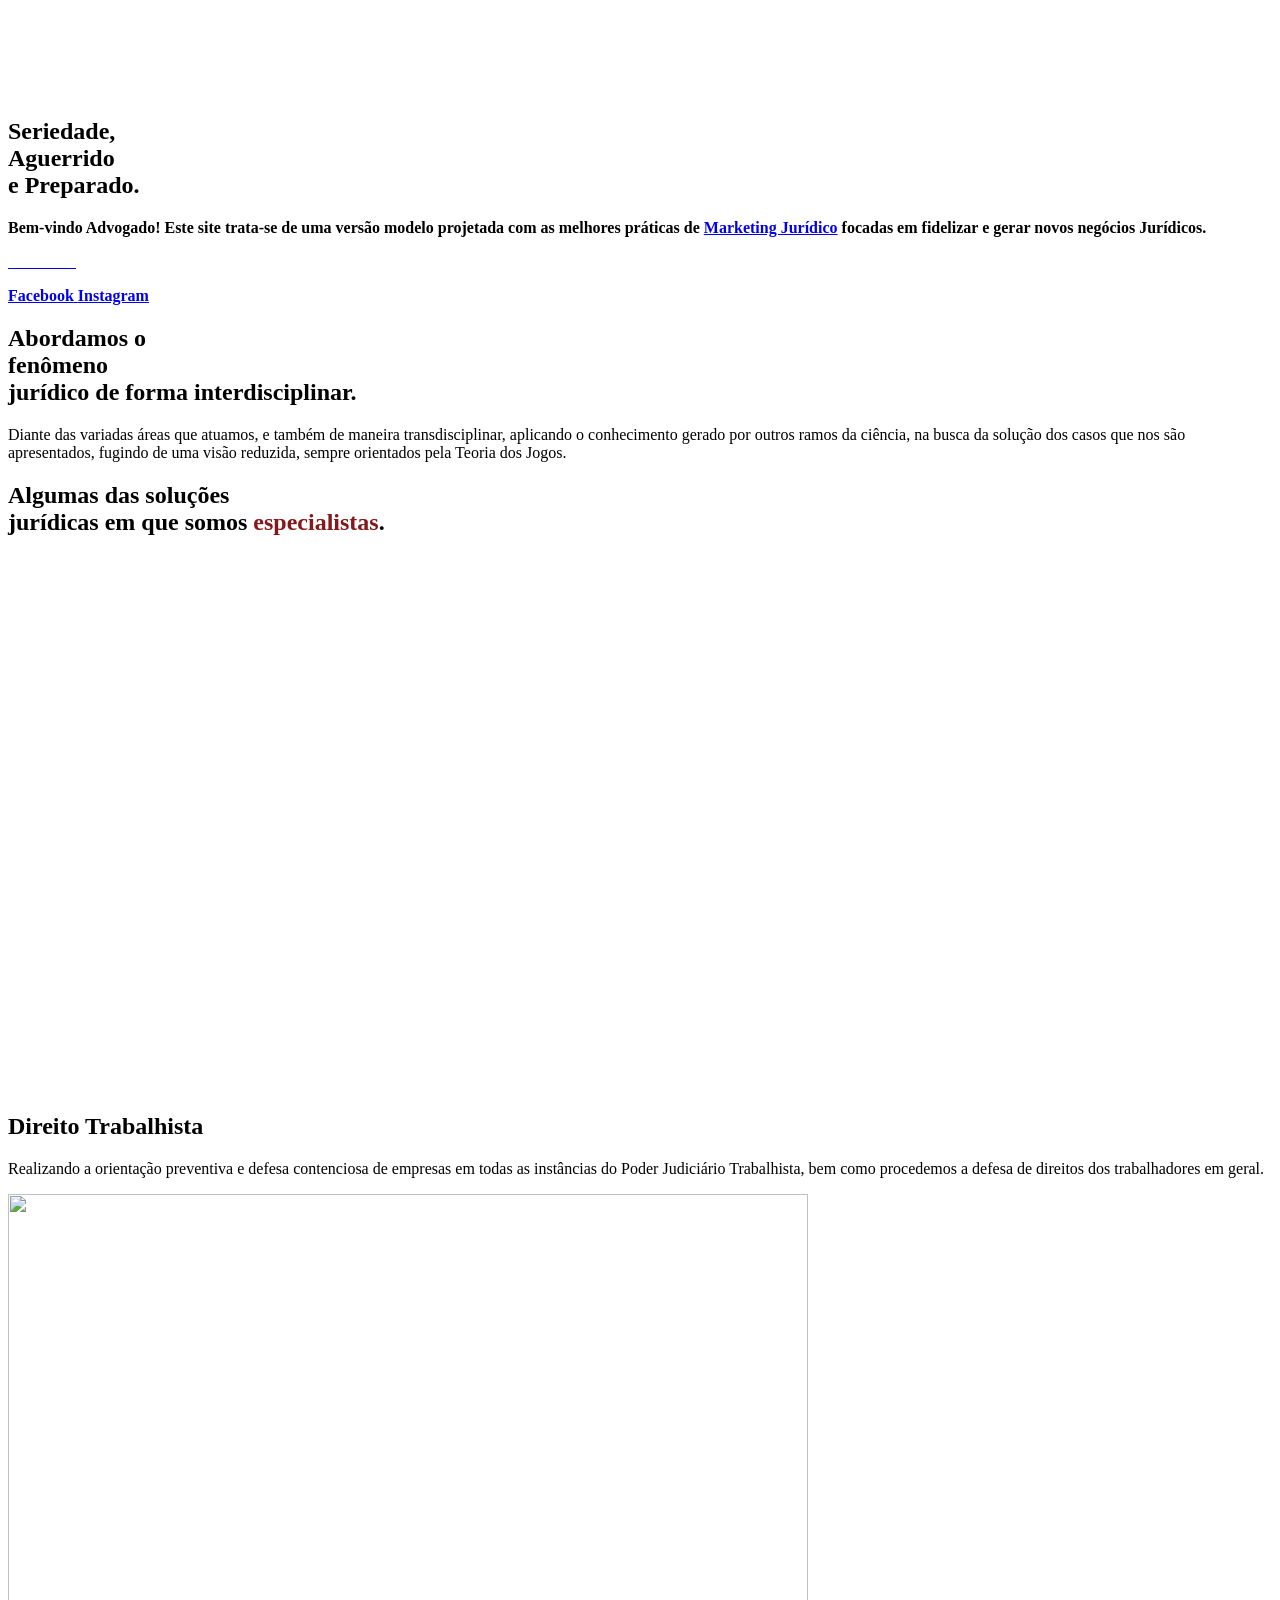
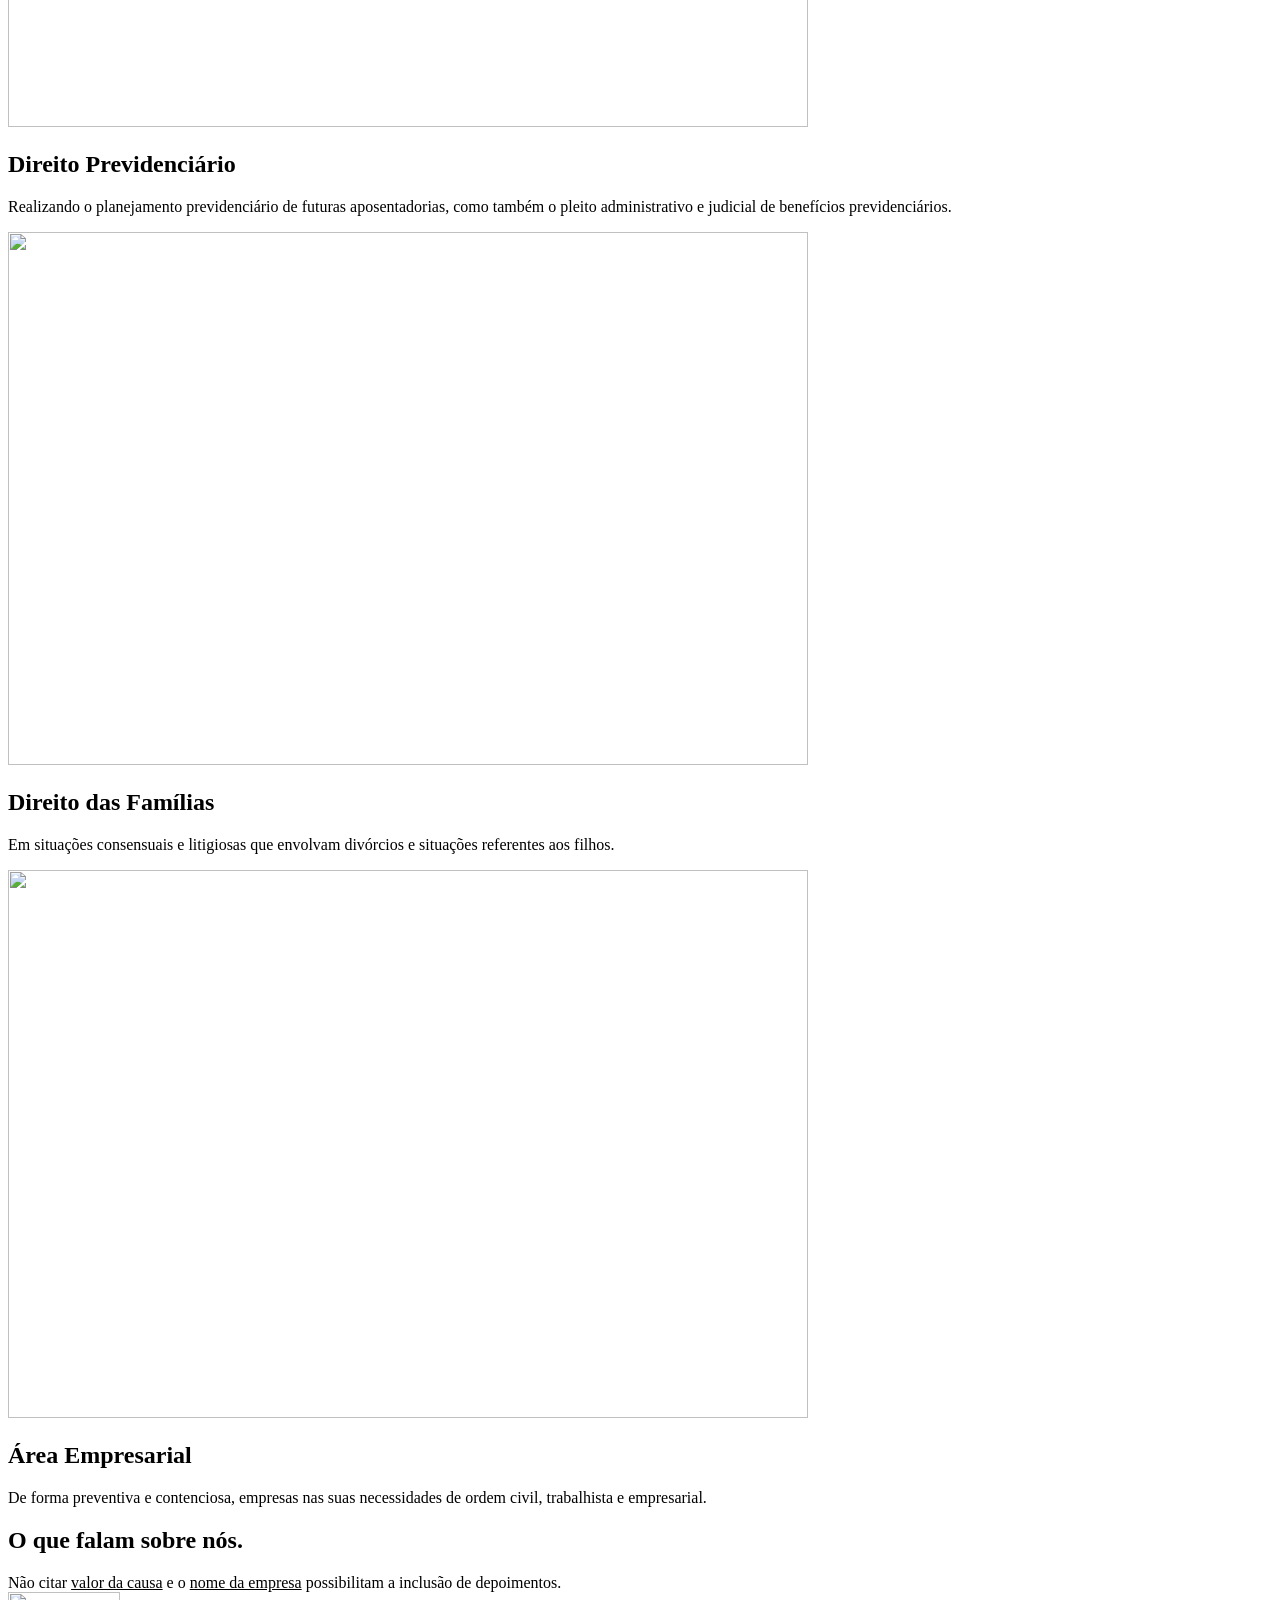
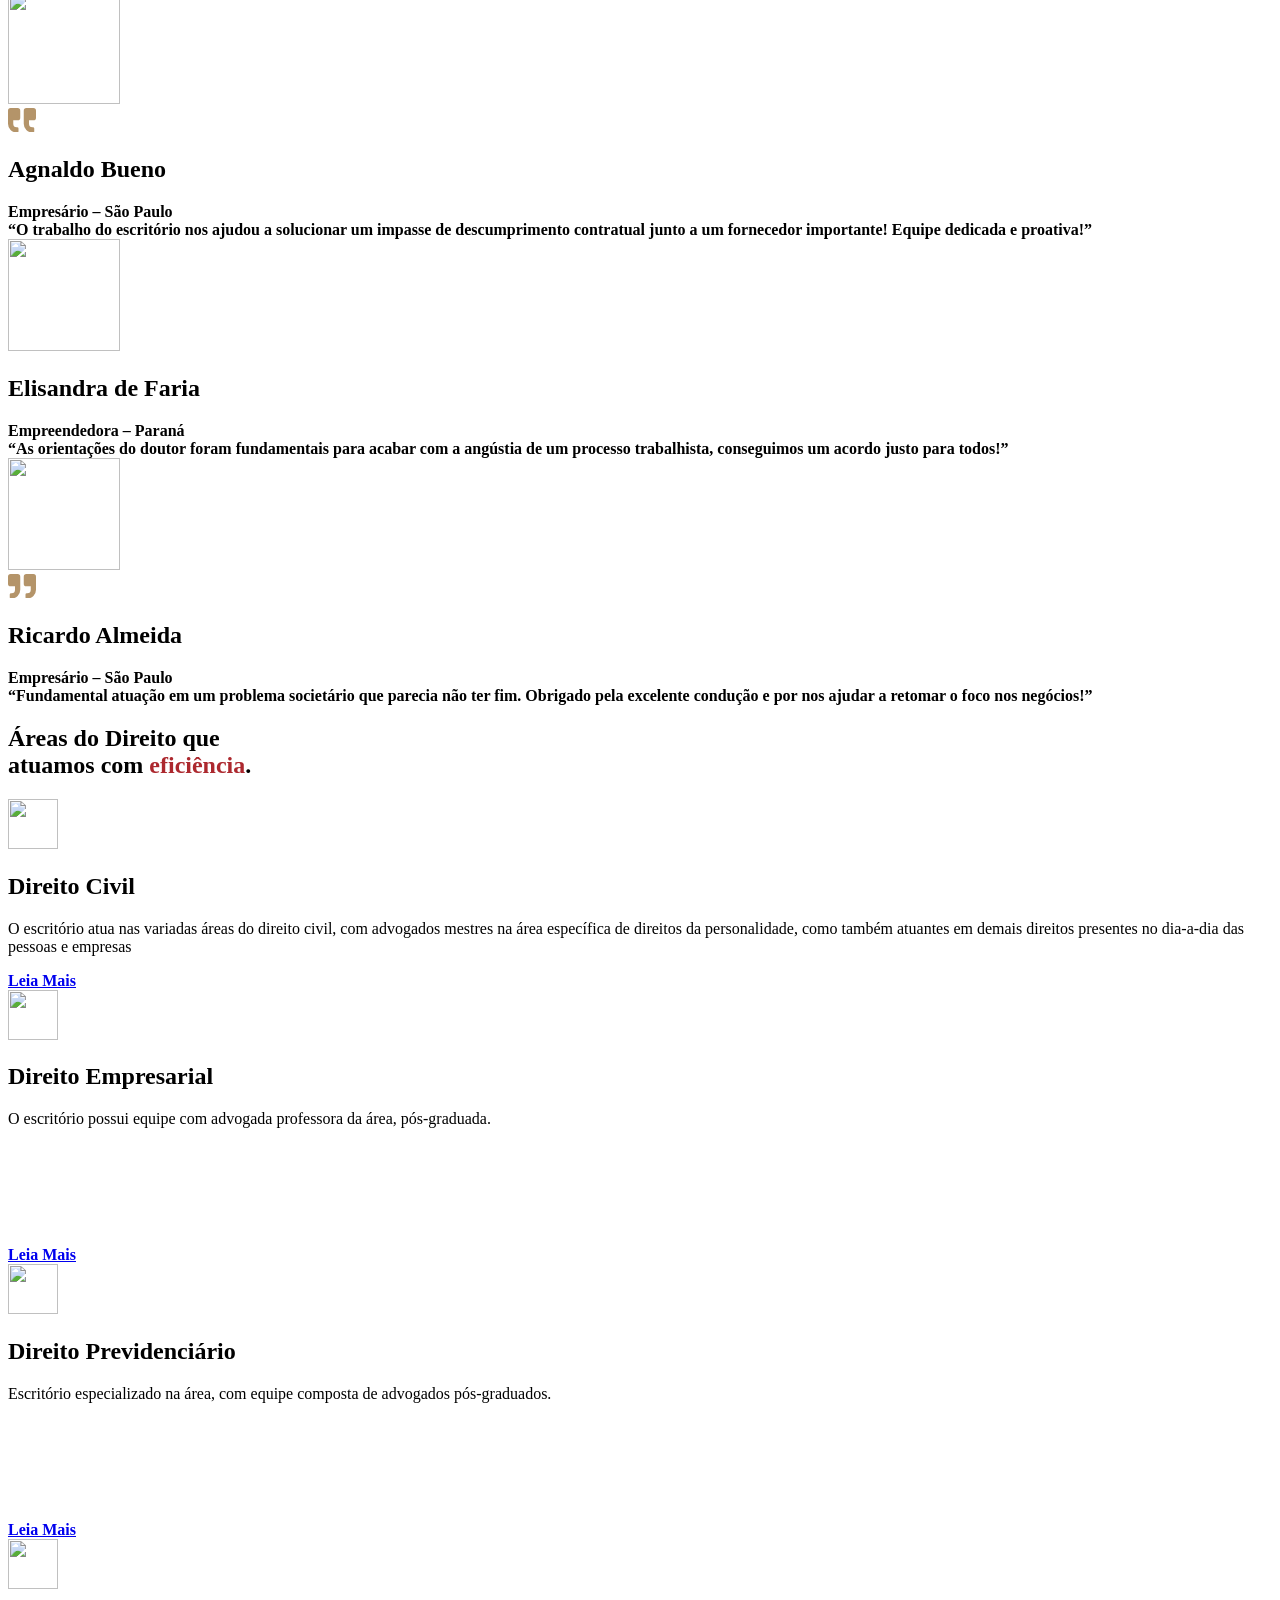
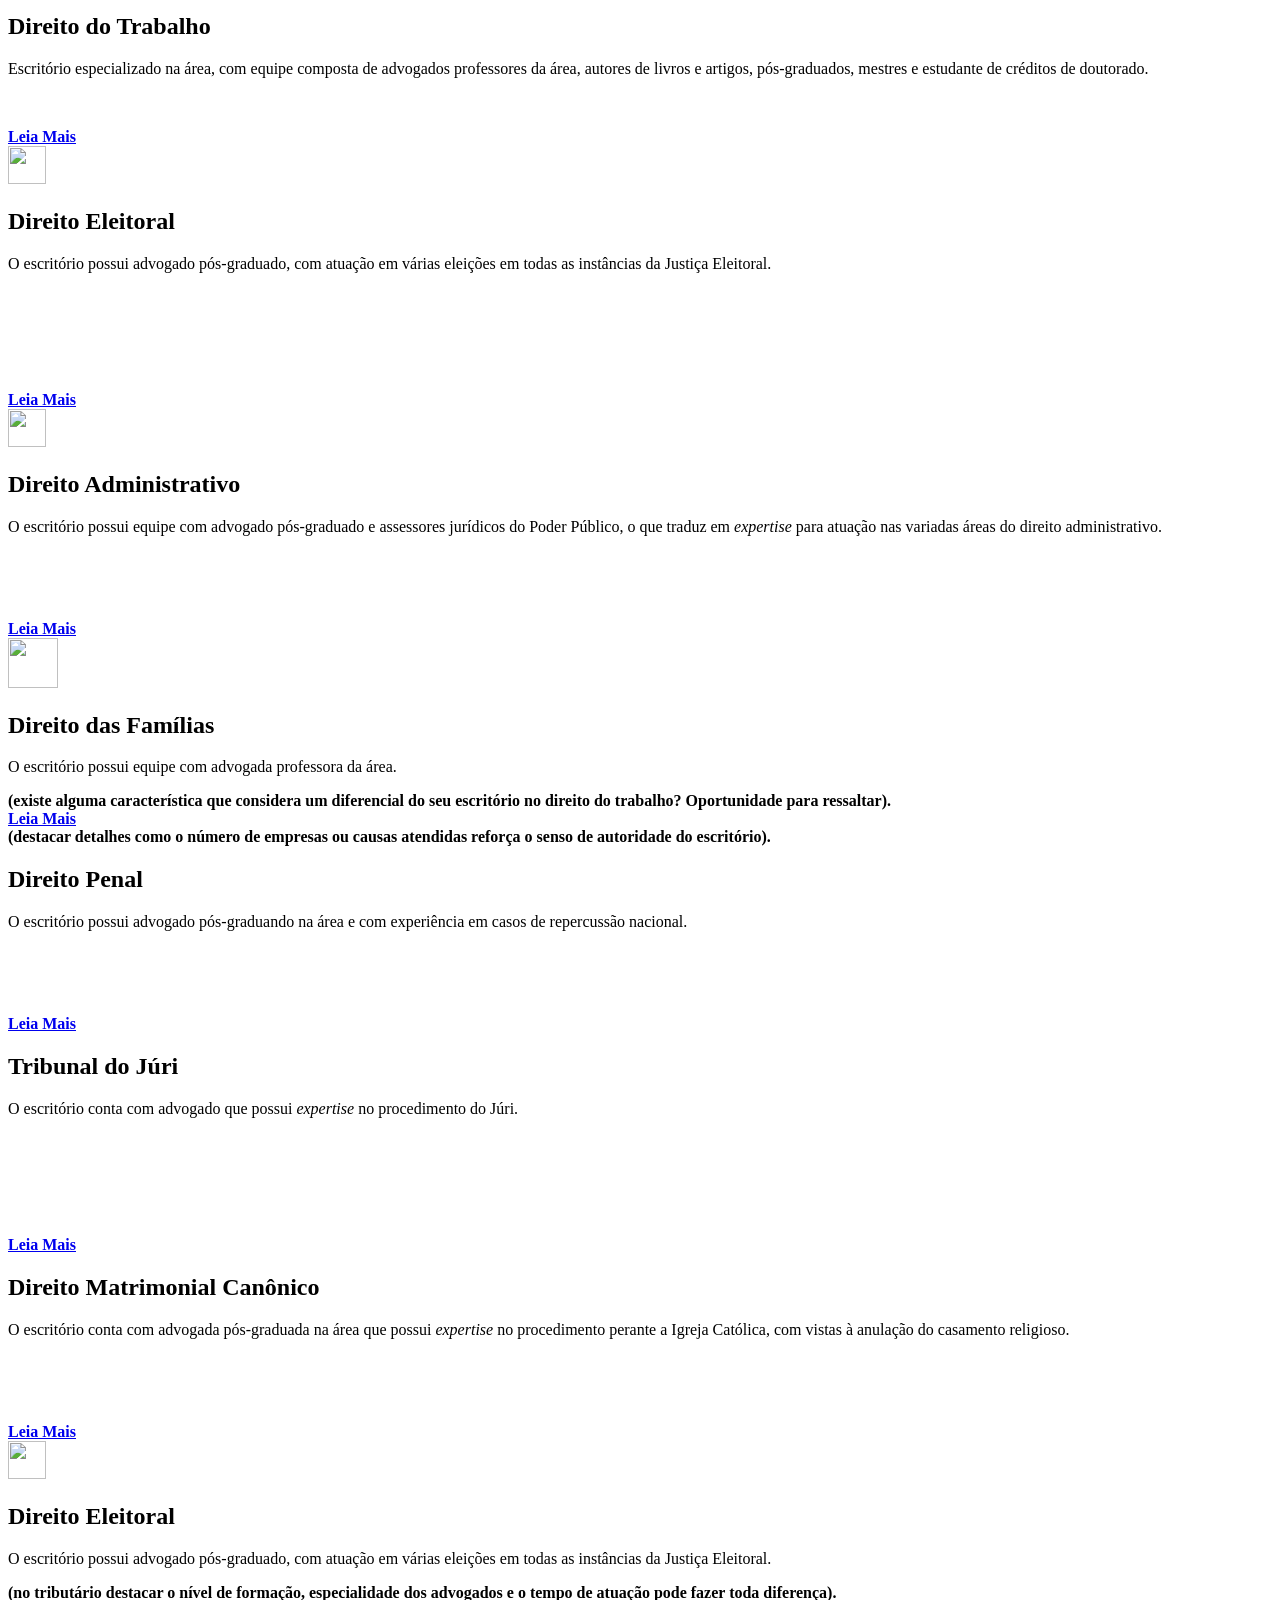
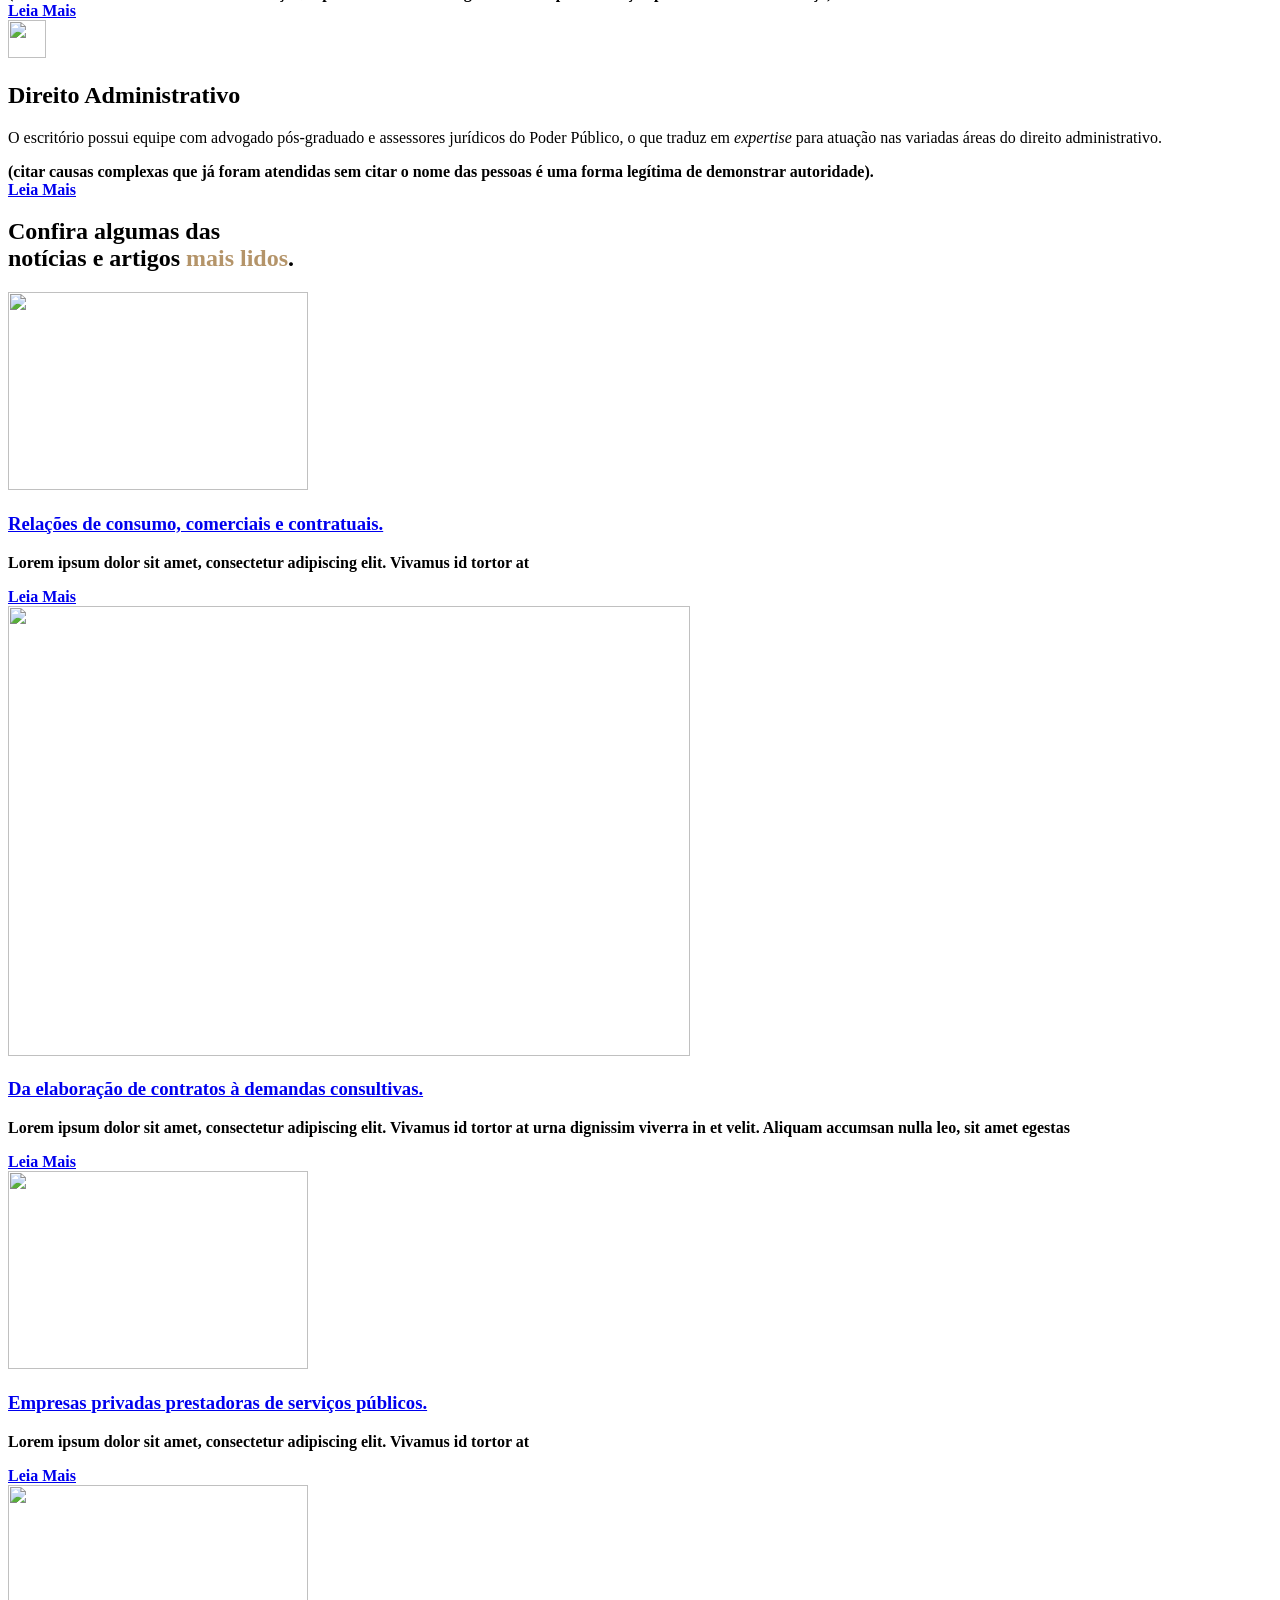
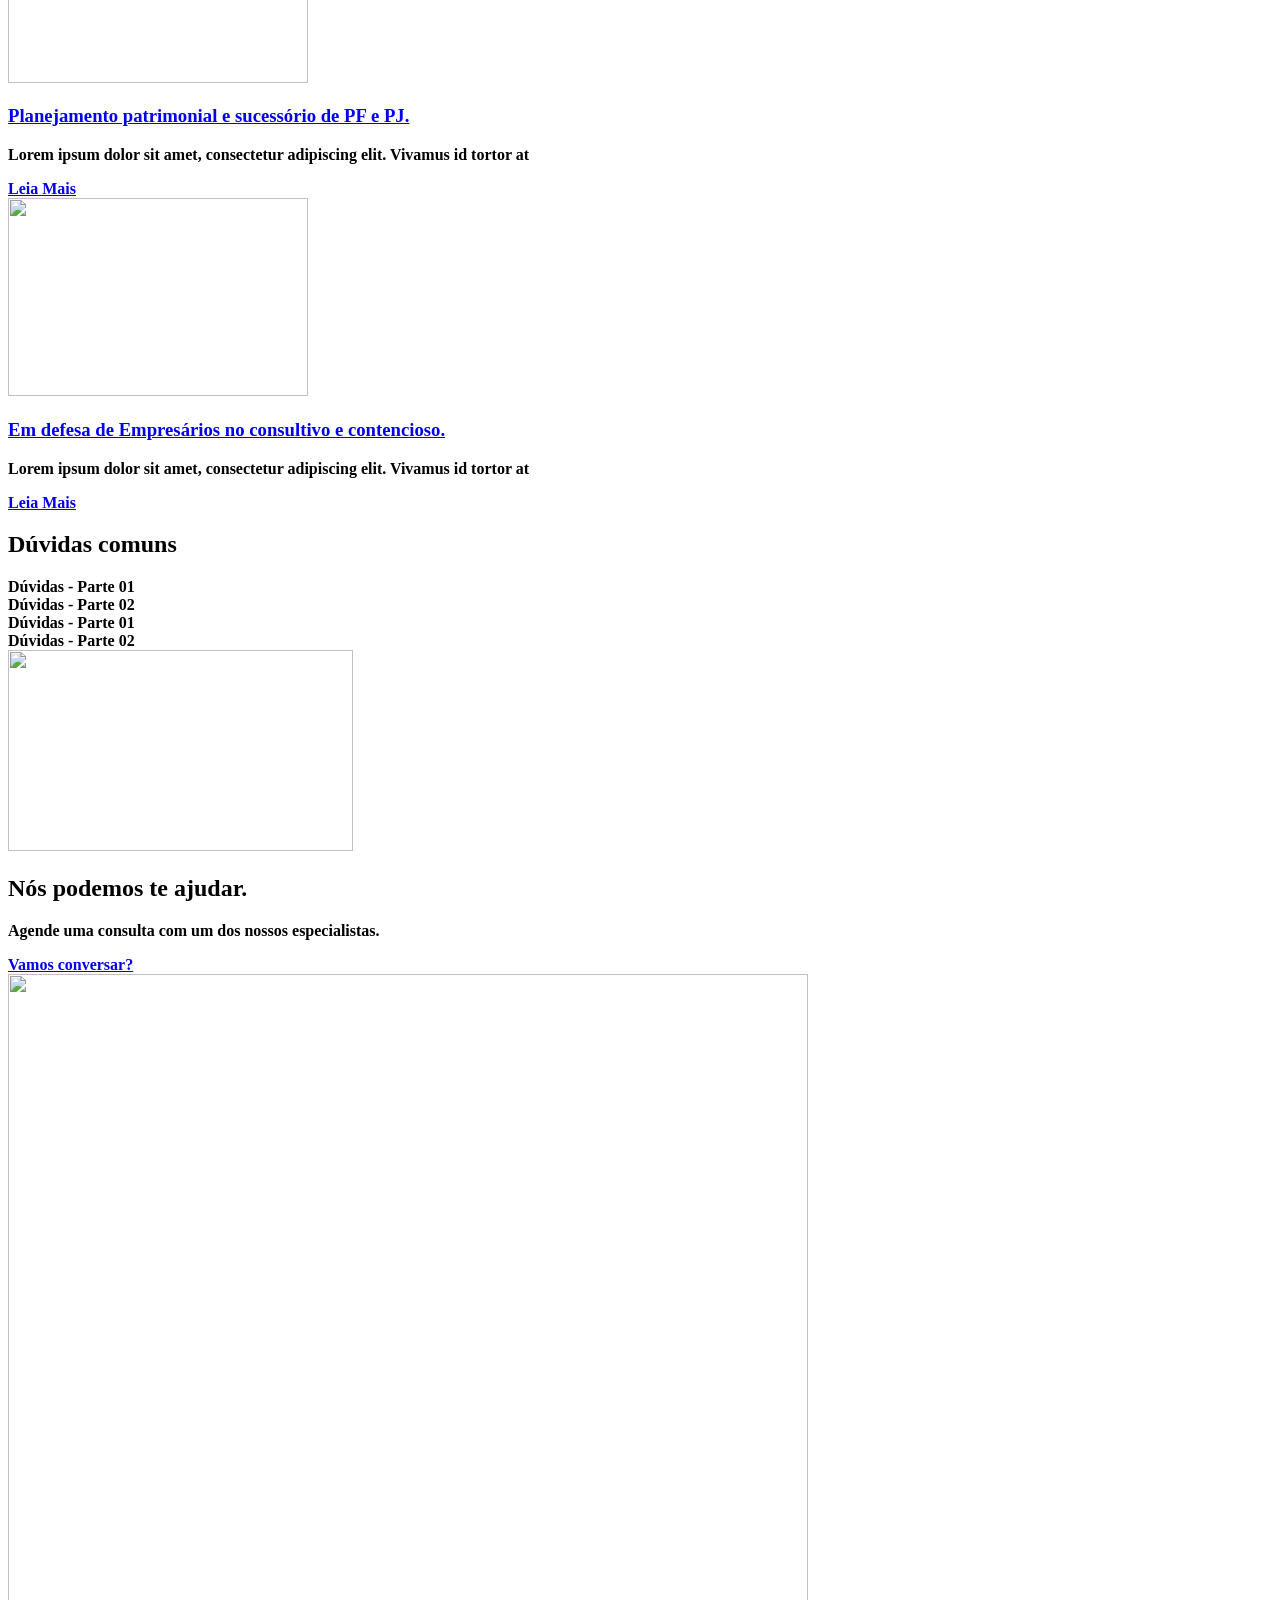
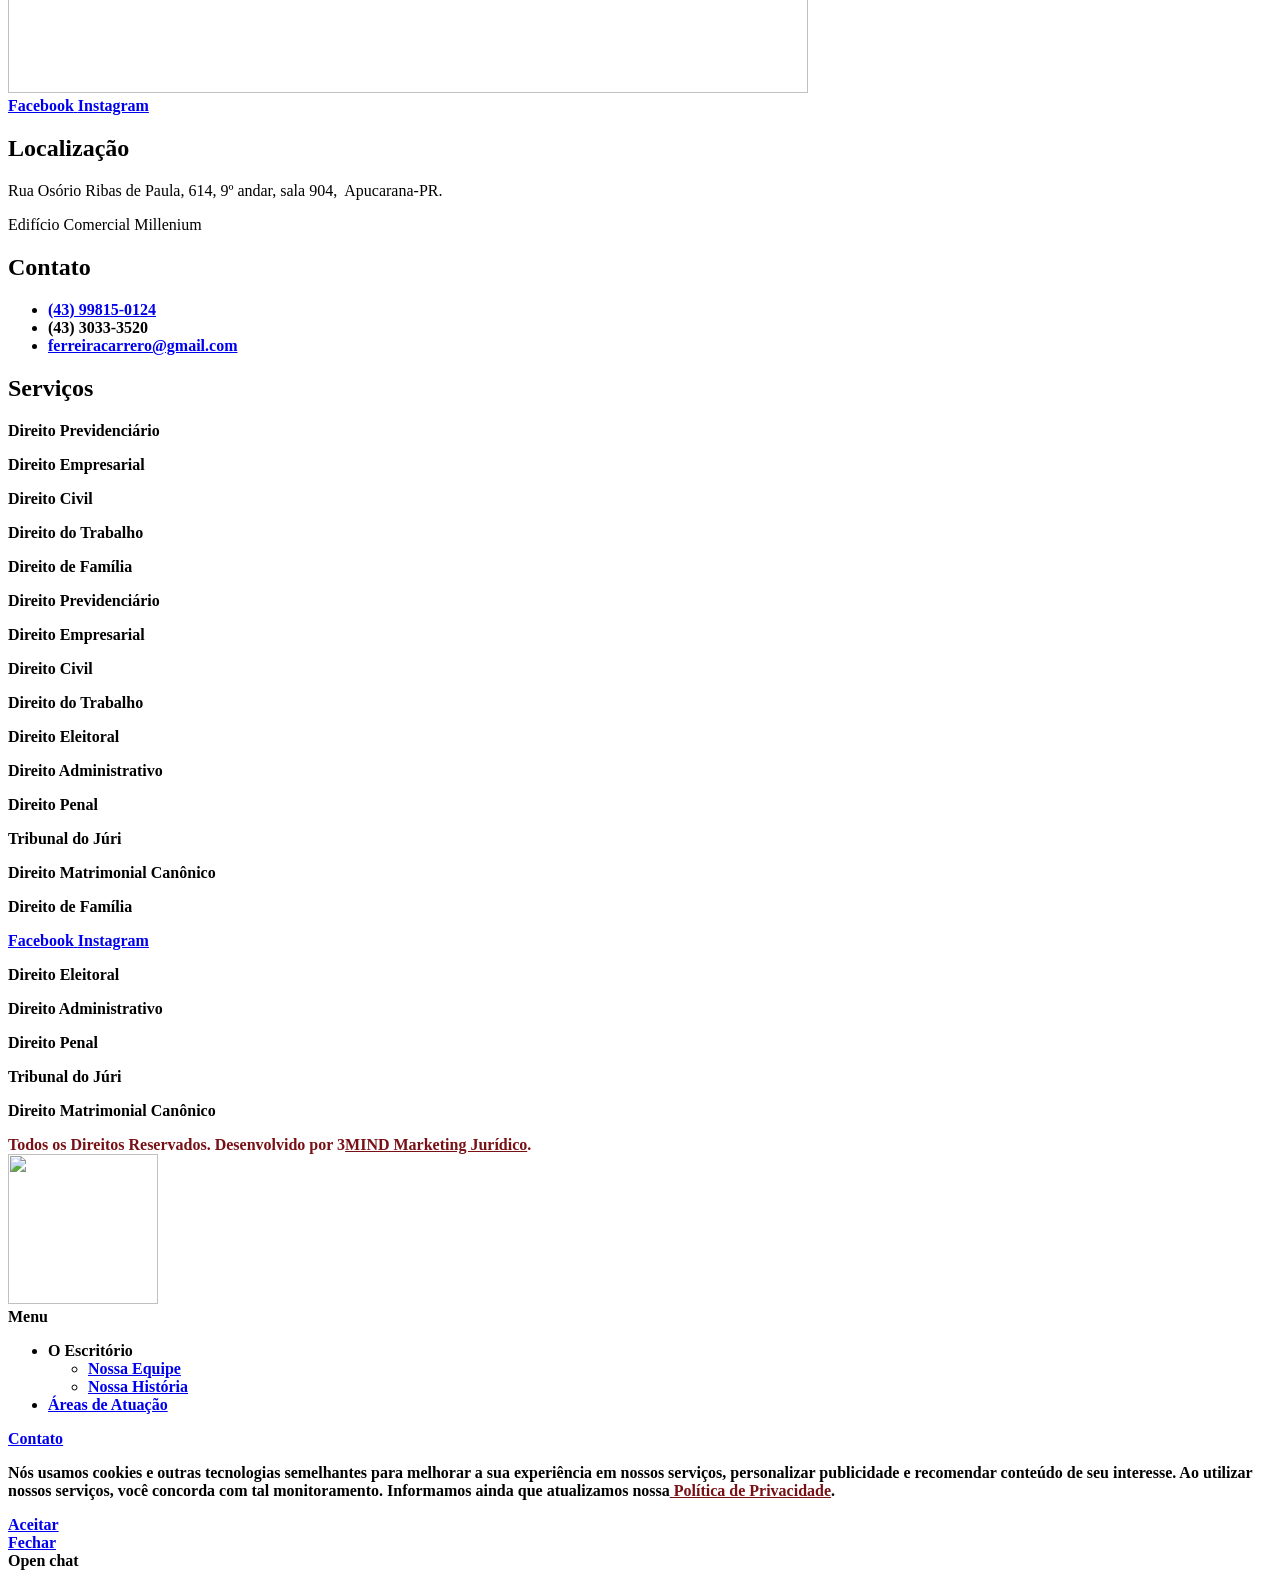
==== commit 1016e68c: "Ajustes nossa historia e advogad" ====
--- a/home-page.html
+++ b/home-page.html
@@ -1215,7 +1215,7 @@
 								<div class="elementor-element elementor-element-7497bc79 elementor-view-stacked elementor-shape-circle elementor-widget elementor-widget-icon" data-id="7497bc79" data-element_type="widget" data-widget_type="icon.default">
 				<div class="elementor-widget-container">
 					<div class="elementor-icon-wrapper">
-			<a class="elementor-icon" href="https://api.whatsapp.com/send?phone=5543996160070" target="_blank">
+			<a class="elementor-icon" href="https://api.whatsapp.com/send?phone=5543998150124" target="_blank">
 			<i aria-hidden="true" class="fab fa-whatsapp"></i>			</a>
 		</div>
 				</div>
@@ -1239,7 +1239,7 @@
 				<div class="elementor-element elementor-element-1eeee43f elementor-align-center elementor-mobile-align-center elementor-widget elementor-widget-button" data-id="1eeee43f" data-element_type="widget" data-widget_type="button.default">
 				<div class="elementor-widget-container">
 					<div class="elementor-button-wrapper">
-			<a href="https://api.whatsapp.com/send?phone=5543996160070" target="_blank" class="elementor-button-link elementor-button elementor-size-xs" role="button">
+			<a href="https://api.whatsapp.com/send?phone=5543998150124" target="_blank" class="elementor-button-link elementor-button elementor-size-xs" role="button">
 						<span class="elementor-button-content-wrapper">
 						<span class="elementor-button-icon elementor-align-icon-left">
 				<i aria-hidden="true" class="fab fa-whatsapp"></i>			</span>
@@ -1313,11 +1313,11 @@
 				<div class="elementor-widget-container">
 					<ul class="elementor-icon-list-items">
 							<li class="elementor-icon-list-item">
-											<a href="https://api.whatsapp.com/send?phone=5543996160070" target="_blank">
+											<a href="https://api.whatsapp.com/send?phone=5543998150124" target="_blank">
 
 												<span class="elementor-icon-list-icon">
 							<i aria-hidden="true" class="fab fa-whatsapp"></i>						</span>
-										<span class="elementor-icon-list-text">(43) 99616-0070</span>
+										<span class="elementor-icon-list-text">(43) 99815-0124</span>
 											</a>
 									</li>
 								<li class="elementor-icon-list-item">
@@ -1506,7 +1506,7 @@
 				</div>
 		</div>
 		
-<div class="joinchat joinchat--right" data-settings='{"telephone":"5543996160070","mobile_only":false,"button_delay":3,"whatsapp_web":false,"message_views":2,"message_delay":10,"message_badge":false,"message_send":"","message_hash":""}'>
+<div class="joinchat joinchat--right" data-settings='{"telephone":"5543998150124","mobile_only":false,"button_delay":3,"whatsapp_web":false,"message_views":2,"message_delay":10,"message_badge":false,"message_send":"","message_hash":""}'>
 	<div class="joinchat__button">
 		<div class="joinchat__button__open"></div>
 								<div class="joinchat__button__sendtext">Open chat</div>
@@ -1560,4 +1560,4 @@
 </body>
 </html>
 
-<!-- Page generated by LiteSpeed Cache 5.2 on 2026-04-17 04:02:38 -->+<!-- Page generated by LiteSpeed Cache 5.2 on 2026-04-17 04:02:38 -->
